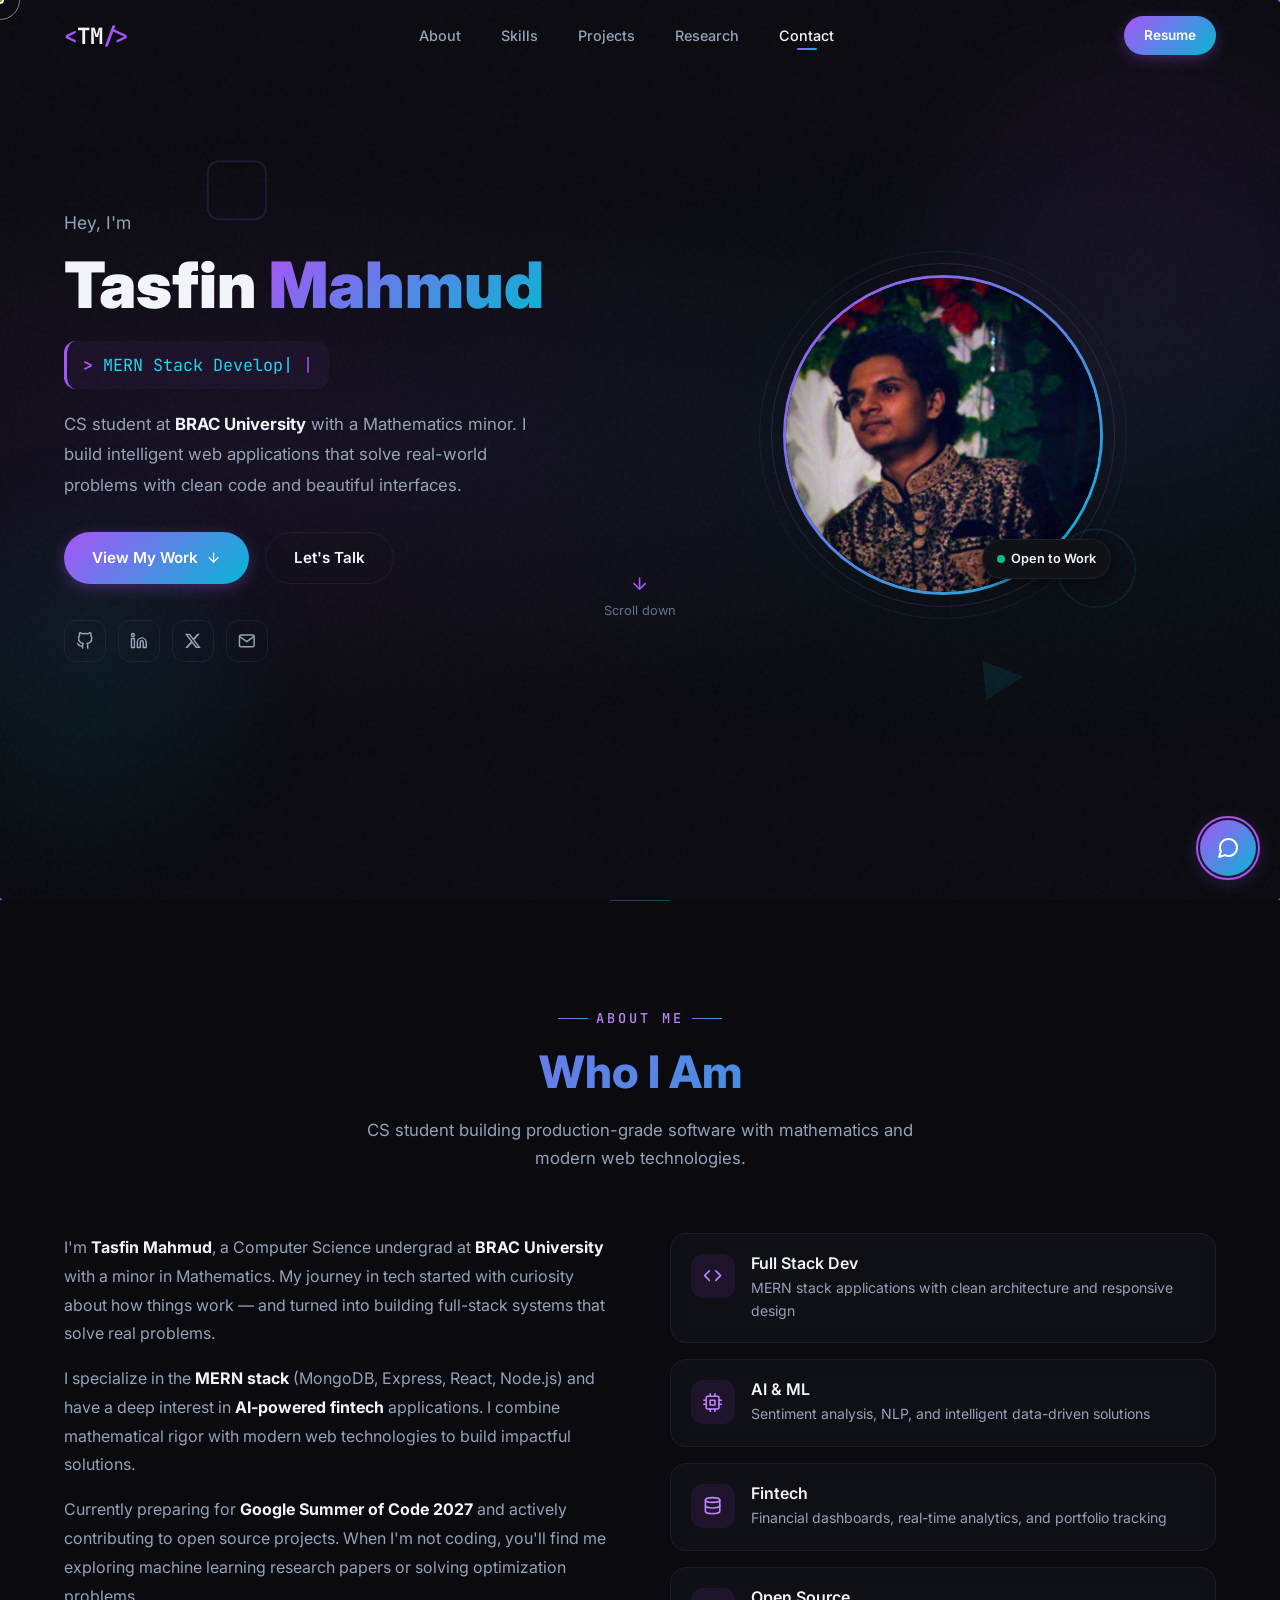
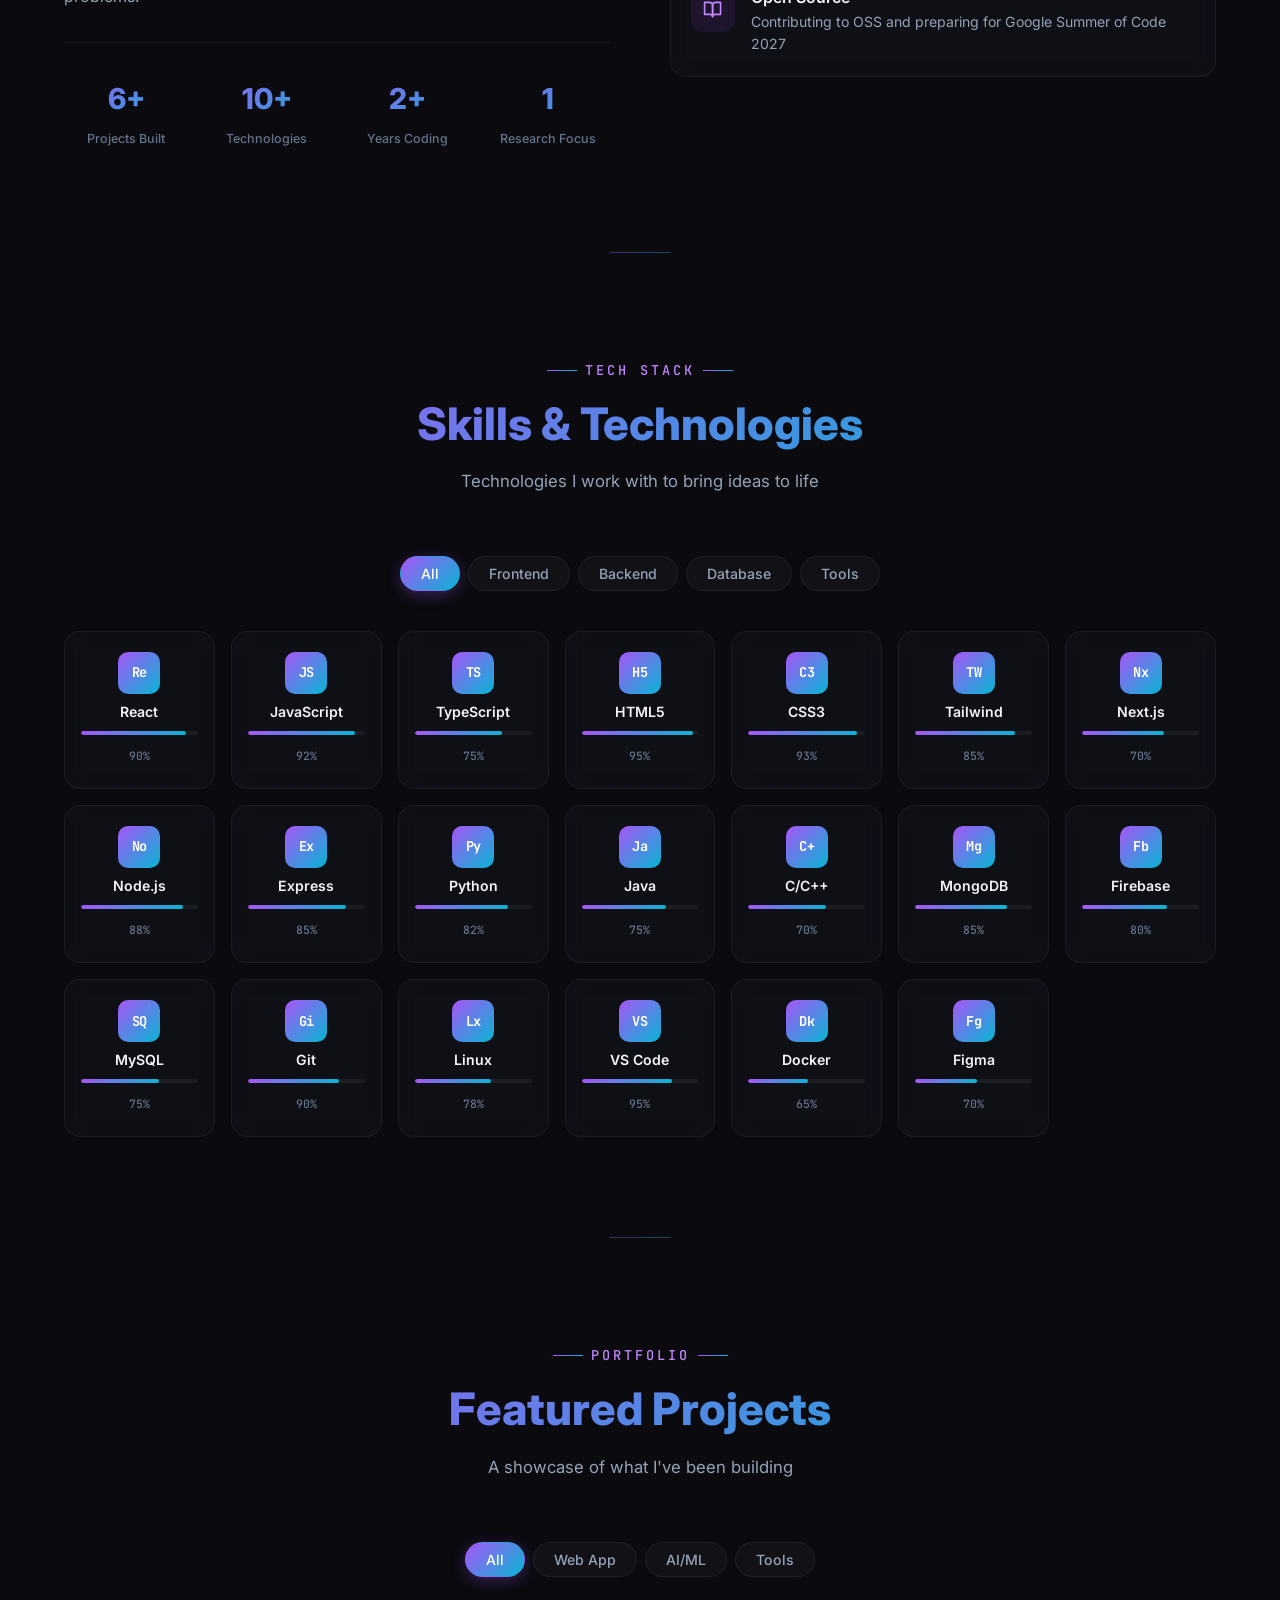
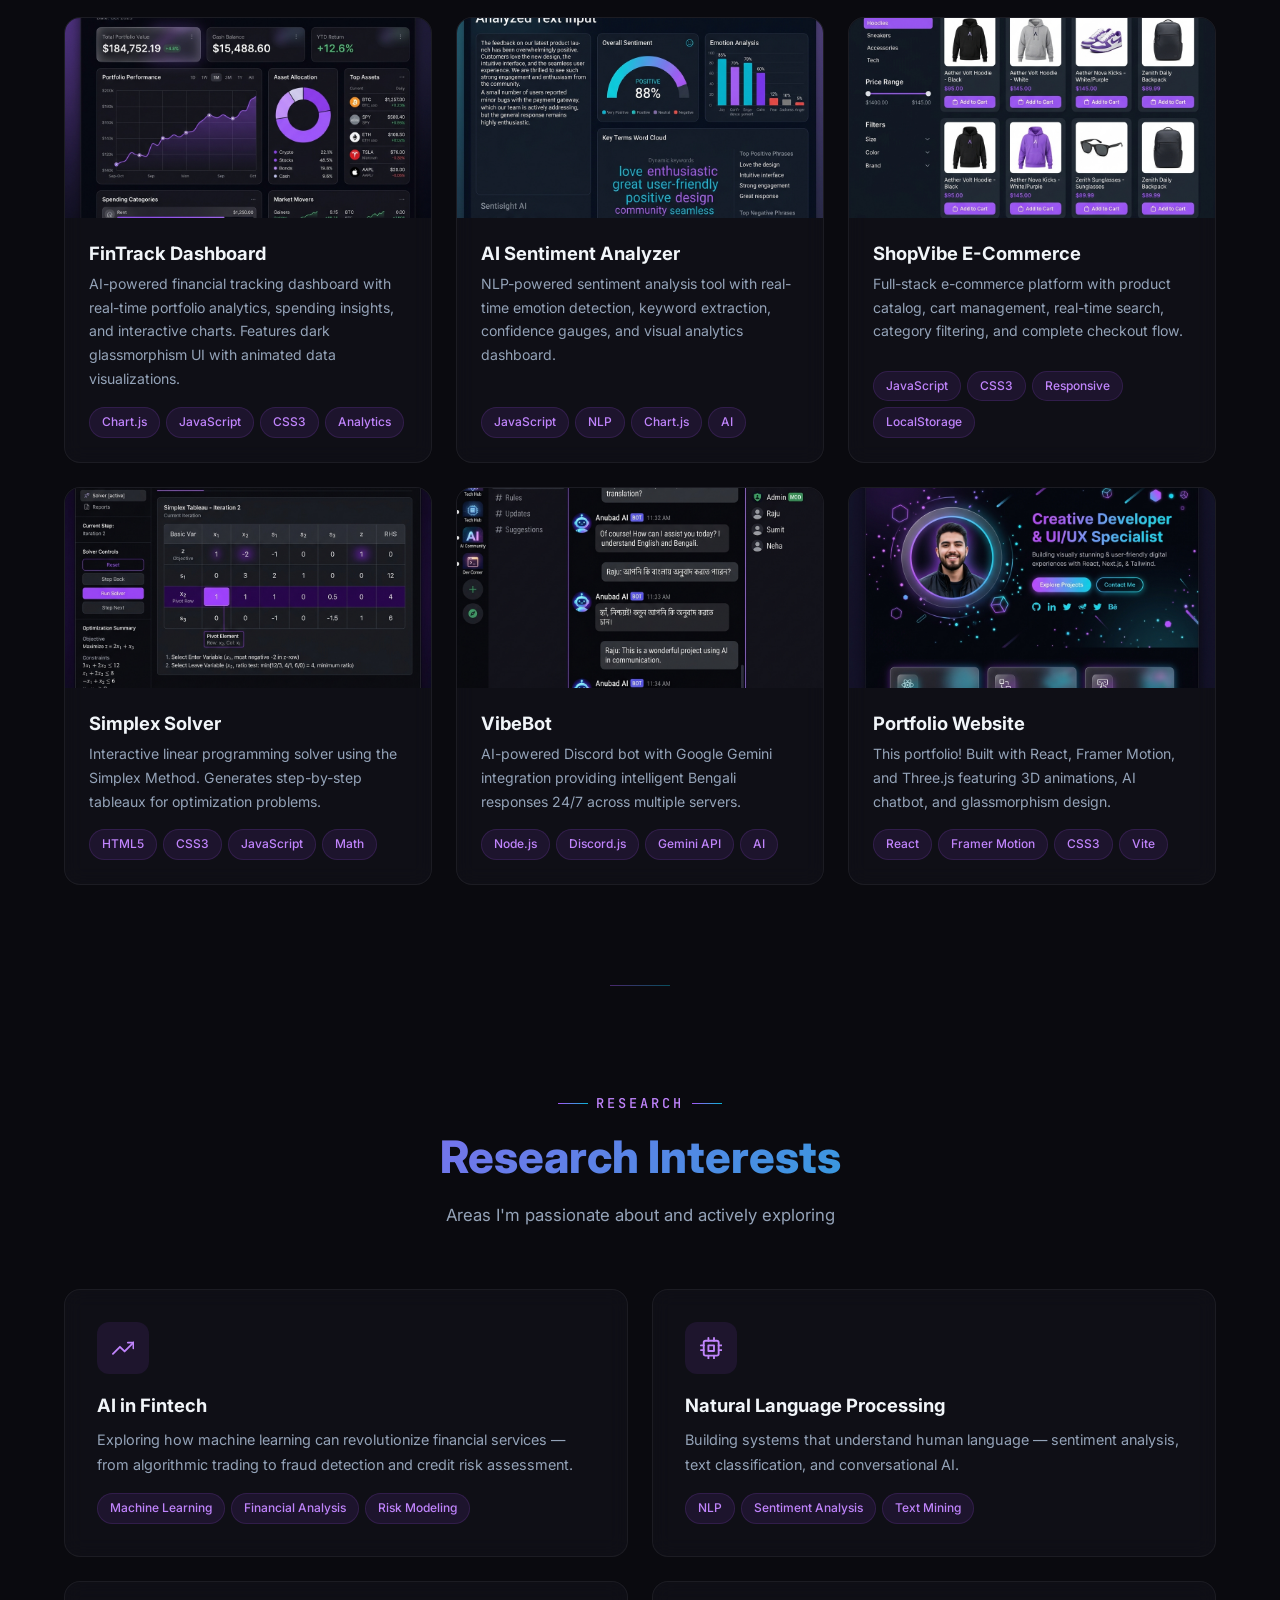
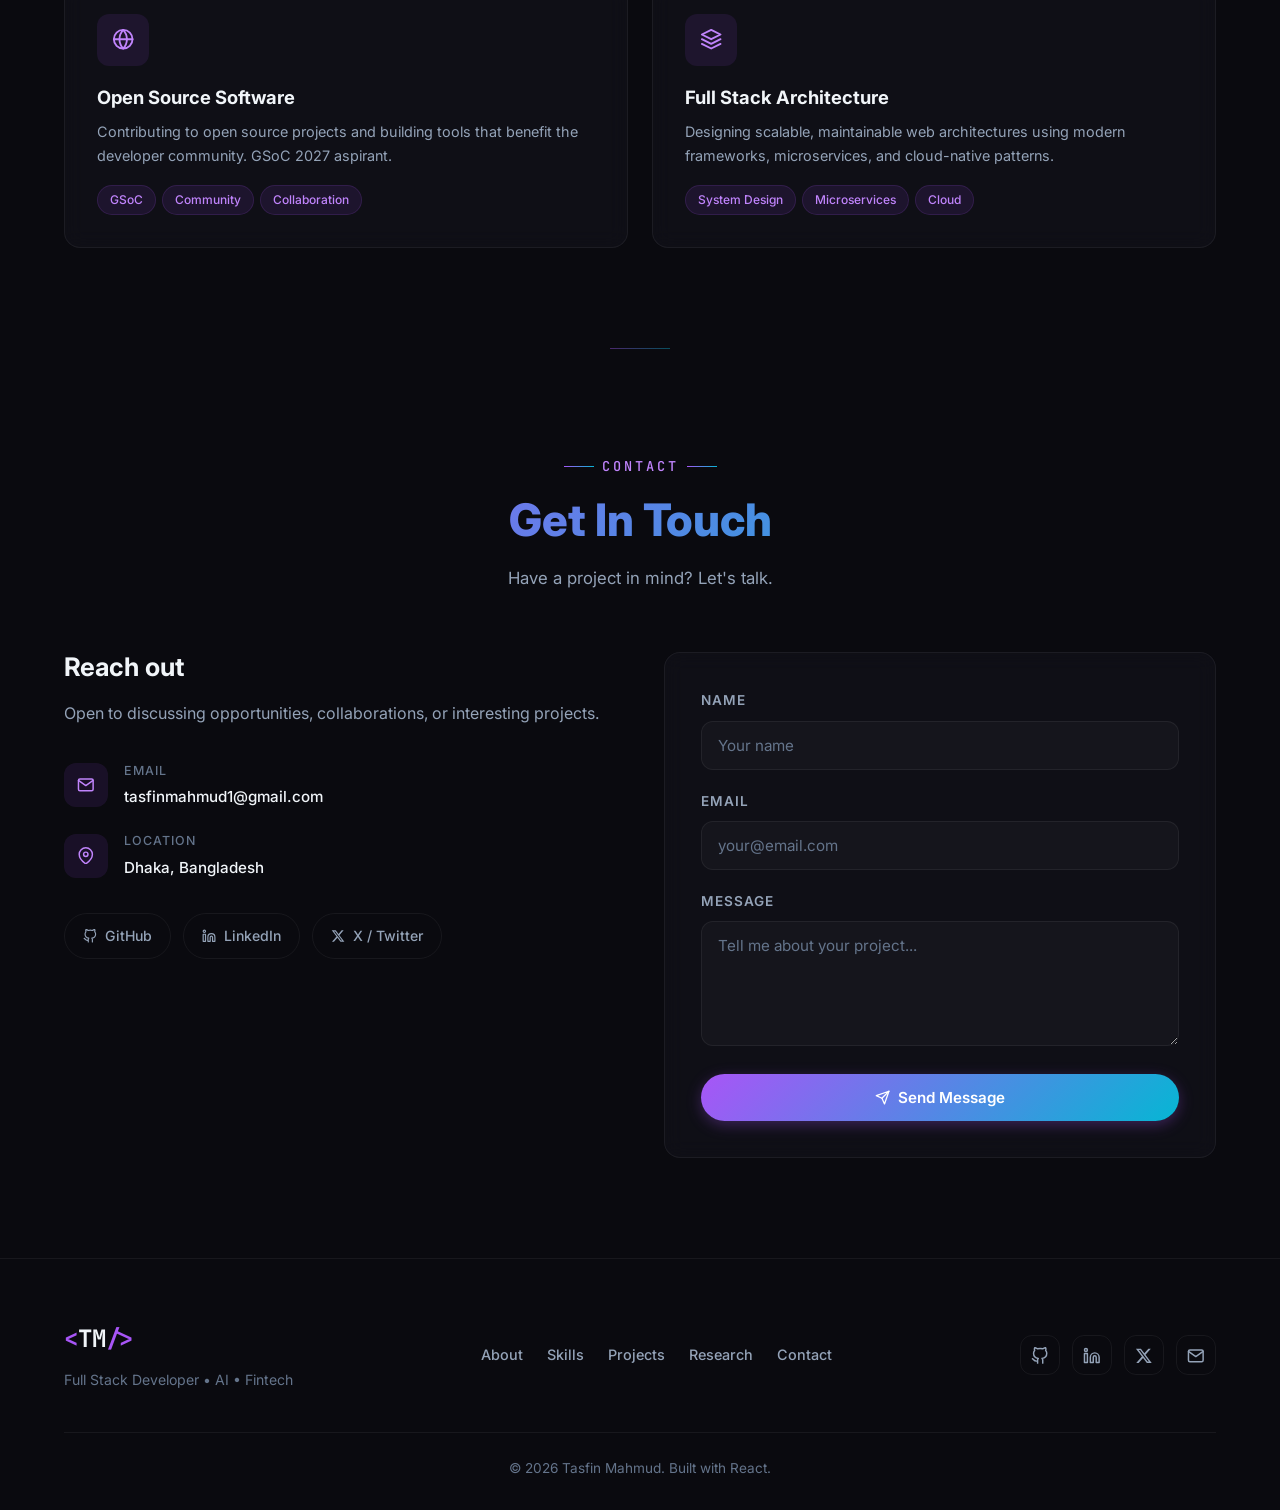
==== index.html @ c671a6d5 "fix: contact form - use FormData with FormSubmit + standard form fallback for email activation" ====
<!doctype html>
<html lang="en">
  <head>
    <meta charset="UTF-8" />
    <link rel="icon" type="image/svg+xml" href="/vite.svg" />
    <meta name="viewport" content="width=device-width, initial-scale=1.0" />
    <title>Tasfin Mahmud — CS Student | MERN Developer | AI Fintech Researcher</title>
    <meta name="description" content="Portfolio of Tasfin Mahmud — Computer Science major, MERN stack developer, and AI Fintech researcher at BRAC University." />
    <meta name="keywords" content="Tasfin Mahmud, portfolio, computer science, MERN developer, AI, fintech, researcher, mathematics, React" />
    <meta name="author" content="Tasfin Mahmud" />
    <meta property="og:title" content="Tasfin Mahmud — Portfolio" />
    <meta property="og:description" content="CS Student | MERN Developer | AI Fintech Researcher" />
    <meta property="og:image" content="/profile.jpg" />
    <meta property="og:type" content="website" />
    <meta name="twitter:card" content="summary_large_image" />
    <meta name="twitter:title" content="Tasfin Mahmud — Portfolio" />
    <meta name="twitter:description" content="CS Student | MERN Developer | AI Fintech Researcher" />
    <script type="module" crossorigin src="/assets/index-DFxdxVsy.js"></script>
    <link rel="stylesheet" crossorigin href="/assets/index-M7NpyFRU.css">
  </head>
  <body>
    <div id="root"></div>
  </body>
</html>
---- assets/index-M7NpyFRU.css ----
@import "https://fonts.googleapis.com/css2?family=Inter:wght@300;400;500;600;700;800;900&family=JetBrains+Mono:wght@400;500;600&display=swap";:root{--primary:#a855f7;--primary-light:#c084fc;--primary-dark:#7c3aed;--primary-glow:#a855f74d;--accent:#06b6d4;--accent-light:#22d3ee;--accent-glow:#06b6d44d;--bg-primary:#0a0a0f;--bg-secondary:#111118;--bg-card:#111118cc;--bg-card-hover:#191923e6;--bg-glass:#ffffff08;--text-primary:#f1f5f9;--text-secondary:#94a3b8;--text-muted:#64748b;--border:#ffffff0f;--border-hover:#a855f74d;--gradient-primary:linear-gradient(135deg, #a855f7, #06b6d4);--gradient-dark:linear-gradient(135deg, #7c3aed, #0891b2);--gradient-bg:radial-gradient(ellipse at 20% 50%, #a855f714 0%, transparent 50%), radial-gradient(ellipse at 80% 50%, #06b6d40d 0%, transparent 50%);--max-width:1200px;--nav-height:70px;--section-padding:100px 0;--transition-fast:.2s cubic-bezier(.4, 0, .2, 1);--transition-base:.3s cubic-bezier(.4, 0, .2, 1);--transition-slow:.5s cubic-bezier(.4, 0, .2, 1);--shadow-sm:0 2px 8px #0000004d;--shadow-md:0 4px 16px #0006;--shadow-lg:0 8px 32px #00000080;--shadow-glow:0 0 30px var(--primary-glow);--radius-sm:8px;--radius-md:12px;--radius-lg:16px;--radius-xl:24px;--radius-full:9999px}*,:before,:after{box-sizing:border-box;margin:0;padding:0}html{scroll-behavior:smooth;scroll-padding-top:var(--nav-height)}body{background:var(--bg-primary);color:var(--text-primary);-webkit-font-smoothing:antialiased;-moz-osx-font-smoothing:grayscale;font-family:Inter,-apple-system,BlinkMacSystemFont,sans-serif;line-height:1.7;overflow-x:hidden}body:before{content:"";background:var(--gradient-bg);pointer-events:none;z-index:0;position:fixed;inset:0}body:after{content:"";pointer-events:none;z-index:0;background-image:url("data:image/svg+xml,%3Csvg viewBox='0 0 256 256' xmlns='http://www.w3.org/2000/svg'%3E%3Cfilter id='n'%3E%3CfeTurbulence type='fractalNoise' baseFrequency='0.9' numOctaves='4' stitchTiles='stitch'/%3E%3C/filter%3E%3Crect width='100%25' height='100%25' filter='url(%23n)' opacity='0.03'/%3E%3C/svg%3E");position:fixed;inset:0}::selection{background:var(--primary);color:#fff}::-webkit-scrollbar{width:6px}::-webkit-scrollbar-track{background:var(--bg-primary)}::-webkit-scrollbar-thumb{background:var(--primary-dark);border-radius:var(--radius-full)}::-webkit-scrollbar-thumb:hover{background:var(--primary)}h1,h2,h3,h4,h5,h6{font-weight:700;line-height:1.2}a{color:inherit;text-decoration:none}img{max-width:100%;height:auto}.container{max-width:var(--max-width);z-index:1;margin:0 auto;padding:0 24px;position:relative}.section{padding:var(--section-padding);position:relative}.section+.section:before{content:"";background:var(--gradient-primary);opacity:.4;width:60px;height:1px;position:absolute;top:0;left:50%;transform:translate(-50%)}.section-header{text-align:center;margin-bottom:60px}.section-label{color:var(--primary-light);text-transform:uppercase;letter-spacing:3px;align-items:center;gap:8px;margin-bottom:16px;font-family:JetBrains Mono,monospace;font-size:.85rem;font-weight:500;display:inline-flex}.section-label:before,.section-label:after{content:"";background:var(--gradient-primary);width:30px;height:1px}.section-title{background:var(--gradient-primary);-webkit-text-fill-color:transparent;-webkit-background-clip:text;background-clip:text;margin-bottom:16px;font-size:clamp(2rem,4vw,2.8rem);font-weight:800}.section-subtitle{color:var(--text-secondary);max-width:600px;margin:0 auto;font-size:1.05rem}.gradient-text{background:var(--gradient-primary);-webkit-text-fill-color:transparent;-webkit-background-clip:text;background-clip:text}.glass-card{background:var(--bg-card);border:1px solid var(--border);border-radius:var(--radius-lg);-webkit-backdrop-filter:blur(10px);backdrop-filter:blur(10px);transition:all var(--transition-base)}.glass-card:hover{border-color:var(--border-hover);background:var(--bg-card-hover);box-shadow:var(--shadow-glow);transform:translateY(-4px)}.btn{border-radius:var(--radius-full);cursor:pointer;transition:all var(--transition-base);border:none;align-items:center;gap:8px;padding:12px 28px;font-family:inherit;font-size:.95rem;font-weight:600;display:inline-flex}.btn-primary{background:var(--gradient-primary);color:#fff;box-shadow:0 4px 15px var(--primary-glow)}.btn-primary:hover{box-shadow:0 6px 25px var(--primary-glow);transform:translateY(-2px)}.btn-outline{color:var(--text-primary);border:1px solid var(--border);background:0 0}.btn-outline:hover{border-color:var(--primary);color:var(--primary-light);box-shadow:0 0 15px var(--primary-glow)}.tag{color:var(--primary-light);border-radius:var(--radius-full);background:#a855f71a;border:1px solid #a855f726;padding:4px 12px;font-size:.75rem;font-weight:500;display:inline-block}.scroll-progress{background:var(--gradient-primary);z-index:10000;height:3px;transition:none;position:fixed;top:0;left:0}@media (width<=768px){.section{padding:60px 0}.section-header{margin-bottom:40px}.container{padding:0 16px}}.navbar{z-index:1000;transition:all var(--transition-base);padding:16px 0;position:fixed;top:0;left:0;right:0}.navbar.scrolled{-webkit-backdrop-filter:blur(20px);backdrop-filter:blur(20px);border-bottom:1px solid var(--border);background:#0a0a0fd9;padding:10px 0}.nav-container{max-width:var(--max-width);justify-content:space-between;align-items:center;margin:0 auto;padding:0 24px;display:flex}.nav-logo{color:var(--text-primary);transition:color var(--transition-fast);font-family:JetBrains Mono,monospace;font-size:1.4rem;font-weight:700}.logo-bracket{color:var(--primary)}.nav-links{gap:8px;list-style:none;display:flex}.nav-link{color:var(--text-secondary);border-radius:var(--radius-full);transition:all var(--transition-fast);padding:8px 16px;font-size:.9rem;font-weight:500;position:relative}.nav-link:hover,.nav-link.active{color:var(--text-primary)}.nav-link.active:after{content:"";background:var(--gradient-primary);border-radius:var(--radius-full);width:20px;height:2px;position:absolute;bottom:2px;left:50%;transform:translate(-50%)}.nav-cta{padding:8px 20px;font-size:.85rem}.nav-toggle{cursor:pointer;background:0 0;border:none;flex-direction:column;gap:5px;padding:4px;display:none}.nav-toggle span{background:var(--text-primary);width:24px;height:2px;transition:all var(--transition-base);border-radius:2px}.nav-toggle.open span:first-child{transform:rotate(45deg)translate(5px,5px)}.nav-toggle.open span:nth-child(2){opacity:0}.nav-toggle.open span:nth-child(3){transform:rotate(-45deg)translate(5px,-5px)}.mobile-menu{-webkit-backdrop-filter:blur(20px);backdrop-filter:blur(20px);border-bottom:1px solid var(--border);background:#0a0a0ff2;flex-direction:column;gap:4px;padding:16px 24px;display:flex;position:absolute;top:100%;left:0;right:0}.mobile-link{color:var(--text-secondary);border-radius:var(--radius-md);transition:all var(--transition-fast);padding:12px 16px;font-size:1rem;font-weight:500}.mobile-link:hover{color:var(--text-primary);background:#a855f71a}@media (width<=768px){.desktop-nav{display:none}.nav-toggle{display:flex}}.hero{min-height:100vh;padding-top:var(--nav-height);justify-content:center;align-items:center;display:flex;position:relative;overflow:hidden}.hero-shapes{pointer-events:none;z-index:0;position:absolute;inset:0}.shape{opacity:.07;border-radius:50%;position:absolute}.shape-1{background:var(--primary);filter:blur(80px);width:400px;height:400px;top:10%;right:-5%}.shape-2{background:var(--accent);filter:blur(60px);width:300px;height:300px;bottom:10%;left:-5%}.shape-3{border:2px solid var(--primary);opacity:.15;border-radius:var(--radius-md);width:60px;height:60px;top:20%;left:15%}.shape-4{background:var(--accent);opacity:.1;clip-path:polygon(50% 0%,0% 100%,100% 100%);border-radius:0;width:40px;height:40px;bottom:25%;right:20%}.shape-5{border:2px solid var(--accent);opacity:.1;width:80px;height:80px;top:60%;right:10%}.hero-container{width:100%}.hero-content{grid-template-columns:1fr 1fr;align-items:center;gap:60px;display:grid}.hero-greeting{color:var(--text-secondary);align-items:center;gap:10px;margin-bottom:12px;font-size:1.1rem;display:flex}.hero-name{margin-bottom:20px;font-size:clamp(2.8rem,5vw,4.2rem);font-weight:900;line-height:1.1}.hero-role{border-radius:var(--radius-md);border-left:3px solid var(--primary);background:#a855f70f;align-items:center;gap:10px;width:fit-content;margin-bottom:20px;padding:10px 16px;font-family:JetBrains Mono,monospace;font-size:1.05rem;display:flex}.role-prefix{color:var(--primary);font-weight:700}.role-text{color:var(--accent-light)}.cursor-blink{color:var(--primary);animation:1s infinite blink}@keyframes blink{0%,50%{opacity:1}51%,to{opacity:0}}.hero-description{color:var(--text-secondary);max-width:500px;margin-bottom:32px;font-size:1.05rem;line-height:1.8}.hero-description strong{color:var(--text-primary)}.hero-cta{flex-wrap:wrap;gap:16px;margin-bottom:36px;display:flex}.hero-socials{gap:12px;display:flex}.social-icon{border-radius:var(--radius-md);border:1px solid var(--border);width:42px;height:42px;color:var(--text-secondary);transition:all var(--transition-base);justify-content:center;align-items:center;font-size:1.1rem;display:flex}.social-icon:hover{border-color:var(--primary);color:var(--primary-light);box-shadow:0 4px 15px var(--primary-glow);background:#a855f71a;transform:translateY(-3px)}.hero-image{justify-content:center;align-items:center;display:flex;position:relative}.image-wrapper{width:320px;height:320px;position:relative}.profile-photo{object-fit:cover;z-index:2;background-origin:border-box;background-clip:content-box,border-box;background-image:linear-gradient(var(--bg-primary), var(--bg-primary)), var(--gradient-primary);border:3px solid #0000;border-radius:50%;width:100%;height:100%;position:relative}.image-ring{border:1px solid var(--primary);opacity:.2;border-radius:50%;animation:3s infinite pulse-ring;position:absolute;inset:-12px}.ring-2{border-color:var(--accent);opacity:.1;animation-delay:1.5s;inset:-24px}@keyframes pulse-ring{0%,to{opacity:.2;transform:scale(1)}50%{opacity:.1;transform:scale(1.05)}}.image-badge{z-index:3;background:var(--bg-secondary);border:1px solid var(--border);border-radius:var(--radius-full);color:var(--text-primary);box-shadow:var(--shadow-md);align-items:center;gap:6px;padding:8px 14px;font-size:.8rem;font-weight:600;display:flex;position:absolute;bottom:16px;right:-8px}.badge-dot{background:#10b981;border-radius:50%;width:8px;height:8px;animation:2s infinite pulse-dot}@keyframes pulse-dot{0%,to{box-shadow:0 0 #10b98166}50%{box-shadow:0 0 0 6px #10b98100}}.scroll-indicator{color:var(--text-muted);flex-direction:column;align-items:center;gap:8px;font-size:.8rem;display:flex;position:absolute;bottom:40px;left:50%;transform:translate(-50%)}.scroll-arrow{color:var(--primary);font-size:1.2rem}@media (width<=768px){.hero-content{text-align:center;grid-template-columns:1fr;gap:40px}.hero-image{order:-1}.image-wrapper{width:240px;height:240px}.hero-role{margin:0 auto 20px}.hero-description{margin:0 auto 32px}.hero-cta,.hero-socials{justify-content:center}.scroll-indicator{display:none}}.about-grid{grid-template-columns:1fr 1fr;align-items:start;gap:60px;display:grid}.about-text p{color:var(--text-secondary);margin-bottom:16px;font-size:1rem;line-height:1.8}.about-text strong{color:var(--text-primary)}.about-text em{color:var(--primary-light);font-style:normal;font-weight:600}.about-stats{border-top:1px solid var(--border);grid-template-columns:repeat(4,1fr);gap:16px;margin-top:32px;padding-top:32px;display:grid}.stat{text-align:center}.stat-number{background:var(--gradient-primary);-webkit-text-fill-color:transparent;-webkit-background-clip:text;background-clip:text;font-size:1.8rem;font-weight:800;display:block}.stat-label{color:var(--text-muted);font-size:.78rem;font-weight:500}.about-highlights{flex-direction:column;gap:16px;display:flex}.highlight-card{align-items:flex-start;gap:16px;padding:20px;display:flex}.highlight-icon{border-radius:var(--radius-md);width:44px;min-width:44px;height:44px;color:var(--primary-light);background:#a855f71a;justify-content:center;align-items:center;font-size:1.2rem;display:flex}.highlight-title{color:var(--text-primary);margin-bottom:4px;font-size:1rem;font-weight:600}.highlight-desc{color:var(--text-secondary);font-size:.88rem;line-height:1.6}@media (width<=768px){.about-grid{grid-template-columns:1fr;gap:40px}.about-stats{grid-template-columns:repeat(2,1fr)}}.skill-filters{flex-wrap:wrap;justify-content:center;gap:8px;margin-bottom:40px;display:flex}.filter-btn{background:var(--bg-glass);border:1px solid var(--border);border-radius:var(--radius-full);color:var(--text-secondary);cursor:pointer;transition:all var(--transition-base);padding:8px 20px;font-family:inherit;font-size:.88rem;font-weight:500}.filter-btn:hover{border-color:var(--primary);color:var(--primary-light)}.filter-btn.active{background:var(--gradient-primary);color:#fff;box-shadow:0 4px 15px var(--primary-glow);border-color:#0000}.skills-grid{grid-template-columns:repeat(auto-fill,minmax(140px,1fr));gap:16px;display:grid}.skill-card{text-align:center;cursor:default;padding:20px 16px}.skill-emoji{background:var(--gradient-primary);color:#fff;letter-spacing:-.5px;border-radius:10px;justify-content:center;align-items:center;width:42px;height:42px;margin:0 auto 10px;font-family:JetBrains Mono,monospace;font-size:.85rem;font-weight:700;display:flex}.skill-name{color:var(--text-primary);margin-bottom:10px;font-size:.88rem;font-weight:600}.skill-bar-track{border-radius:var(--radius-full);background:#ffffff0f;width:100%;height:4px;margin-bottom:6px;overflow:hidden}.skill-bar-fill{background:var(--gradient-primary);border-radius:var(--radius-full);height:100%}.skill-level{color:var(--text-muted);font-family:JetBrains Mono,monospace;font-size:.72rem;font-weight:500}@media (width<=768px){.skills-grid{grid-template-columns:repeat(auto-fill,minmax(120px,1fr));gap:12px}}.projects-grid{grid-template-columns:repeat(auto-fill,minmax(350px,1fr));gap:24px;display:grid}.project-card{flex-direction:column;display:flex;overflow:hidden}.project-image{background:var(--bg-secondary);height:200px;position:relative;overflow:hidden}.project-image img{object-fit:cover;width:100%;height:100%;transition:transform var(--transition-slow)}.project-card:hover .project-image img{transform:scale(1.05)}.project-placeholder{background:linear-gradient(135deg,#a855f71a,#06b6d41a);justify-content:center;align-items:center;width:100%;height:100%;display:flex}.project-placeholder span{background:var(--gradient-primary);-webkit-text-fill-color:transparent;-webkit-background-clip:text;background-clip:text;font-size:3rem;font-weight:800}.project-overlay{opacity:0;transition:opacity var(--transition-base);background:#000000b3;justify-content:center;align-items:center;display:flex;position:absolute;inset:0}.project-card:hover .project-overlay{opacity:1}.project-links{gap:12px;display:flex}.project-link-btn{background:var(--bg-card);border:1px solid var(--border);width:48px;height:48px;color:var(--text-primary);transition:all var(--transition-base);border-radius:50%;justify-content:center;align-items:center;font-size:1.2rem;display:flex}.project-link-btn:hover{background:var(--primary);border-color:var(--primary);transform:scale(1.1)}.project-info{flex-direction:column;flex:1;padding:24px;display:flex}.project-title{color:var(--text-primary);margin-bottom:8px;font-size:1.15rem;font-weight:700}.project-desc{color:var(--text-secondary);flex:1;margin-bottom:16px;font-size:.88rem;line-height:1.7}.project-tags{flex-wrap:wrap;gap:6px;display:flex}@media (width<=768px){.projects-grid{grid-template-columns:1fr}}.research-grid{grid-template-columns:repeat(2,1fr);gap:24px;display:grid}.research-card{padding:32px}.research-icon{border-radius:var(--radius-md);width:52px;height:52px;color:var(--primary-light);background:#a855f71a;justify-content:center;align-items:center;margin-bottom:20px;font-size:1.4rem;display:flex}.research-title{margin-bottom:12px;font-size:1.15rem;font-weight:700}.research-desc{color:var(--text-secondary);margin-bottom:16px;font-size:.9rem;line-height:1.7}.research-tags{flex-wrap:wrap;gap:6px;display:flex}@media (width<=768px){.research-grid{grid-template-columns:1fr}}.contact-grid{grid-template-columns:1fr 1fr;align-items:start;gap:48px;display:grid}.contact-heading{margin-bottom:16px;font-size:1.6rem;font-weight:700}.contact-text{color:var(--text-secondary);margin-bottom:32px;line-height:1.8}.contact-details{flex-direction:column;gap:20px;margin-bottom:32px;display:flex}.contact-item{align-items:center;gap:16px;display:flex}.contact-item-icon{border-radius:var(--radius-md);width:44px;min-width:44px;height:44px;color:var(--primary-light);background:#a855f71a;justify-content:center;align-items:center;font-size:1.1rem;display:flex}.contact-item-label{color:var(--text-muted);text-transform:uppercase;letter-spacing:1px;margin-bottom:2px;font-size:.78rem;font-weight:500;display:block}.contact-item-value{color:var(--text-primary);font-size:.95rem;font-weight:500}a.contact-item-value:hover{color:var(--primary-light)}.contact-socials{flex-wrap:wrap;gap:12px;display:flex}.contact-social{border:1px solid var(--border);border-radius:var(--radius-full);color:var(--text-secondary);transition:all var(--transition-base);align-items:center;gap:8px;padding:10px 18px;font-size:.88rem;font-weight:500;display:flex}.contact-social:hover{border-color:var(--primary);color:var(--primary-light);background:#a855f70d}.contact-form{padding:36px}.form-group{margin-bottom:20px}.form-group label{color:var(--text-secondary);text-transform:uppercase;letter-spacing:1px;margin-bottom:8px;font-size:.85rem;font-weight:600;display:block}.form-group input,.form-group textarea{border:1px solid var(--border);border-radius:var(--radius-md);width:100%;color:var(--text-primary);transition:border-color var(--transition-fast);background:#ffffff08;outline:none;padding:14px 16px;font-family:inherit;font-size:.95rem}.form-group input::placeholder,.form-group textarea::placeholder{color:var(--text-muted)}.form-group input:focus,.form-group textarea:focus{border-color:var(--primary);box-shadow:0 0 0 3px var(--primary-glow)}.form-group textarea{resize:vertical;min-height:120px}.submit-btn{justify-content:center;width:100%;padding:14px}.form-error{color:#ef4444;text-align:center;margin-top:12px;font-size:.85rem}@media (width<=768px){.contact-grid{grid-template-columns:1fr;gap:40px}}.chatbot-toggle{background:var(--gradient-primary);color:#fff;cursor:pointer;z-index:2000;width:56px;height:56px;box-shadow:0 4px 20px var(--primary-glow);border:none;border-radius:50%;justify-content:center;align-items:center;font-size:1.5rem;display:flex;position:fixed;bottom:24px;right:24px}.chatbot-pulse{border:2px solid var(--primary);border-radius:50%;animation:2s infinite chatbot-ping;position:absolute;inset:-4px}@keyframes chatbot-ping{0%{opacity:.6;transform:scale(1)}to{opacity:0;transform:scale(1.4)}}.chatbot-window{z-index:2000;flex-direction:column;width:380px;max-height:520px;display:flex;position:fixed;bottom:92px;right:24px;overflow:hidden}.chatbot-header{border-bottom:1px solid var(--border);align-items:center;gap:12px;padding:16px 20px;display:flex}.chatbot-avatar{background:var(--gradient-primary);color:#fff;letter-spacing:-.5px;border-radius:50%;justify-content:center;align-items:center;width:40px;height:40px;font-family:JetBrains Mono,monospace;font-size:.75rem;font-weight:700;display:flex}.chatbot-header h4{font-size:.95rem;font-weight:600}.chatbot-status{color:var(--text-muted);align-items:center;gap:6px;font-size:.75rem;display:flex}.status-dot{background:#10b981;border-radius:50%;width:6px;height:6px}.chatbot-messages{flex-direction:column;flex:1;gap:10px;max-height:300px;padding:16px;display:flex;overflow-y:auto}.chat-msg{border-radius:var(--radius-md);word-wrap:break-word;max-width:85%;padding:10px 14px;font-size:.85rem;line-height:1.6}.chat-msg.bot{color:var(--text-primary);background:#a855f71a;border:1px solid #a855f71a;align-self:flex-start}.chat-msg.user{background:var(--gradient-primary);color:#fff;align-self:flex-end}.typing-indicator{gap:4px;padding:12px 16px;display:flex}.typing-indicator .dot{background:var(--primary-light);border-radius:50%;width:6px;height:6px;animation:1.4s infinite typing-bounce}.typing-indicator .dot:nth-child(2){animation-delay:.2s}.typing-indicator .dot:nth-child(3){animation-delay:.4s}@keyframes typing-bounce{0%,60%,to{transform:translateY(0)}30%{transform:translateY(-6px)}}.chatbot-suggestions{border-top:1px solid var(--border);gap:6px;padding:8px 16px;display:flex;overflow-x:auto}.suggestion-chip{border-radius:var(--radius-full);color:var(--primary-light);cursor:pointer;white-space:nowrap;transition:all var(--transition-fast);background:#a855f714;border:1px solid #a855f726;padding:5px 12px;font-family:inherit;font-size:.75rem;font-weight:500}.suggestion-chip:hover{background:#a855f733}.chatbot-input{border-top:1px solid var(--border);gap:8px;padding:12px 16px;display:flex}.chatbot-input input{border:1px solid var(--border);border-radius:var(--radius-full);color:var(--text-primary);background:#ffffff08;outline:none;flex:1;padding:10px 16px;font-family:inherit;font-size:.85rem}.chatbot-input input:focus{border-color:var(--primary)}.chatbot-input button{background:var(--gradient-primary);color:#fff;cursor:pointer;width:40px;height:40px;transition:transform var(--transition-fast);border:none;border-radius:50%;justify-content:center;align-items:center;display:flex}.chatbot-input button:hover{transform:scale(1.05)}@media (width<=480px){.chatbot-window{width:calc(100vw - 32px);bottom:80px;right:16px}}.footer{border-top:1px solid var(--border);z-index:1;padding:60px 0 30px;position:relative}.footer-content{flex-wrap:wrap;justify-content:space-between;align-items:center;gap:24px;margin-bottom:40px;display:flex}.footer-logo{font-family:JetBrains Mono,monospace;font-size:1.5rem;font-weight:700}.footer-tagline{color:var(--text-muted);margin-top:8px;font-size:.88rem}.footer-links{gap:24px;display:flex}.footer-links a{color:var(--text-secondary);transition:color var(--transition-fast);font-size:.9rem;font-weight:500}.footer-links a:hover{color:var(--primary-light)}.footer-socials{gap:12px;display:flex}.footer-socials a{border-radius:var(--radius-md);border:1px solid var(--border);width:40px;height:40px;color:var(--text-secondary);transition:all var(--transition-base);justify-content:center;align-items:center;font-size:1.1rem;display:flex}.footer-socials a:hover{border-color:var(--primary);color:var(--primary-light);background:#a855f71a}.footer-bottom{text-align:center;border-top:1px solid var(--border);padding-top:24px}.footer-bottom p{color:var(--text-muted);justify-content:center;align-items:center;gap:4px;font-size:.85rem;display:flex}@media (width<=768px){.footer-content{text-align:center;flex-direction:column}.footer-links{flex-wrap:wrap;justify-content:center}}.loader-overlay{background:var(--bg-primary);z-index:100000;justify-content:center;align-items:center;display:flex;position:fixed;inset:0}.loader-content{flex-direction:column;align-items:center;gap:24px;display:flex}.loader-logo{color:var(--text-primary);letter-spacing:-1px;font-family:JetBrains Mono,monospace;font-size:2.4rem;font-weight:700}.loader-bracket{color:var(--primary)}.loader-bar-track{background:#ffffff0f;border-radius:999px;width:120px;height:3px;overflow:hidden}.loader-bar-fill{background:var(--gradient-primary);border-radius:999px;height:100%}.cursor-dot,.cursor-ring{pointer-events:none;z-index:99999;mix-blend-mode:difference;position:fixed;top:0;left:0}.cursor-dot{background:#fff;border-radius:50%;width:8px;height:8px}.cursor-ring{border:1.5px solid #ffffff80;border-radius:50%;width:40px;height:40px;transition:border-color .3s}.cursor-ring.hovering{border-color:var(--primary-light);background:#a855f714}@media (pointer:fine){*{cursor:none!important}}
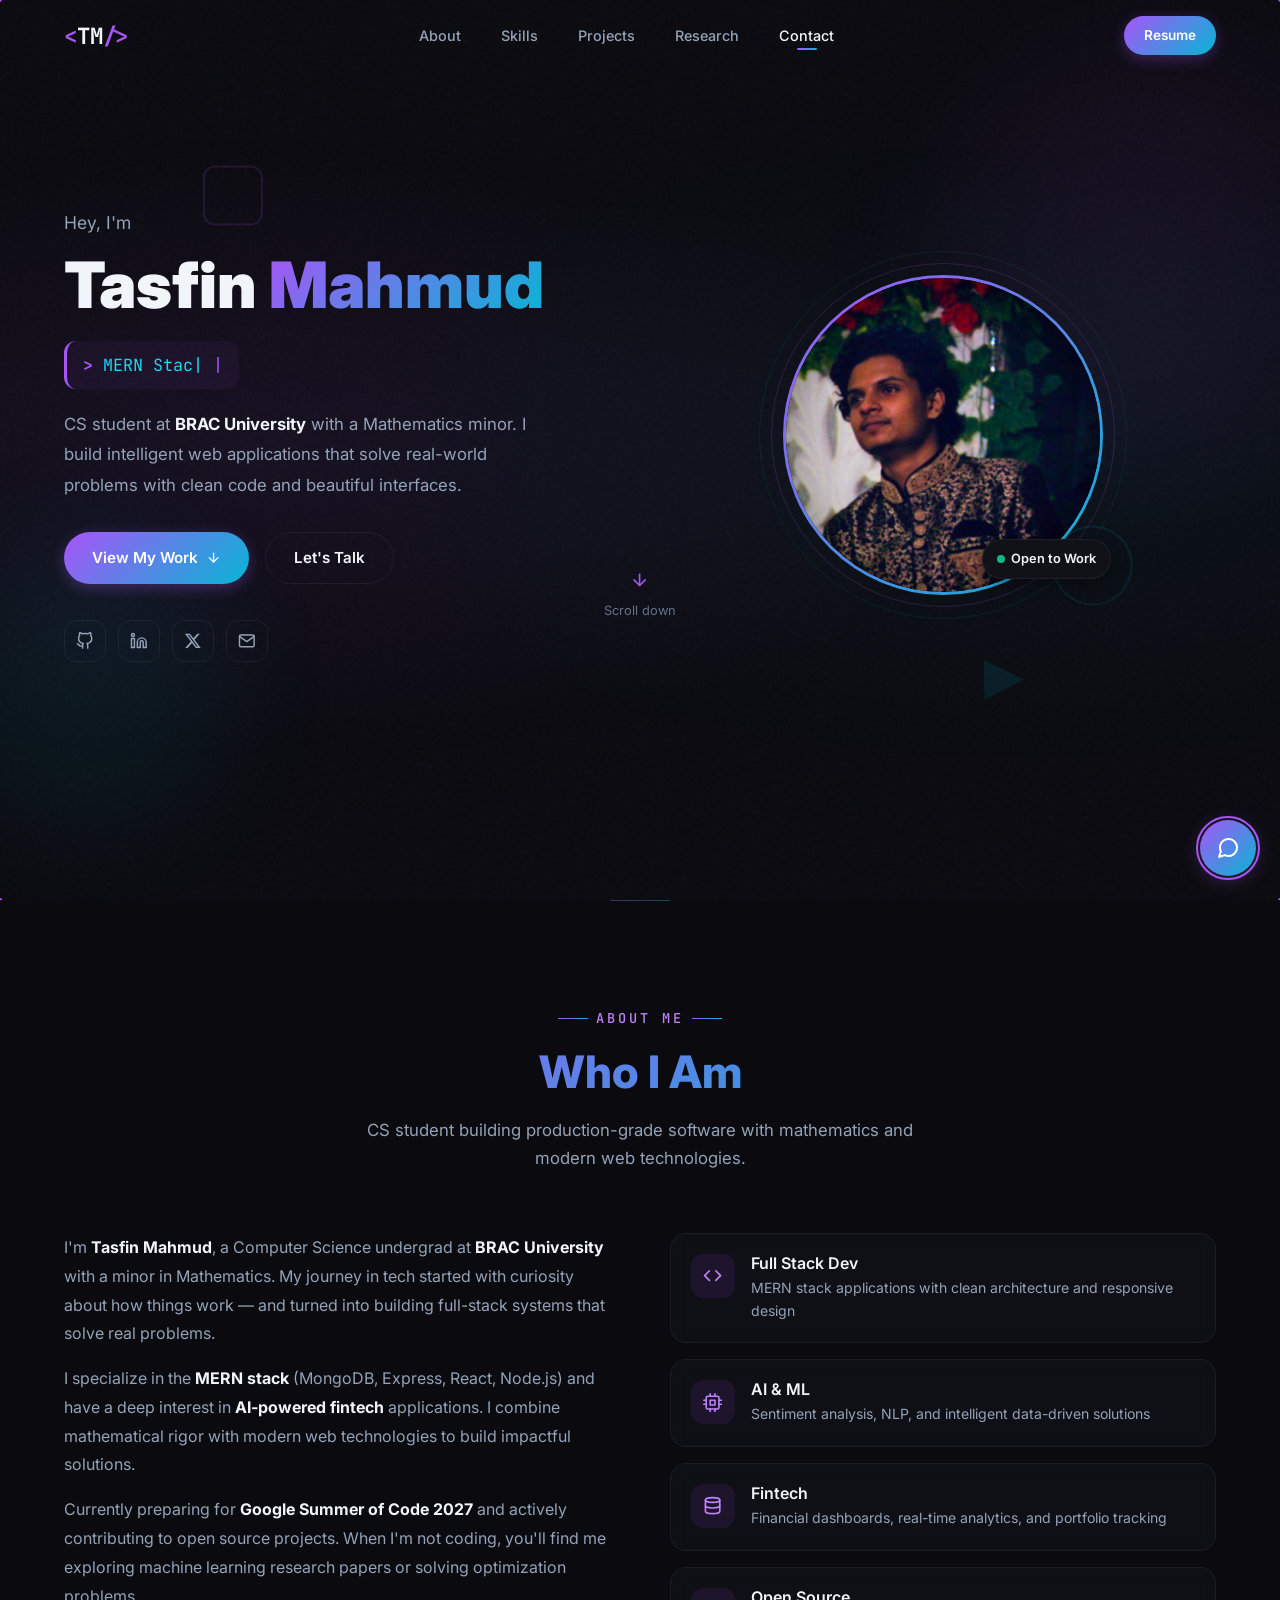
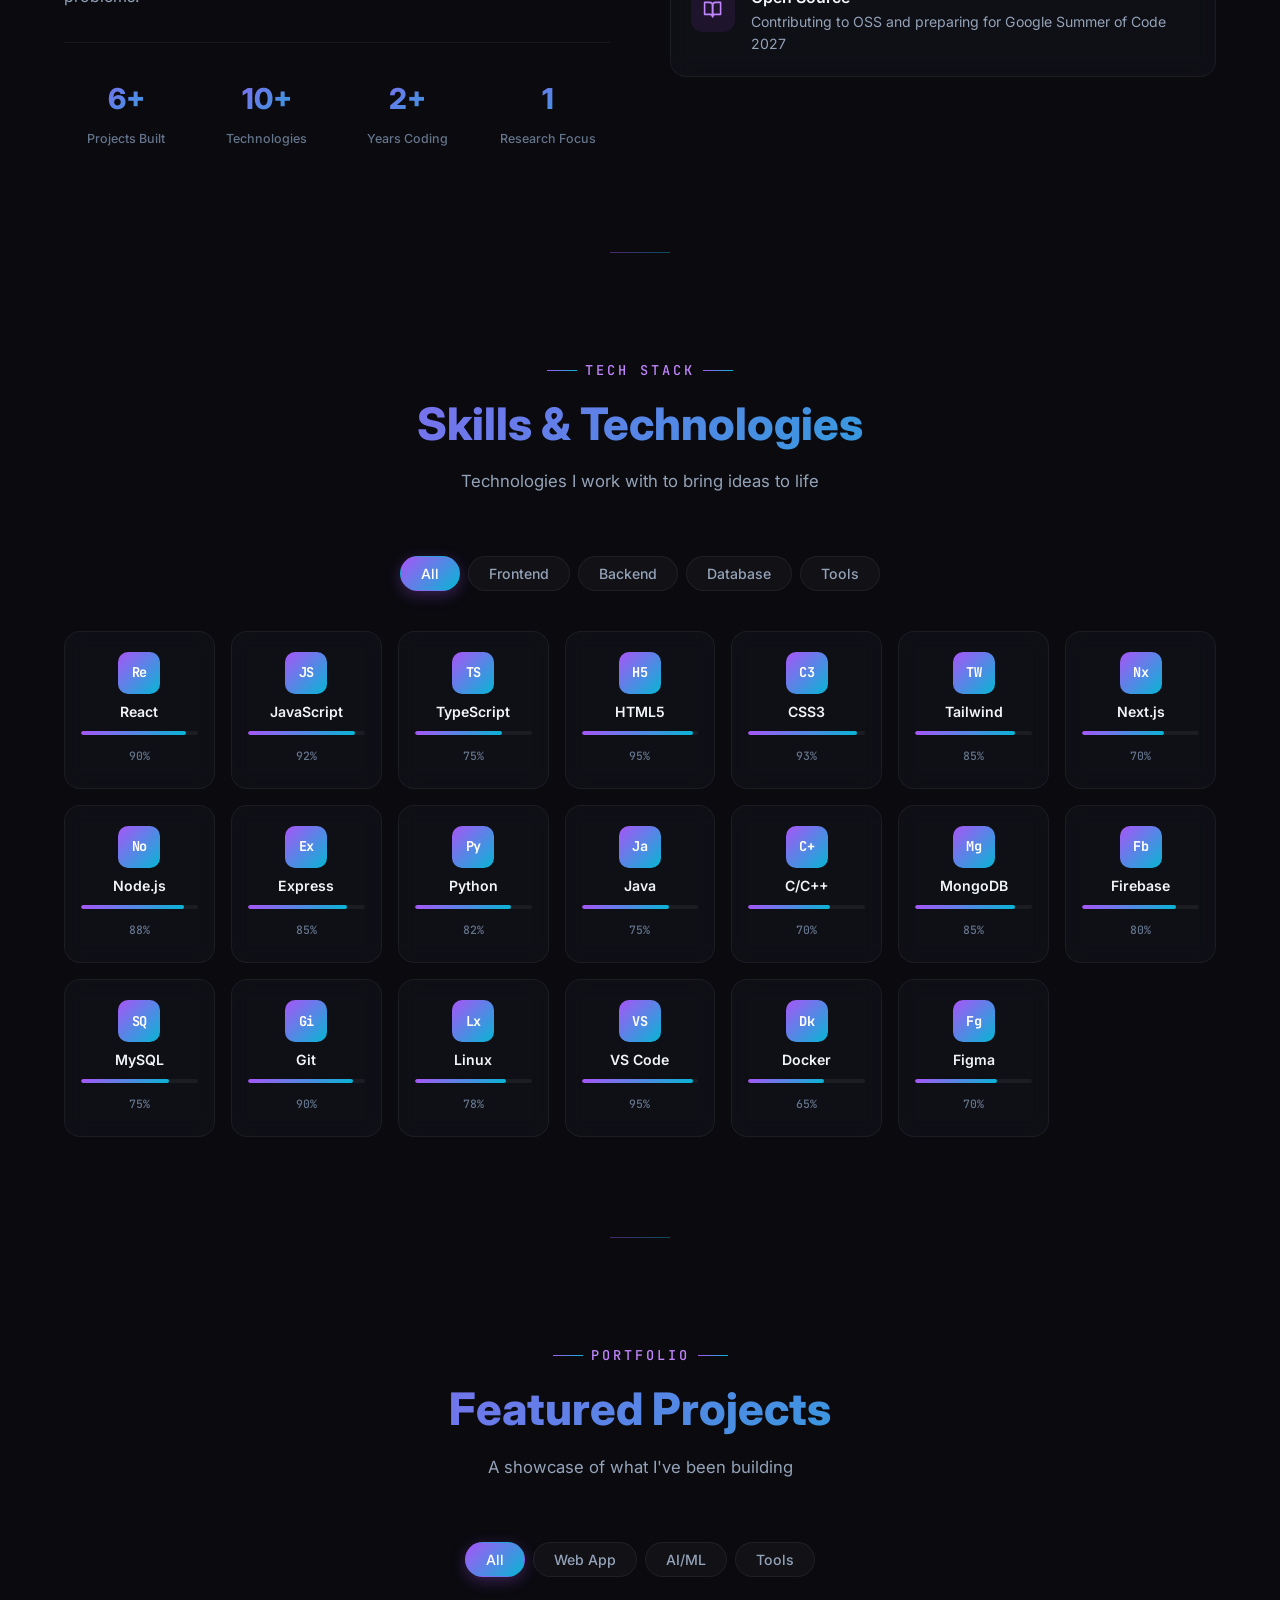
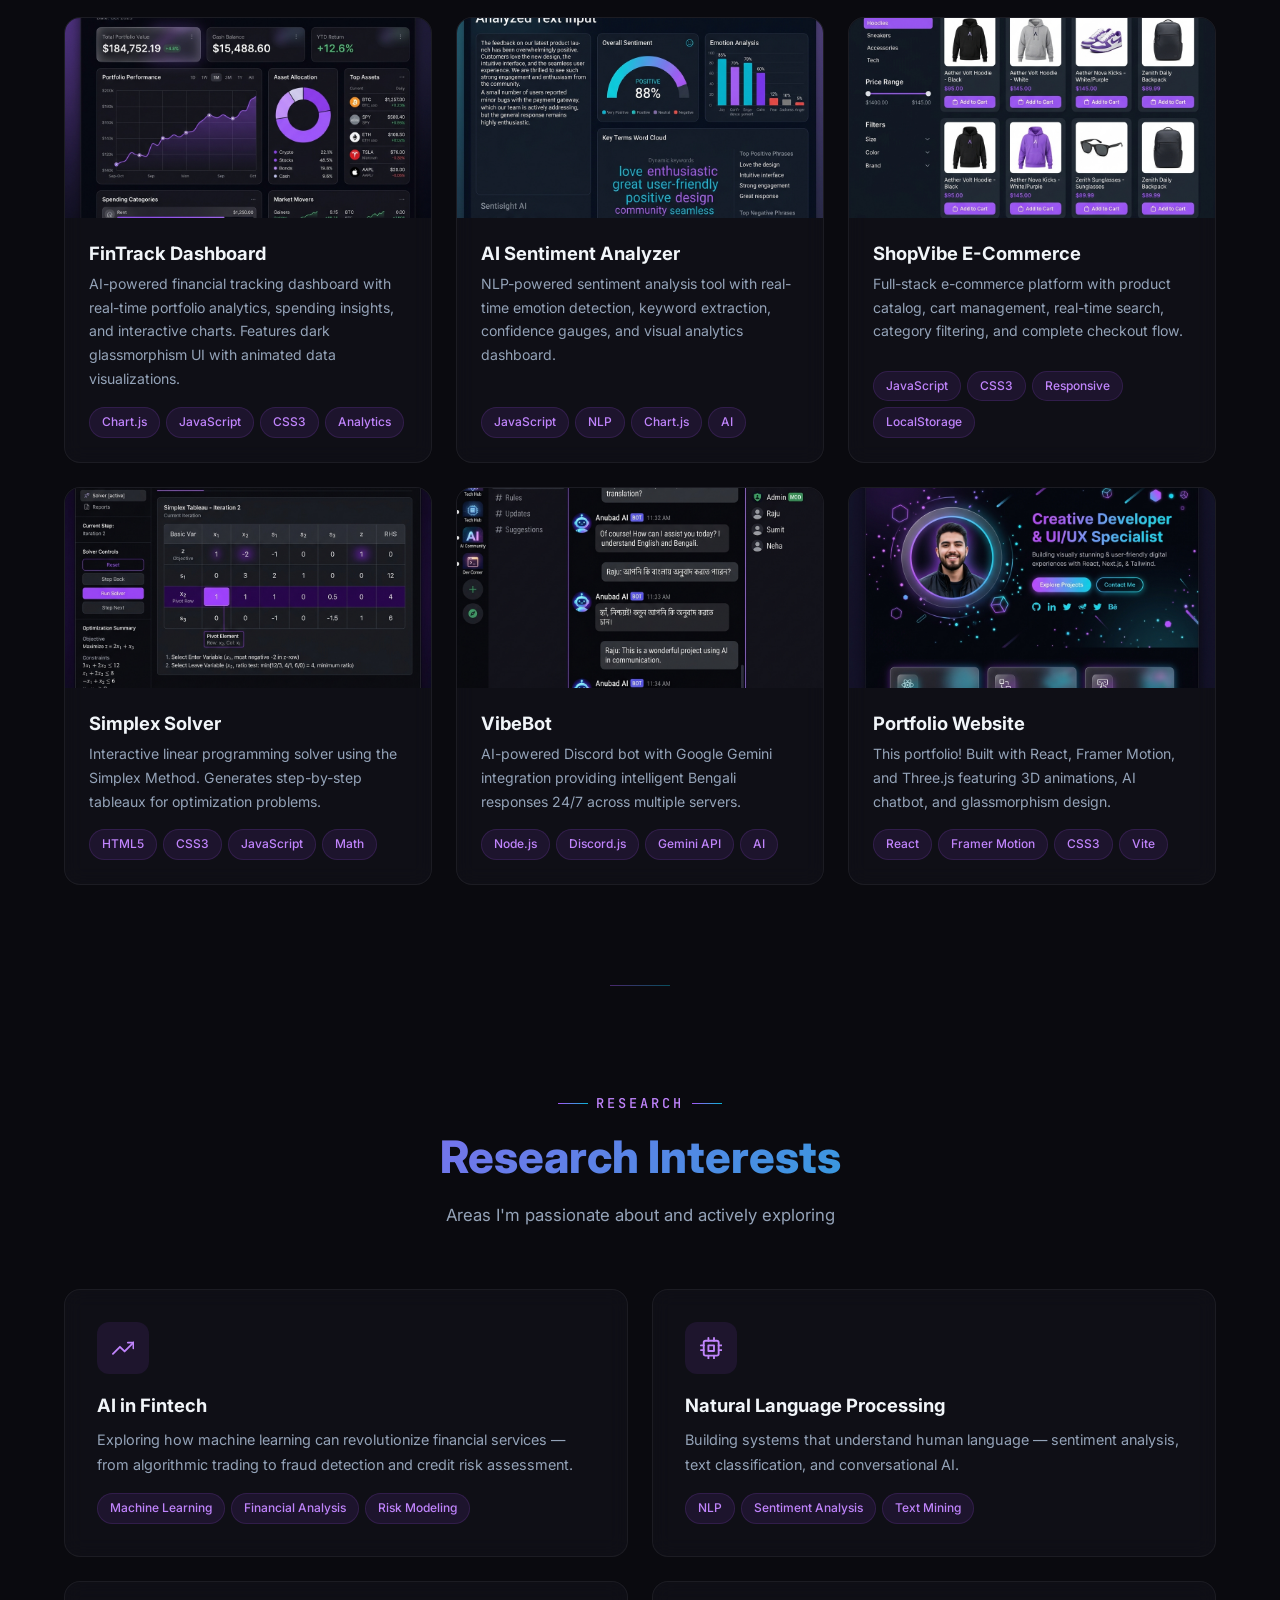
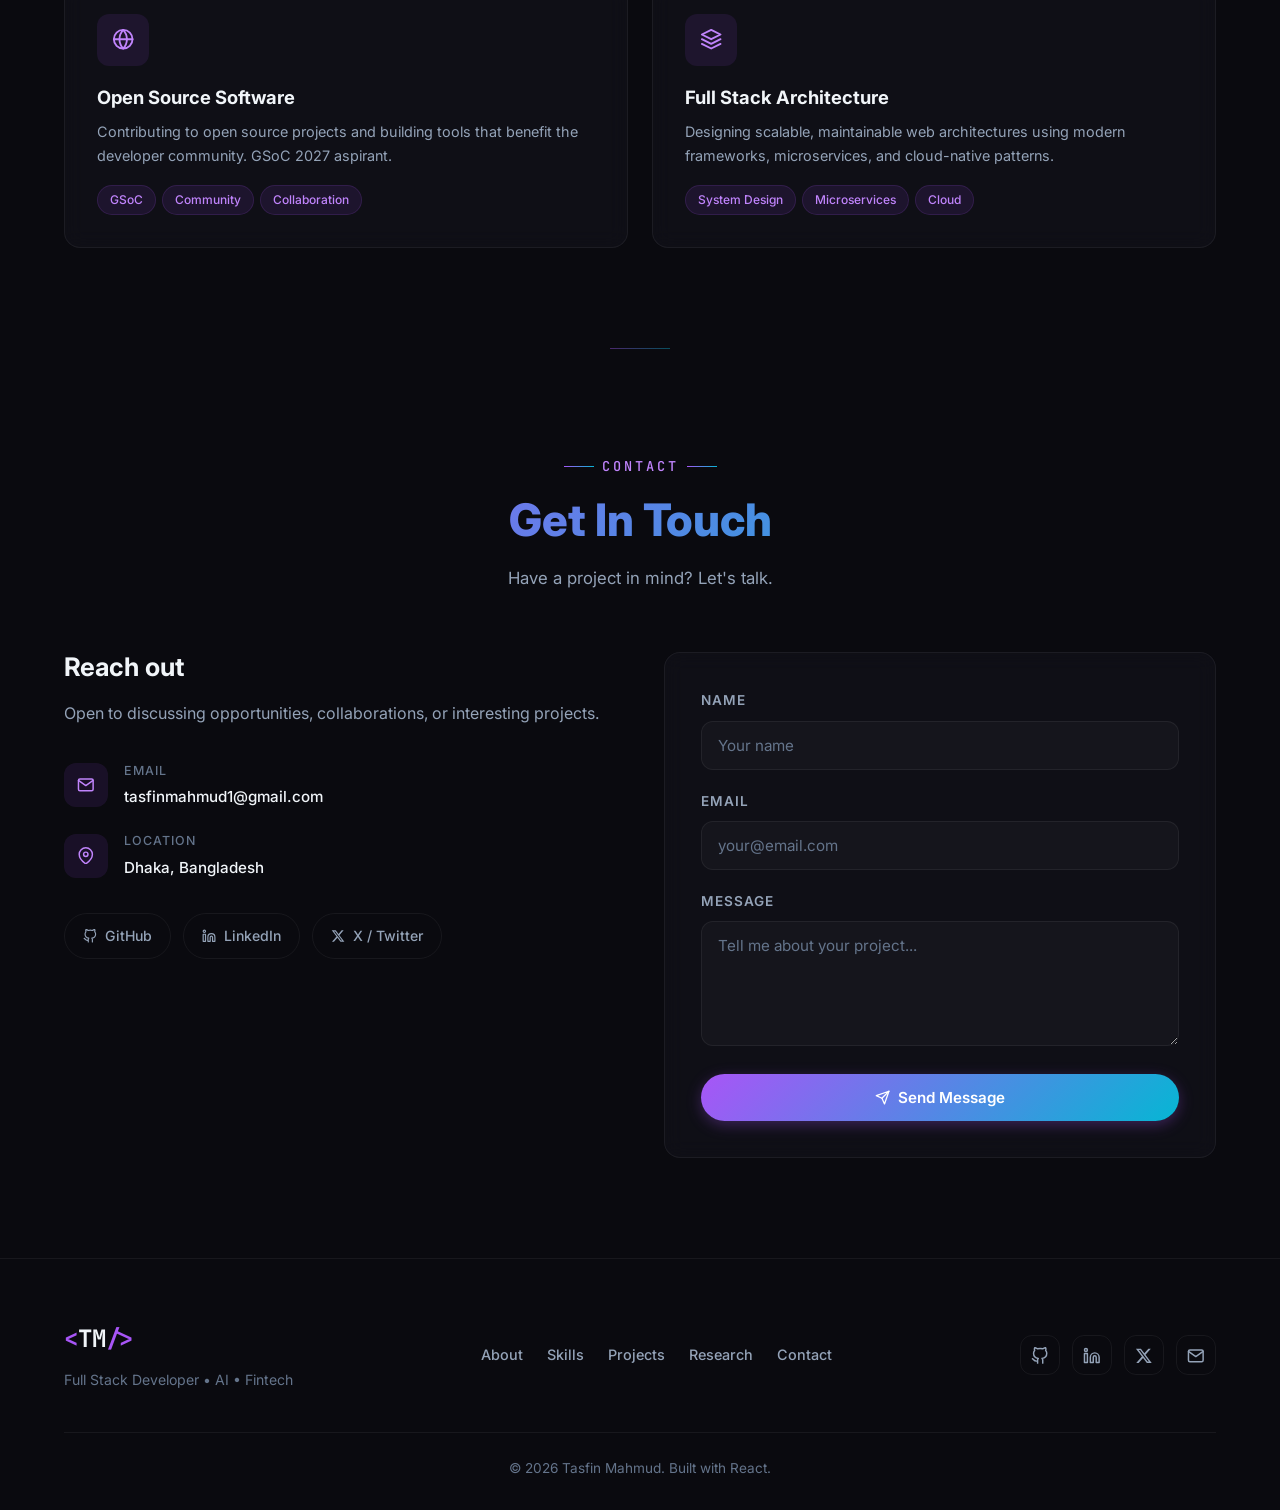
==== commit f802479e: "fix: replace oversized circle cursor with minimal dot cursor" ====
--- a/index.html
+++ b/index.html
@@ -15,8 +15,8 @@
     <meta name="twitter:card" content="summary_large_image" />
     <meta name="twitter:title" content="Tasfin Mahmud — Portfolio" />
     <meta name="twitter:description" content="CS Student | MERN Developer | AI Fintech Researcher" />
-    <script type="module" crossorigin src="/assets/index-DFxdxVsy.js"></script>
-    <link rel="stylesheet" crossorigin href="/assets/index-M7NpyFRU.css">
+    <script type="module" crossorigin src="/assets/index-DSG9byKF.js"></script>
+    <link rel="stylesheet" crossorigin href="/assets/index-DmPBB6vN.css">
   </head>
   <body>
     <div id="root"></div>
--- a/assets/index-DmPBB6vN.css
+++ b/assets/index-DmPBB6vN.css
@@ -0,0 +1 @@
+@import "https://fonts.googleapis.com/css2?family=Inter:wght@300;400;500;600;700;800;900&family=JetBrains+Mono:wght@400;500;600&display=swap";:root{--primary:#a855f7;--primary-light:#c084fc;--primary-dark:#7c3aed;--primary-glow:#a855f74d;--accent:#06b6d4;--accent-light:#22d3ee;--accent-glow:#06b6d44d;--bg-primary:#0a0a0f;--bg-secondary:#111118;--bg-card:#111118cc;--bg-card-hover:#191923e6;--bg-glass:#ffffff08;--text-primary:#f1f5f9;--text-secondary:#94a3b8;--text-muted:#64748b;--border:#ffffff0f;--border-hover:#a855f74d;--gradient-primary:linear-gradient(135deg, #a855f7, #06b6d4);--gradient-dark:linear-gradient(135deg, #7c3aed, #0891b2);--gradient-bg:radial-gradient(ellipse at 20% 50%, #a855f714 0%, transparent 50%), radial-gradient(ellipse at 80% 50%, #06b6d40d 0%, transparent 50%);--max-width:1200px;--nav-height:70px;--section-padding:100px 0;--transition-fast:.2s cubic-bezier(.4, 0, .2, 1);--transition-base:.3s cubic-bezier(.4, 0, .2, 1);--transition-slow:.5s cubic-bezier(.4, 0, .2, 1);--shadow-sm:0 2px 8px #0000004d;--shadow-md:0 4px 16px #0006;--shadow-lg:0 8px 32px #00000080;--shadow-glow:0 0 30px var(--primary-glow);--radius-sm:8px;--radius-md:12px;--radius-lg:16px;--radius-xl:24px;--radius-full:9999px}*,:before,:after{box-sizing:border-box;margin:0;padding:0}html{scroll-behavior:smooth;scroll-padding-top:var(--nav-height)}body{background:var(--bg-primary);color:var(--text-primary);-webkit-font-smoothing:antialiased;-moz-osx-font-smoothing:grayscale;font-family:Inter,-apple-system,BlinkMacSystemFont,sans-serif;line-height:1.7;overflow-x:hidden}body:before{content:"";background:var(--gradient-bg);pointer-events:none;z-index:0;position:fixed;inset:0}body:after{content:"";pointer-events:none;z-index:0;background-image:url("data:image/svg+xml,%3Csvg viewBox='0 0 256 256' xmlns='http://www.w3.org/2000/svg'%3E%3Cfilter id='n'%3E%3CfeTurbulence type='fractalNoise' baseFrequency='0.9' numOctaves='4' stitchTiles='stitch'/%3E%3C/filter%3E%3Crect width='100%25' height='100%25' filter='url(%23n)' opacity='0.03'/%3E%3C/svg%3E");position:fixed;inset:0}::selection{background:var(--primary);color:#fff}::-webkit-scrollbar{width:6px}::-webkit-scrollbar-track{background:var(--bg-primary)}::-webkit-scrollbar-thumb{background:var(--primary-dark);border-radius:var(--radius-full)}::-webkit-scrollbar-thumb:hover{background:var(--primary)}h1,h2,h3,h4,h5,h6{font-weight:700;line-height:1.2}a{color:inherit;text-decoration:none}img{max-width:100%;height:auto}.container{max-width:var(--max-width);z-index:1;margin:0 auto;padding:0 24px;position:relative}.section{padding:var(--section-padding);position:relative}.section+.section:before{content:"";background:var(--gradient-primary);opacity:.4;width:60px;height:1px;position:absolute;top:0;left:50%;transform:translate(-50%)}.section-header{text-align:center;margin-bottom:60px}.section-label{color:var(--primary-light);text-transform:uppercase;letter-spacing:3px;align-items:center;gap:8px;margin-bottom:16px;font-family:JetBrains Mono,monospace;font-size:.85rem;font-weight:500;display:inline-flex}.section-label:before,.section-label:after{content:"";background:var(--gradient-primary);width:30px;height:1px}.section-title{background:var(--gradient-primary);-webkit-text-fill-color:transparent;-webkit-background-clip:text;background-clip:text;margin-bottom:16px;font-size:clamp(2rem,4vw,2.8rem);font-weight:800}.section-subtitle{color:var(--text-secondary);max-width:600px;margin:0 auto;font-size:1.05rem}.gradient-text{background:var(--gradient-primary);-webkit-text-fill-color:transparent;-webkit-background-clip:text;background-clip:text}.glass-card{background:var(--bg-card);border:1px solid var(--border);border-radius:var(--radius-lg);-webkit-backdrop-filter:blur(10px);backdrop-filter:blur(10px);transition:all var(--transition-base)}.glass-card:hover{border-color:var(--border-hover);background:var(--bg-card-hover);box-shadow:var(--shadow-glow);transform:translateY(-4px)}.btn{border-radius:var(--radius-full);cursor:pointer;transition:all var(--transition-base);border:none;align-items:center;gap:8px;padding:12px 28px;font-family:inherit;font-size:.95rem;font-weight:600;display:inline-flex}.btn-primary{background:var(--gradient-primary);color:#fff;box-shadow:0 4px 15px var(--primary-glow)}.btn-primary:hover{box-shadow:0 6px 25px var(--primary-glow);transform:translateY(-2px)}.btn-outline{color:var(--text-primary);border:1px solid var(--border);background:0 0}.btn-outline:hover{border-color:var(--primary);color:var(--primary-light);box-shadow:0 0 15px var(--primary-glow)}.tag{color:var(--primary-light);border-radius:var(--radius-full);background:#a855f71a;border:1px solid #a855f726;padding:4px 12px;font-size:.75rem;font-weight:500;display:inline-block}.scroll-progress{background:var(--gradient-primary);z-index:10000;height:3px;transition:none;position:fixed;top:0;left:0}@media (width<=768px){.section{padding:60px 0}.section-header{margin-bottom:40px}.container{padding:0 16px}}.navbar{z-index:1000;transition:all var(--transition-base);padding:16px 0;position:fixed;top:0;left:0;right:0}.navbar.scrolled{-webkit-backdrop-filter:blur(20px);backdrop-filter:blur(20px);border-bottom:1px solid var(--border);background:#0a0a0fd9;padding:10px 0}.nav-container{max-width:var(--max-width);justify-content:space-between;align-items:center;margin:0 auto;padding:0 24px;display:flex}.nav-logo{color:var(--text-primary);transition:color var(--transition-fast);font-family:JetBrains Mono,monospace;font-size:1.4rem;font-weight:700}.logo-bracket{color:var(--primary)}.nav-links{gap:8px;list-style:none;display:flex}.nav-link{color:var(--text-secondary);border-radius:var(--radius-full);transition:all var(--transition-fast);padding:8px 16px;font-size:.9rem;font-weight:500;position:relative}.nav-link:hover,.nav-link.active{color:var(--text-primary)}.nav-link.active:after{content:"";background:var(--gradient-primary);border-radius:var(--radius-full);width:20px;height:2px;position:absolute;bottom:2px;left:50%;transform:translate(-50%)}.nav-cta{padding:8px 20px;font-size:.85rem}.nav-toggle{cursor:pointer;background:0 0;border:none;flex-direction:column;gap:5px;padding:4px;display:none}.nav-toggle span{background:var(--text-primary);width:24px;height:2px;transition:all var(--transition-base);border-radius:2px}.nav-toggle.open span:first-child{transform:rotate(45deg)translate(5px,5px)}.nav-toggle.open span:nth-child(2){opacity:0}.nav-toggle.open span:nth-child(3){transform:rotate(-45deg)translate(5px,-5px)}.mobile-menu{-webkit-backdrop-filter:blur(20px);backdrop-filter:blur(20px);border-bottom:1px solid var(--border);background:#0a0a0ff2;flex-direction:column;gap:4px;padding:16px 24px;display:flex;position:absolute;top:100%;left:0;right:0}.mobile-link{color:var(--text-secondary);border-radius:var(--radius-md);transition:all var(--transition-fast);padding:12px 16px;font-size:1rem;font-weight:500}.mobile-link:hover{color:var(--text-primary);background:#a855f71a}@media (width<=768px){.desktop-nav{display:none}.nav-toggle{display:flex}}.hero{min-height:100vh;padding-top:var(--nav-height);justify-content:center;align-items:center;display:flex;position:relative;overflow:hidden}.hero-shapes{pointer-events:none;z-index:0;position:absolute;inset:0}.shape{opacity:.07;border-radius:50%;position:absolute}.shape-1{background:var(--primary);filter:blur(80px);width:400px;height:400px;top:10%;right:-5%}.shape-2{background:var(--accent);filter:blur(60px);width:300px;height:300px;bottom:10%;left:-5%}.shape-3{border:2px solid var(--primary);opacity:.15;border-radius:var(--radius-md);width:60px;height:60px;top:20%;left:15%}.shape-4{background:var(--accent);opacity:.1;clip-path:polygon(50% 0%,0% 100%,100% 100%);border-radius:0;width:40px;height:40px;bottom:25%;right:20%}.shape-5{border:2px solid var(--accent);opacity:.1;width:80px;height:80px;top:60%;right:10%}.hero-container{width:100%}.hero-content{grid-template-columns:1fr 1fr;align-items:center;gap:60px;display:grid}.hero-greeting{color:var(--text-secondary);align-items:center;gap:10px;margin-bottom:12px;font-size:1.1rem;display:flex}.hero-name{margin-bottom:20px;font-size:clamp(2.8rem,5vw,4.2rem);font-weight:900;line-height:1.1}.hero-role{border-radius:var(--radius-md);border-left:3px solid var(--primary);background:#a855f70f;align-items:center;gap:10px;width:fit-content;margin-bottom:20px;padding:10px 16px;font-family:JetBrains Mono,monospace;font-size:1.05rem;display:flex}.role-prefix{color:var(--primary);font-weight:700}.role-text{color:var(--accent-light)}.cursor-blink{color:var(--primary);animation:1s infinite blink}@keyframes blink{0%,50%{opacity:1}51%,to{opacity:0}}.hero-description{color:var(--text-secondary);max-width:500px;margin-bottom:32px;font-size:1.05rem;line-height:1.8}.hero-description strong{color:var(--text-primary)}.hero-cta{flex-wrap:wrap;gap:16px;margin-bottom:36px;display:flex}.hero-socials{gap:12px;display:flex}.social-icon{border-radius:var(--radius-md);border:1px solid var(--border);width:42px;height:42px;color:var(--text-secondary);transition:all var(--transition-base);justify-content:center;align-items:center;font-size:1.1rem;display:flex}.social-icon:hover{border-color:var(--primary);color:var(--primary-light);box-shadow:0 4px 15px var(--primary-glow);background:#a855f71a;transform:translateY(-3px)}.hero-image{justify-content:center;align-items:center;display:flex;position:relative}.image-wrapper{width:320px;height:320px;position:relative}.profile-photo{object-fit:cover;z-index:2;background-origin:border-box;background-clip:content-box,border-box;background-image:linear-gradient(var(--bg-primary), var(--bg-primary)), var(--gradient-primary);border:3px solid #0000;border-radius:50%;width:100%;height:100%;position:relative}.image-ring{border:1px solid var(--primary);opacity:.2;border-radius:50%;animation:3s infinite pulse-ring;position:absolute;inset:-12px}.ring-2{border-color:var(--accent);opacity:.1;animation-delay:1.5s;inset:-24px}@keyframes pulse-ring{0%,to{opacity:.2;transform:scale(1)}50%{opacity:.1;transform:scale(1.05)}}.image-badge{z-index:3;background:var(--bg-secondary);border:1px solid var(--border);border-radius:var(--radius-full);color:var(--text-primary);box-shadow:var(--shadow-md);align-items:center;gap:6px;padding:8px 14px;font-size:.8rem;font-weight:600;display:flex;position:absolute;bottom:16px;right:-8px}.badge-dot{background:#10b981;border-radius:50%;width:8px;height:8px;animation:2s infinite pulse-dot}@keyframes pulse-dot{0%,to{box-shadow:0 0 #10b98166}50%{box-shadow:0 0 0 6px #10b98100}}.scroll-indicator{color:var(--text-muted);flex-direction:column;align-items:center;gap:8px;font-size:.8rem;display:flex;position:absolute;bottom:40px;left:50%;transform:translate(-50%)}.scroll-arrow{color:var(--primary);font-size:1.2rem}@media (width<=768px){.hero-content{text-align:center;grid-template-columns:1fr;gap:40px}.hero-image{order:-1}.image-wrapper{width:240px;height:240px}.hero-role{margin:0 auto 20px}.hero-description{margin:0 auto 32px}.hero-cta,.hero-socials{justify-content:center}.scroll-indicator{display:none}}.about-grid{grid-template-columns:1fr 1fr;align-items:start;gap:60px;display:grid}.about-text p{color:var(--text-secondary);margin-bottom:16px;font-size:1rem;line-height:1.8}.about-text strong{color:var(--text-primary)}.about-text em{color:var(--primary-light);font-style:normal;font-weight:600}.about-stats{border-top:1px solid var(--border);grid-template-columns:repeat(4,1fr);gap:16px;margin-top:32px;padding-top:32px;display:grid}.stat{text-align:center}.stat-number{background:var(--gradient-primary);-webkit-text-fill-color:transparent;-webkit-background-clip:text;background-clip:text;font-size:1.8rem;font-weight:800;display:block}.stat-label{color:var(--text-muted);font-size:.78rem;font-weight:500}.about-highlights{flex-direction:column;gap:16px;display:flex}.highlight-card{align-items:flex-start;gap:16px;padding:20px;display:flex}.highlight-icon{border-radius:var(--radius-md);width:44px;min-width:44px;height:44px;color:var(--primary-light);background:#a855f71a;justify-content:center;align-items:center;font-size:1.2rem;display:flex}.highlight-title{color:var(--text-primary);margin-bottom:4px;font-size:1rem;font-weight:600}.highlight-desc{color:var(--text-secondary);font-size:.88rem;line-height:1.6}@media (width<=768px){.about-grid{grid-template-columns:1fr;gap:40px}.about-stats{grid-template-columns:repeat(2,1fr)}}.skill-filters{flex-wrap:wrap;justify-content:center;gap:8px;margin-bottom:40px;display:flex}.filter-btn{background:var(--bg-glass);border:1px solid var(--border);border-radius:var(--radius-full);color:var(--text-secondary);cursor:pointer;transition:all var(--transition-base);padding:8px 20px;font-family:inherit;font-size:.88rem;font-weight:500}.filter-btn:hover{border-color:var(--primary);color:var(--primary-light)}.filter-btn.active{background:var(--gradient-primary);color:#fff;box-shadow:0 4px 15px var(--primary-glow);border-color:#0000}.skills-grid{grid-template-columns:repeat(auto-fill,minmax(140px,1fr));gap:16px;display:grid}.skill-card{text-align:center;cursor:default;padding:20px 16px}.skill-emoji{background:var(--gradient-primary);color:#fff;letter-spacing:-.5px;border-radius:10px;justify-content:center;align-items:center;width:42px;height:42px;margin:0 auto 10px;font-family:JetBrains Mono,monospace;font-size:.85rem;font-weight:700;display:flex}.skill-name{color:var(--text-primary);margin-bottom:10px;font-size:.88rem;font-weight:600}.skill-bar-track{border-radius:var(--radius-full);background:#ffffff0f;width:100%;height:4px;margin-bottom:6px;overflow:hidden}.skill-bar-fill{background:var(--gradient-primary);border-radius:var(--radius-full);height:100%}.skill-level{color:var(--text-muted);font-family:JetBrains Mono,monospace;font-size:.72rem;font-weight:500}@media (width<=768px){.skills-grid{grid-template-columns:repeat(auto-fill,minmax(120px,1fr));gap:12px}}.projects-grid{grid-template-columns:repeat(auto-fill,minmax(350px,1fr));gap:24px;display:grid}.project-card{flex-direction:column;display:flex;overflow:hidden}.project-image{background:var(--bg-secondary);height:200px;position:relative;overflow:hidden}.project-image img{object-fit:cover;width:100%;height:100%;transition:transform var(--transition-slow)}.project-card:hover .project-image img{transform:scale(1.05)}.project-placeholder{background:linear-gradient(135deg,#a855f71a,#06b6d41a);justify-content:center;align-items:center;width:100%;height:100%;display:flex}.project-placeholder span{background:var(--gradient-primary);-webkit-text-fill-color:transparent;-webkit-background-clip:text;background-clip:text;font-size:3rem;font-weight:800}.project-overlay{opacity:0;transition:opacity var(--transition-base);background:#000000b3;justify-content:center;align-items:center;display:flex;position:absolute;inset:0}.project-card:hover .project-overlay{opacity:1}.project-links{gap:12px;display:flex}.project-link-btn{background:var(--bg-card);border:1px solid var(--border);width:48px;height:48px;color:var(--text-primary);transition:all var(--transition-base);border-radius:50%;justify-content:center;align-items:center;font-size:1.2rem;display:flex}.project-link-btn:hover{background:var(--primary);border-color:var(--primary);transform:scale(1.1)}.project-info{flex-direction:column;flex:1;padding:24px;display:flex}.project-title{color:var(--text-primary);margin-bottom:8px;font-size:1.15rem;font-weight:700}.project-desc{color:var(--text-secondary);flex:1;margin-bottom:16px;font-size:.88rem;line-height:1.7}.project-tags{flex-wrap:wrap;gap:6px;display:flex}@media (width<=768px){.projects-grid{grid-template-columns:1fr}}.research-grid{grid-template-columns:repeat(2,1fr);gap:24px;display:grid}.research-card{padding:32px}.research-icon{border-radius:var(--radius-md);width:52px;height:52px;color:var(--primary-light);background:#a855f71a;justify-content:center;align-items:center;margin-bottom:20px;font-size:1.4rem;display:flex}.research-title{margin-bottom:12px;font-size:1.15rem;font-weight:700}.research-desc{color:var(--text-secondary);margin-bottom:16px;font-size:.9rem;line-height:1.7}.research-tags{flex-wrap:wrap;gap:6px;display:flex}@media (width<=768px){.research-grid{grid-template-columns:1fr}}.contact-grid{grid-template-columns:1fr 1fr;align-items:start;gap:48px;display:grid}.contact-heading{margin-bottom:16px;font-size:1.6rem;font-weight:700}.contact-text{color:var(--text-secondary);margin-bottom:32px;line-height:1.8}.contact-details{flex-direction:column;gap:20px;margin-bottom:32px;display:flex}.contact-item{align-items:center;gap:16px;display:flex}.contact-item-icon{border-radius:var(--radius-md);width:44px;min-width:44px;height:44px;color:var(--primary-light);background:#a855f71a;justify-content:center;align-items:center;font-size:1.1rem;display:flex}.contact-item-label{color:var(--text-muted);text-transform:uppercase;letter-spacing:1px;margin-bottom:2px;font-size:.78rem;font-weight:500;display:block}.contact-item-value{color:var(--text-primary);font-size:.95rem;font-weight:500}a.contact-item-value:hover{color:var(--primary-light)}.contact-socials{flex-wrap:wrap;gap:12px;display:flex}.contact-social{border:1px solid var(--border);border-radius:var(--radius-full);color:var(--text-secondary);transition:all var(--transition-base);align-items:center;gap:8px;padding:10px 18px;font-size:.88rem;font-weight:500;display:flex}.contact-social:hover{border-color:var(--primary);color:var(--primary-light);background:#a855f70d}.contact-form{padding:36px}.form-group{margin-bottom:20px}.form-group label{color:var(--text-secondary);text-transform:uppercase;letter-spacing:1px;margin-bottom:8px;font-size:.85rem;font-weight:600;display:block}.form-group input,.form-group textarea{border:1px solid var(--border);border-radius:var(--radius-md);width:100%;color:var(--text-primary);transition:border-color var(--transition-fast);background:#ffffff08;outline:none;padding:14px 16px;font-family:inherit;font-size:.95rem}.form-group input::placeholder,.form-group textarea::placeholder{color:var(--text-muted)}.form-group input:focus,.form-group textarea:focus{border-color:var(--primary);box-shadow:0 0 0 3px var(--primary-glow)}.form-group textarea{resize:vertical;min-height:120px}.submit-btn{justify-content:center;width:100%;padding:14px}.form-error{color:#ef4444;text-align:center;margin-top:12px;font-size:.85rem}@media (width<=768px){.contact-grid{grid-template-columns:1fr;gap:40px}}.chatbot-toggle{background:var(--gradient-primary);color:#fff;cursor:pointer;z-index:2000;width:56px;height:56px;box-shadow:0 4px 20px var(--primary-glow);border:none;border-radius:50%;justify-content:center;align-items:center;font-size:1.5rem;display:flex;position:fixed;bottom:24px;right:24px}.chatbot-pulse{border:2px solid var(--primary);border-radius:50%;animation:2s infinite chatbot-ping;position:absolute;inset:-4px}@keyframes chatbot-ping{0%{opacity:.6;transform:scale(1)}to{opacity:0;transform:scale(1.4)}}.chatbot-window{z-index:2000;flex-direction:column;width:380px;max-height:520px;display:flex;position:fixed;bottom:92px;right:24px;overflow:hidden}.chatbot-header{border-bottom:1px solid var(--border);align-items:center;gap:12px;padding:16px 20px;display:flex}.chatbot-avatar{background:var(--gradient-primary);color:#fff;letter-spacing:-.5px;border-radius:50%;justify-content:center;align-items:center;width:40px;height:40px;font-family:JetBrains Mono,monospace;font-size:.75rem;font-weight:700;display:flex}.chatbot-header h4{font-size:.95rem;font-weight:600}.chatbot-status{color:var(--text-muted);align-items:center;gap:6px;font-size:.75rem;display:flex}.status-dot{background:#10b981;border-radius:50%;width:6px;height:6px}.chatbot-messages{flex-direction:column;flex:1;gap:10px;max-height:300px;padding:16px;display:flex;overflow-y:auto}.chat-msg{border-radius:var(--radius-md);word-wrap:break-word;max-width:85%;padding:10px 14px;font-size:.85rem;line-height:1.6}.chat-msg.bot{color:var(--text-primary);background:#a855f71a;border:1px solid #a855f71a;align-self:flex-start}.chat-msg.user{background:var(--gradient-primary);color:#fff;align-self:flex-end}.typing-indicator{gap:4px;padding:12px 16px;display:flex}.typing-indicator .dot{background:var(--primary-light);border-radius:50%;width:6px;height:6px;animation:1.4s infinite typing-bounce}.typing-indicator .dot:nth-child(2){animation-delay:.2s}.typing-indicator .dot:nth-child(3){animation-delay:.4s}@keyframes typing-bounce{0%,60%,to{transform:translateY(0)}30%{transform:translateY(-6px)}}.chatbot-suggestions{border-top:1px solid var(--border);gap:6px;padding:8px 16px;display:flex;overflow-x:auto}.suggestion-chip{border-radius:var(--radius-full);color:var(--primary-light);cursor:pointer;white-space:nowrap;transition:all var(--transition-fast);background:#a855f714;border:1px solid #a855f726;padding:5px 12px;font-family:inherit;font-size:.75rem;font-weight:500}.suggestion-chip:hover{background:#a855f733}.chatbot-input{border-top:1px solid var(--border);gap:8px;padding:12px 16px;display:flex}.chatbot-input input{border:1px solid var(--border);border-radius:var(--radius-full);color:var(--text-primary);background:#ffffff08;outline:none;flex:1;padding:10px 16px;font-family:inherit;font-size:.85rem}.chatbot-input input:focus{border-color:var(--primary)}.chatbot-input button{background:var(--gradient-primary);color:#fff;cursor:pointer;width:40px;height:40px;transition:transform var(--transition-fast);border:none;border-radius:50%;justify-content:center;align-items:center;display:flex}.chatbot-input button:hover{transform:scale(1.05)}@media (width<=480px){.chatbot-window{width:calc(100vw - 32px);bottom:80px;right:16px}}.footer{border-top:1px solid var(--border);z-index:1;padding:60px 0 30px;position:relative}.footer-content{flex-wrap:wrap;justify-content:space-between;align-items:center;gap:24px;margin-bottom:40px;display:flex}.footer-logo{font-family:JetBrains Mono,monospace;font-size:1.5rem;font-weight:700}.footer-tagline{color:var(--text-muted);margin-top:8px;font-size:.88rem}.footer-links{gap:24px;display:flex}.footer-links a{color:var(--text-secondary);transition:color var(--transition-fast);font-size:.9rem;font-weight:500}.footer-links a:hover{color:var(--primary-light)}.footer-socials{gap:12px;display:flex}.footer-socials a{border-radius:var(--radius-md);border:1px solid var(--border);width:40px;height:40px;color:var(--text-secondary);transition:all var(--transition-base);justify-content:center;align-items:center;font-size:1.1rem;display:flex}.footer-socials a:hover{border-color:var(--primary);color:var(--primary-light);background:#a855f71a}.footer-bottom{text-align:center;border-top:1px solid var(--border);padding-top:24px}.footer-bottom p{color:var(--text-muted);justify-content:center;align-items:center;gap:4px;font-size:.85rem;display:flex}@media (width<=768px){.footer-content{text-align:center;flex-direction:column}.footer-links{flex-wrap:wrap;justify-content:center}}.loader-overlay{background:var(--bg-primary);z-index:100000;justify-content:center;align-items:center;display:flex;position:fixed;inset:0}.loader-content{flex-direction:column;align-items:center;gap:24px;display:flex}.loader-logo{color:var(--text-primary);letter-spacing:-1px;font-family:JetBrains Mono,monospace;font-size:2.4rem;font-weight:700}.loader-bracket{color:var(--primary)}.loader-bar-track{background:#ffffff0f;border-radius:999px;width:120px;height:3px;overflow:hidden}.loader-bar-fill{background:var(--gradient-primary);border-radius:999px;height:100%}.cursor-dot{pointer-events:none;z-index:99999;mix-blend-mode:difference;background:#fff;border-radius:50%;width:8px;height:8px;transition:background .2s,box-shadow .2s;position:fixed;top:0;left:0;box-shadow:0 0 6px #ffffff4d}.cursor-dot.hovering{background:var(--primary-light,#a855f7);mix-blend-mode:normal;box-shadow:0 0 12px #a855f780,0 0 24px #a855f733}.cursor-dot.clicking{background:var(--primary-light,#a855f7)}@media (pointer:fine){*{cursor:none!important}}
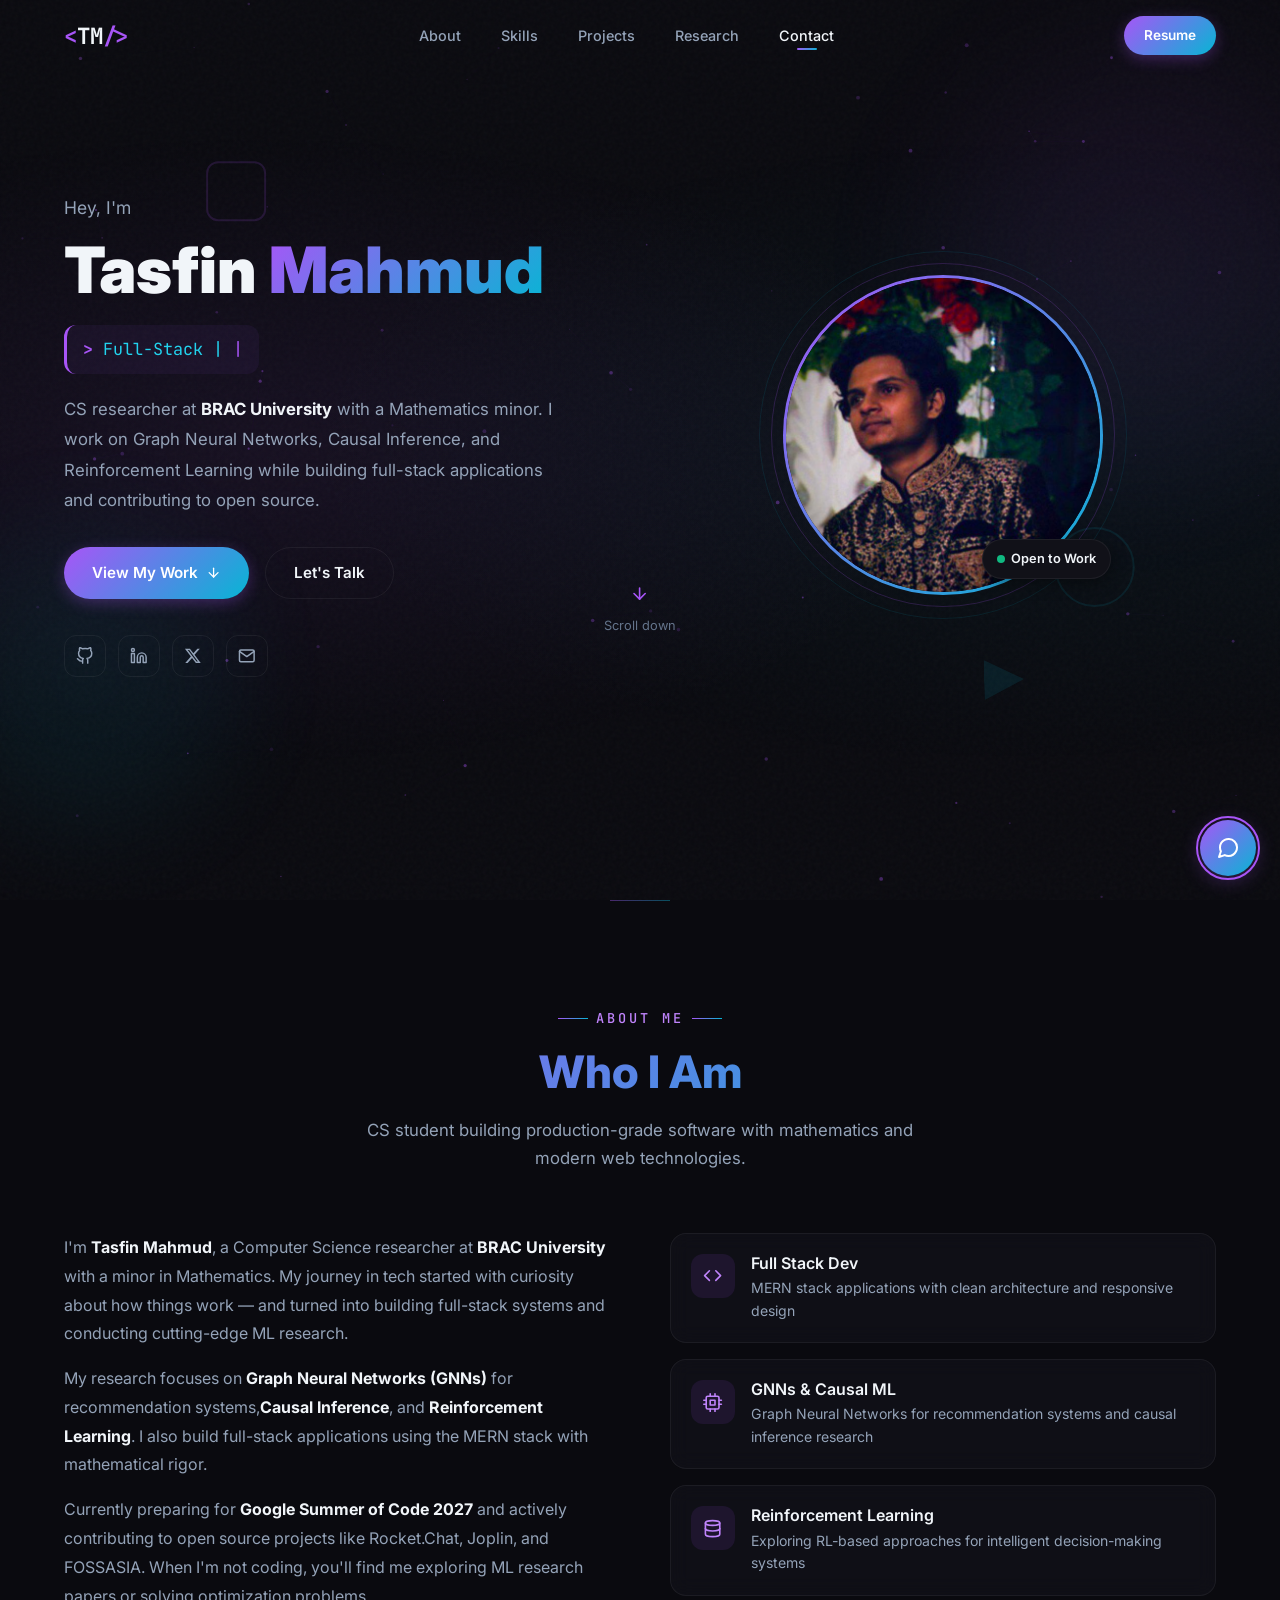
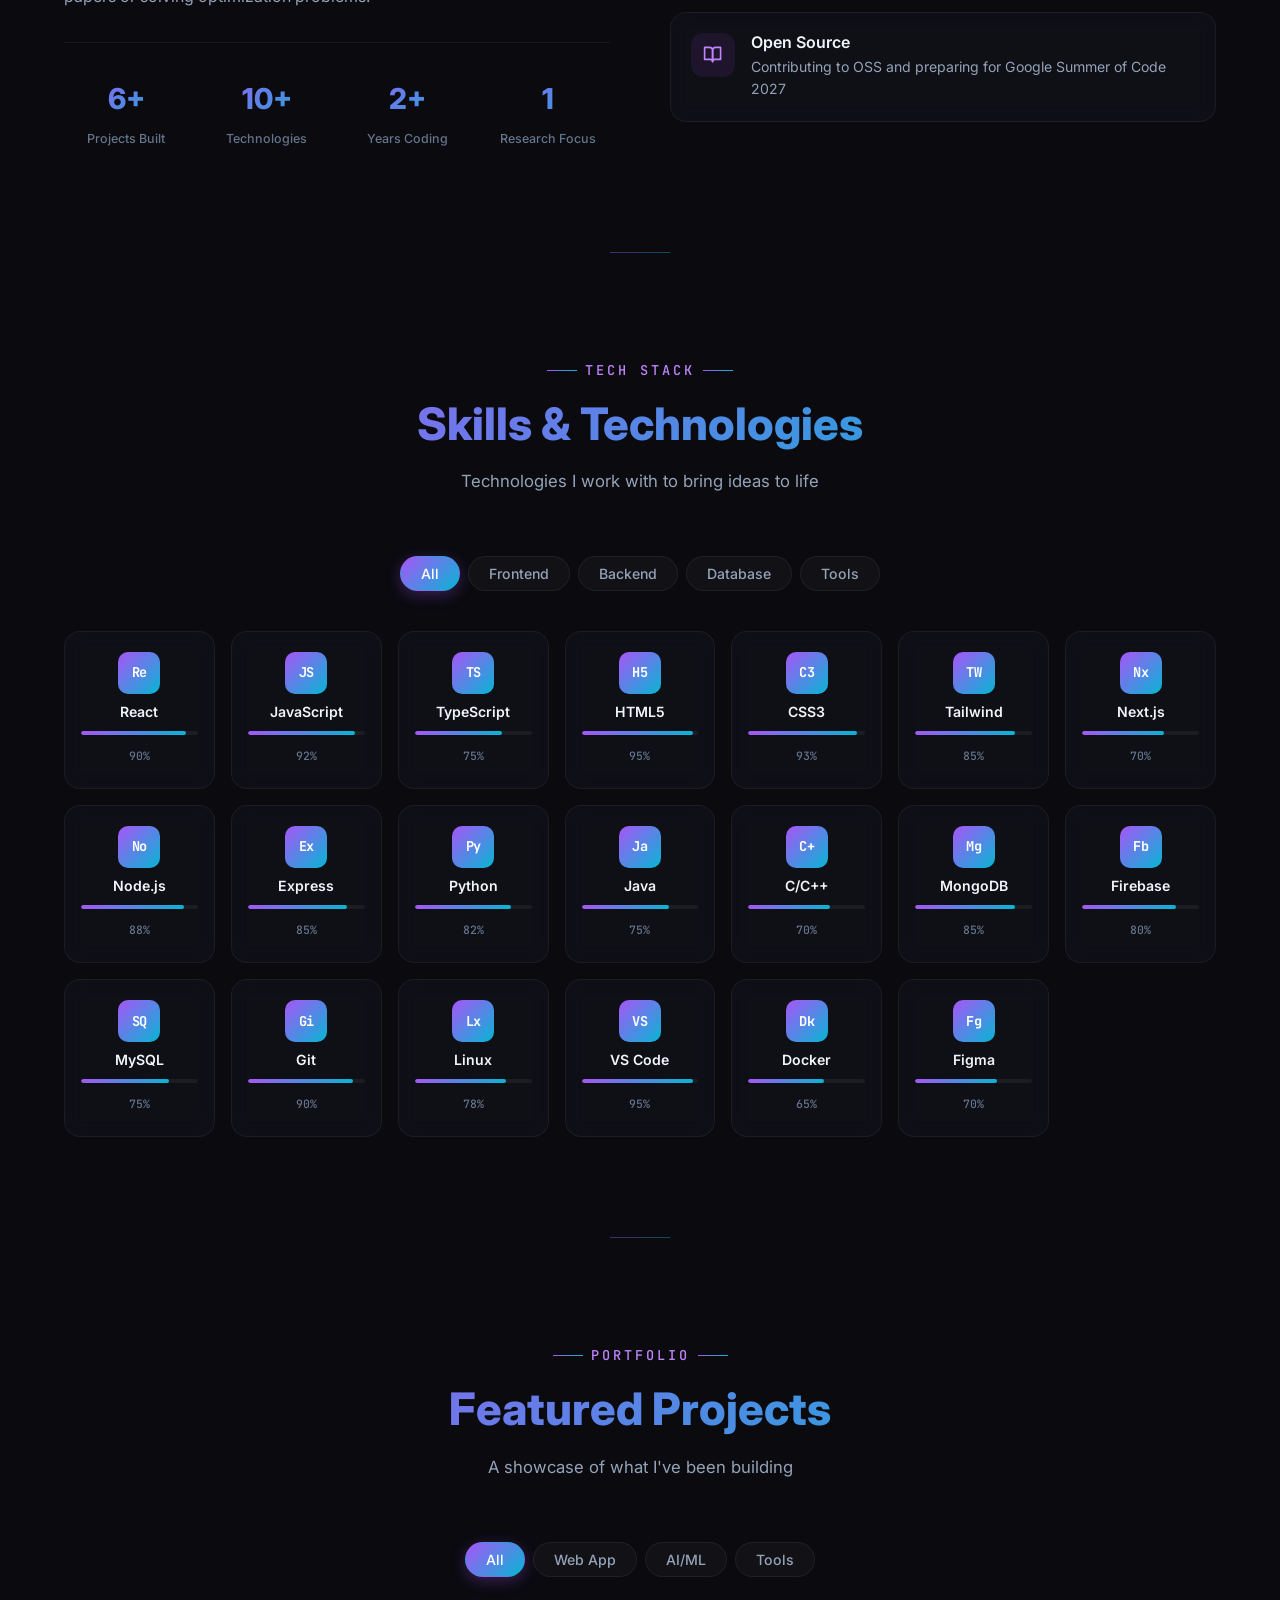
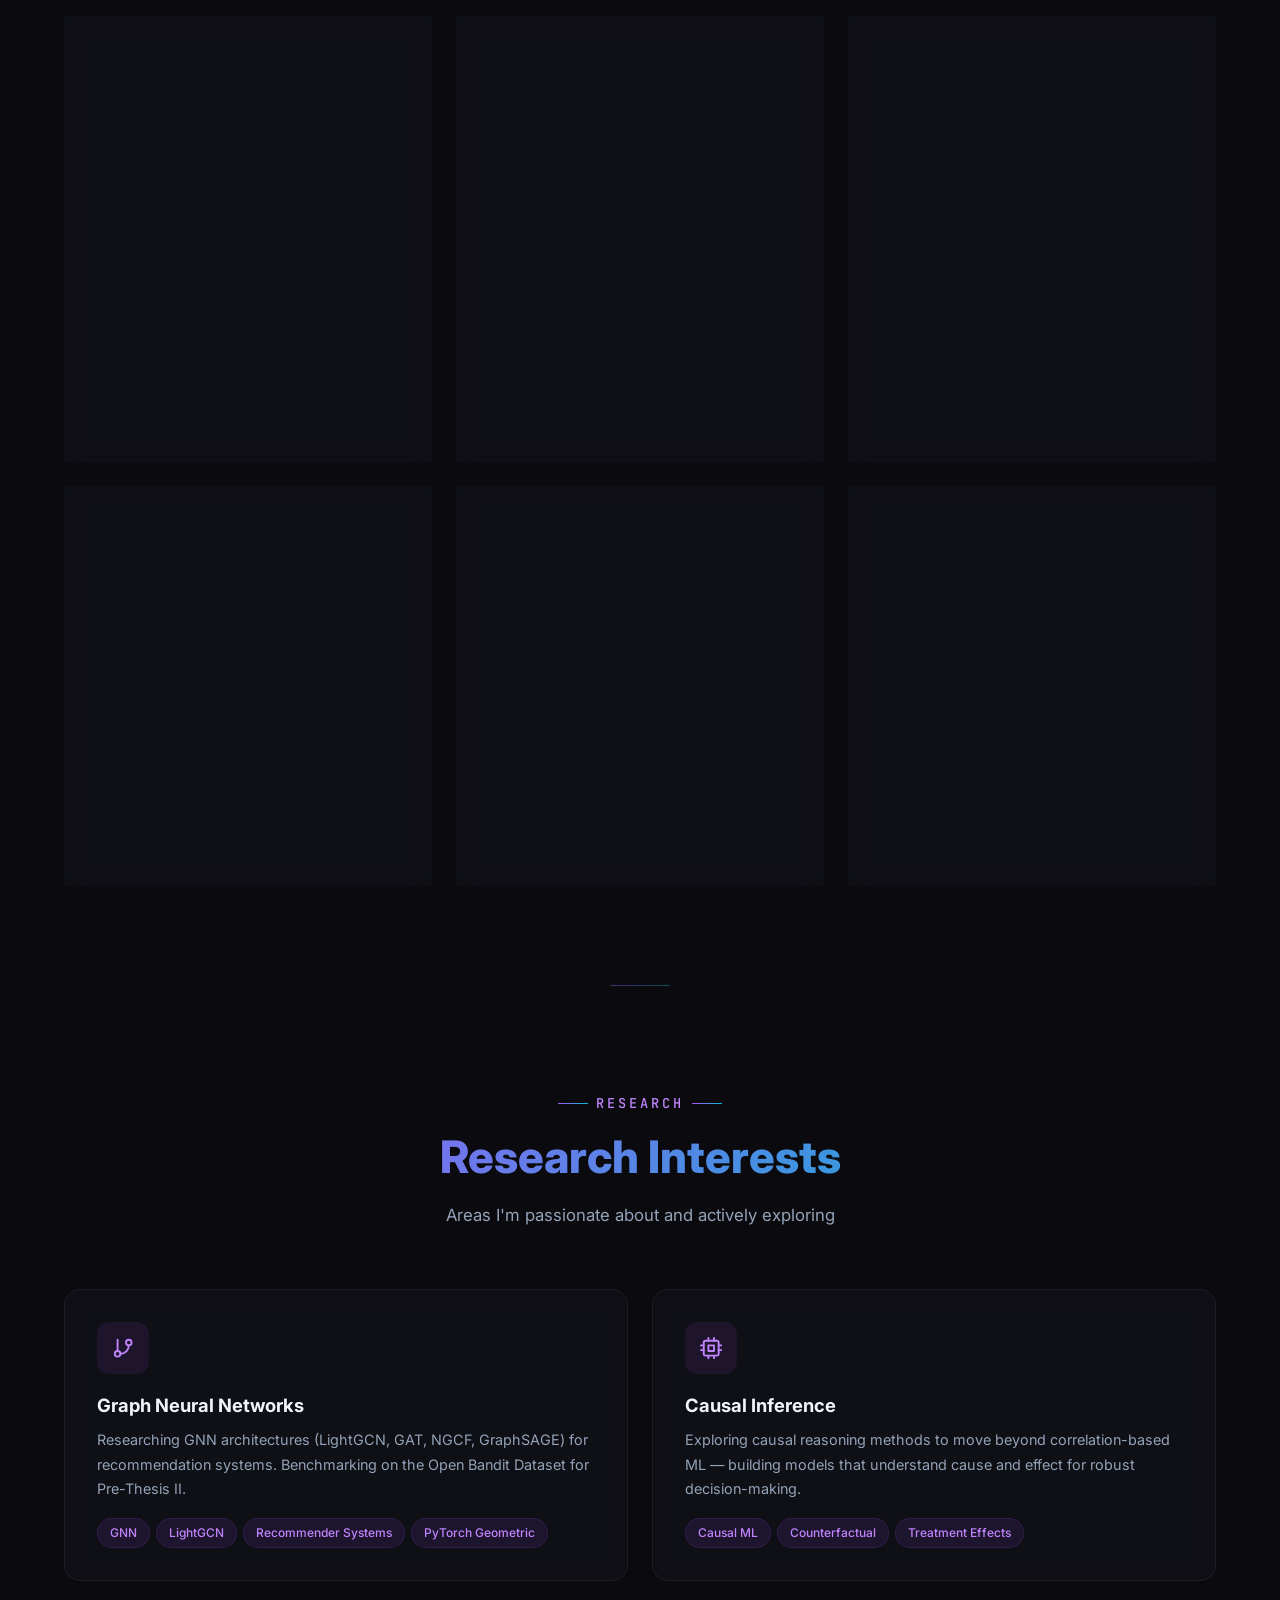
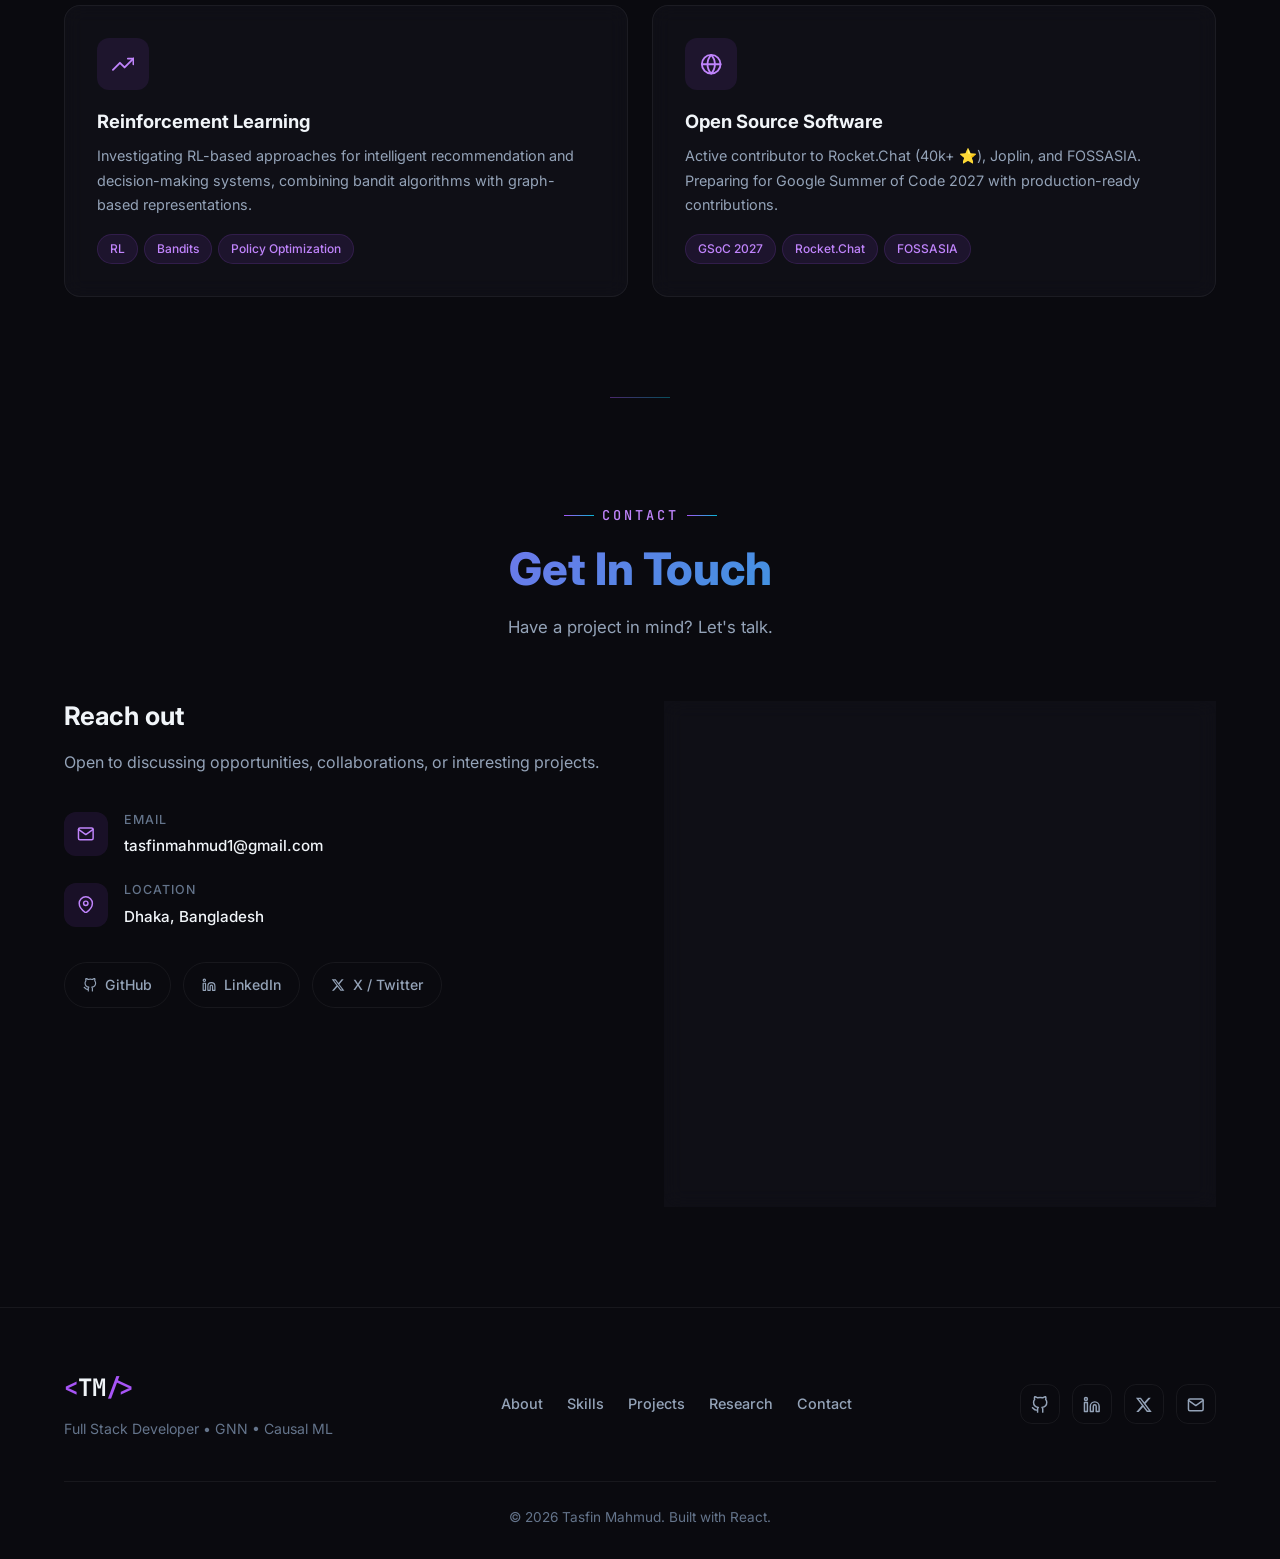
==== commit 17202f85: "feat(seo): add structured data, sitemap, robots.txt, complete meta tags for Google ranking - Add JSO" ====
--- a/index.html
+++ b/index.html
@@ -2,20 +2,98 @@
 <html lang="en">
   <head>
     <meta charset="UTF-8" />
-    <link rel="icon" type="image/svg+xml" href="/vite.svg" />
+    <link rel="icon" type="image/svg+xml" href="/favicon.svg" />
     <meta name="viewport" content="width=device-width, initial-scale=1.0" />
-    <title>Tasfin Mahmud — CS Student | MERN Developer | AI Fintech Researcher</title>
-    <meta name="description" content="Portfolio of Tasfin Mahmud — Computer Science major, MERN stack developer, and AI Fintech researcher at BRAC University." />
-    <meta name="keywords" content="Tasfin Mahmud, portfolio, computer science, MERN developer, AI, fintech, researcher, mathematics, React" />
+
+    <!-- Primary SEO -->
+    <title>Tasfin Mahmud — CS Researcher | GNN & Causal ML | Open Source Contributor</title>
+    <meta name="description" content="Tasfin Mahmud — Computer Science researcher at BRAC University specializing in Graph Neural Networks, Causal Inference, and Reinforcement Learning. Full-stack developer, open-source contributor, and GSoC 2027 aspirant." />
+    <meta name="keywords" content="Tasfin Mahmud, Tasfin, Mahmud, computer science, BRAC University, GNN, graph neural networks, causal inference, reinforcement learning, machine learning, AI researcher, full stack developer, open source, GSoC 2027, React, Node.js, Python, portfolio" />
     <meta name="author" content="Tasfin Mahmud" />
-    <meta property="og:title" content="Tasfin Mahmud — Portfolio" />
-    <meta property="og:description" content="CS Student | MERN Developer | AI Fintech Researcher" />
-    <meta property="og:image" content="/profile.jpg" />
+    <meta name="robots" content="index, follow" />
+    <link rel="canonical" href="https://tasfinmahmud.github.io/" />
+
+    <!-- Open Graph / Facebook -->
     <meta property="og:type" content="website" />
+    <meta property="og:url" content="https://tasfinmahmud.github.io/" />
+    <meta property="og:title" content="Tasfin Mahmud — CS Researcher | GNN & Causal ML | Open Source Contributor" />
+    <meta property="og:description" content="Computer Science researcher at BRAC University specializing in Graph Neural Networks, Causal Inference, and Reinforcement Learning. Full-stack developer and open-source contributor." />
+    <meta property="og:image" content="https://tasfinmahmud.github.io/profile.jpg" />
+    <meta property="og:image:width" content="1200" />
+    <meta property="og:image:height" content="630" />
+    <meta property="og:site_name" content="Tasfin Mahmud — Portfolio" />
+    <meta property="og:locale" content="en_US" />
+
+    <!-- Twitter Card -->
     <meta name="twitter:card" content="summary_large_image" />
-    <meta name="twitter:title" content="Tasfin Mahmud — Portfolio" />
-    <meta name="twitter:description" content="CS Student | MERN Developer | AI Fintech Researcher" />
-    <script type="module" crossorigin src="/assets/index-DSG9byKF.js"></script>
+    <meta name="twitter:site" content="@tasfinmahmud1" />
+    <meta name="twitter:creator" content="@tasfinmahmud1" />
+    <meta name="twitter:title" content="Tasfin Mahmud — CS Researcher | GNN & Causal ML" />
+    <meta name="twitter:description" content="CS researcher at BRAC University. GNNs, Causal Inference, RL. Full-stack dev & open-source contributor." />
+    <meta name="twitter:image" content="https://tasfinmahmud.github.io/profile.jpg" />
+
+    <!-- JSON-LD Structured Data — Person Schema -->
+    <script type="application/ld+json">
+    {
+      "@context": "https://schema.org",
+      "@type": "Person",
+      "name": "Tasfin Mahmud",
+      "givenName": "Tasfin",
+      "familyName": "Mahmud",
+      "url": "https://tasfinmahmud.github.io",
+      "image": "https://tasfinmahmud.github.io/profile.jpg",
+      "jobTitle": "Computer Science Researcher & Full-Stack Developer",
+      "description": "Computer Science student and researcher at BRAC University specializing in Graph Neural Networks (GNNs), Causal Inference, and Reinforcement Learning. Active open-source contributor and GSoC 2027 aspirant.",
+      "affiliation": {
+        "@type": "EducationalOrganization",
+        "name": "BRAC University",
+        "url": "https://www.bracu.ac.bd"
+      },
+      "alumniOf": {
+        "@type": "EducationalOrganization",
+        "name": "BRAC University"
+      },
+      "knowsAbout": [
+        "Graph Neural Networks",
+        "Causal Inference",
+        "Reinforcement Learning",
+        "Machine Learning",
+        "Full-Stack Web Development",
+        "React",
+        "Node.js",
+        "Python",
+        "Open Source Software"
+      ],
+      "sameAs": [
+        "https://github.com/TasfinMahmud",
+        "https://linkedin.com/in/tasfin-mahmud-737a56329",
+        "https://x.com/tasfinmahmud1",
+        "https://tasfinmahmud.github.io"
+      ],
+      "email": "mailto:tasfinmahmud1@gmail.com",
+      "address": {
+        "@type": "PostalAddress",
+        "addressLocality": "Dhaka",
+        "addressCountry": "BD"
+      }
+    }
+    </script>
+
+    <!-- JSON-LD Structured Data — WebSite Schema -->
+    <script type="application/ld+json">
+    {
+      "@context": "https://schema.org",
+      "@type": "WebSite",
+      "name": "Tasfin Mahmud — Portfolio",
+      "url": "https://tasfinmahmud.github.io",
+      "author": {
+        "@type": "Person",
+        "name": "Tasfin Mahmud"
+      },
+      "description": "Portfolio of Tasfin Mahmud — CS researcher, full-stack developer, and open-source contributor."
+    }
+    </script>
+    <script type="module" crossorigin src="/assets/index-BdX00tte.js"></script>
     <link rel="stylesheet" crossorigin href="/assets/index-DmPBB6vN.css">
   </head>
   <body>
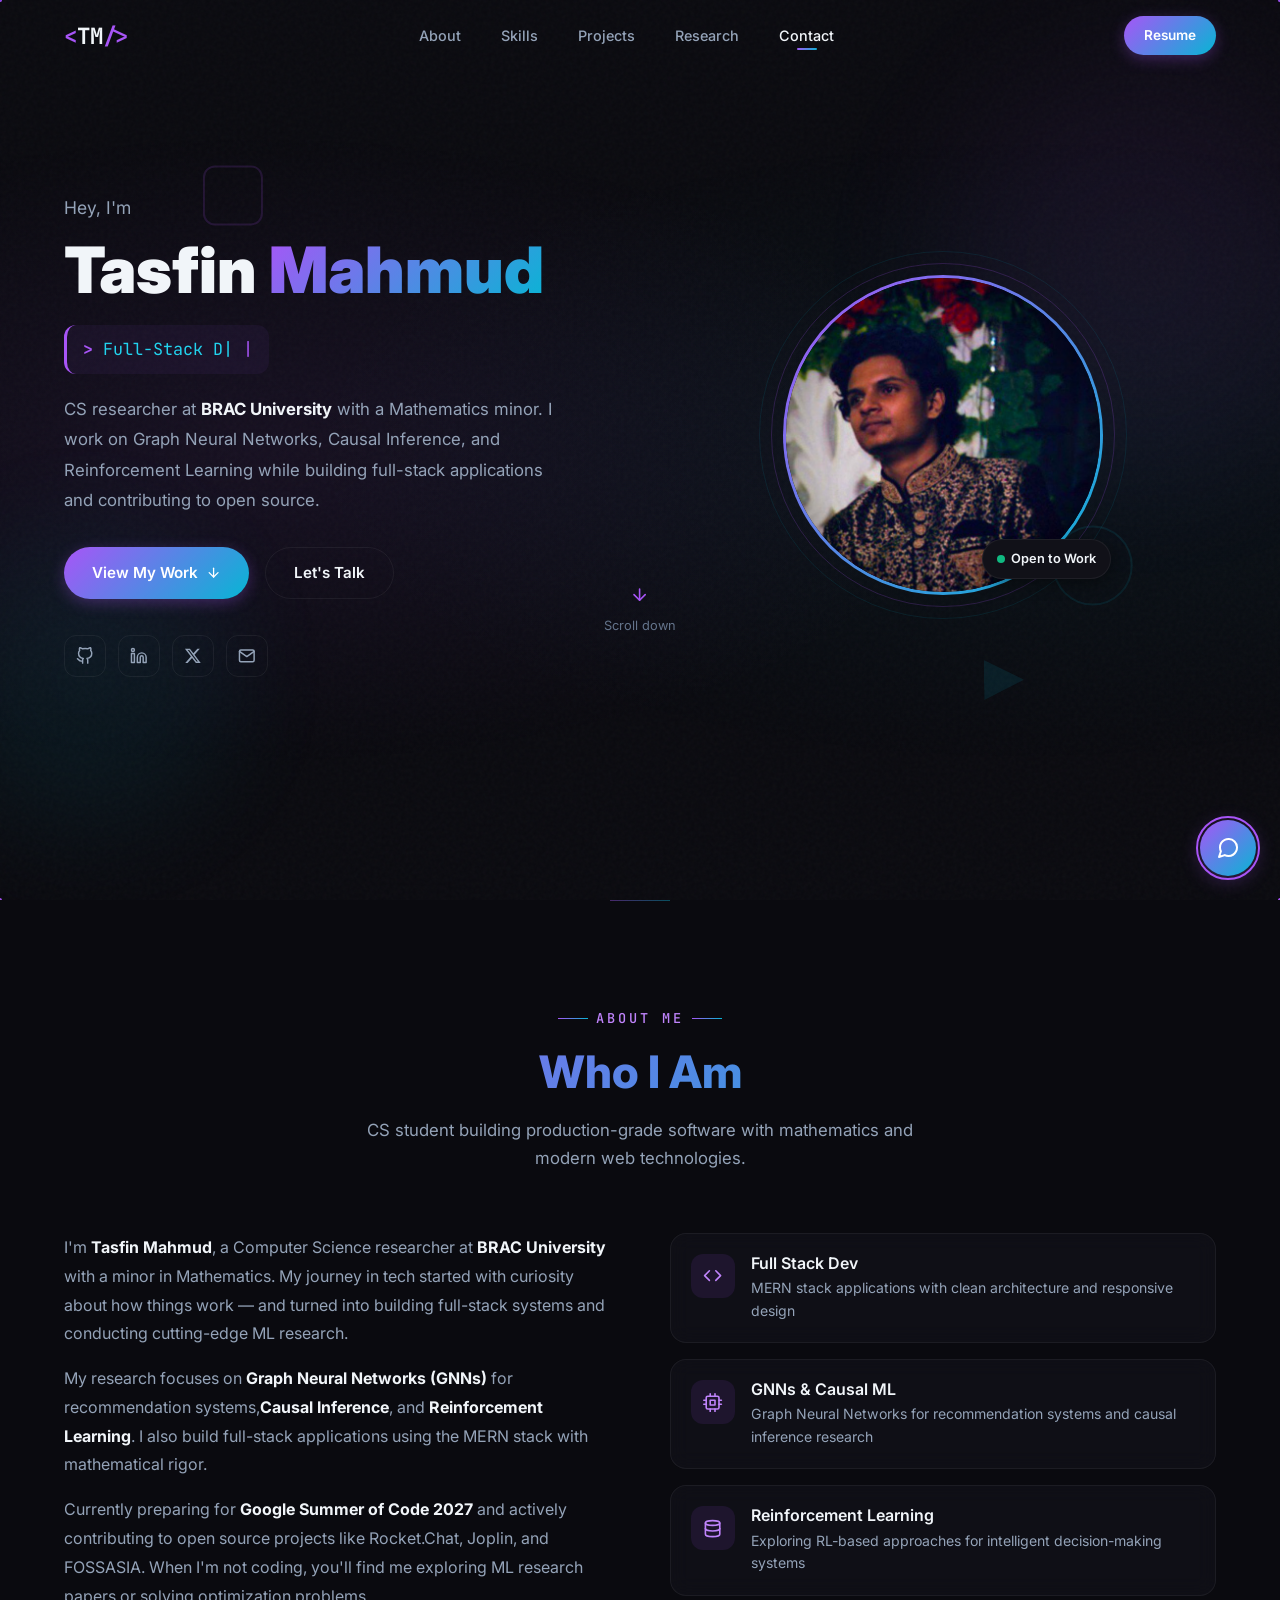
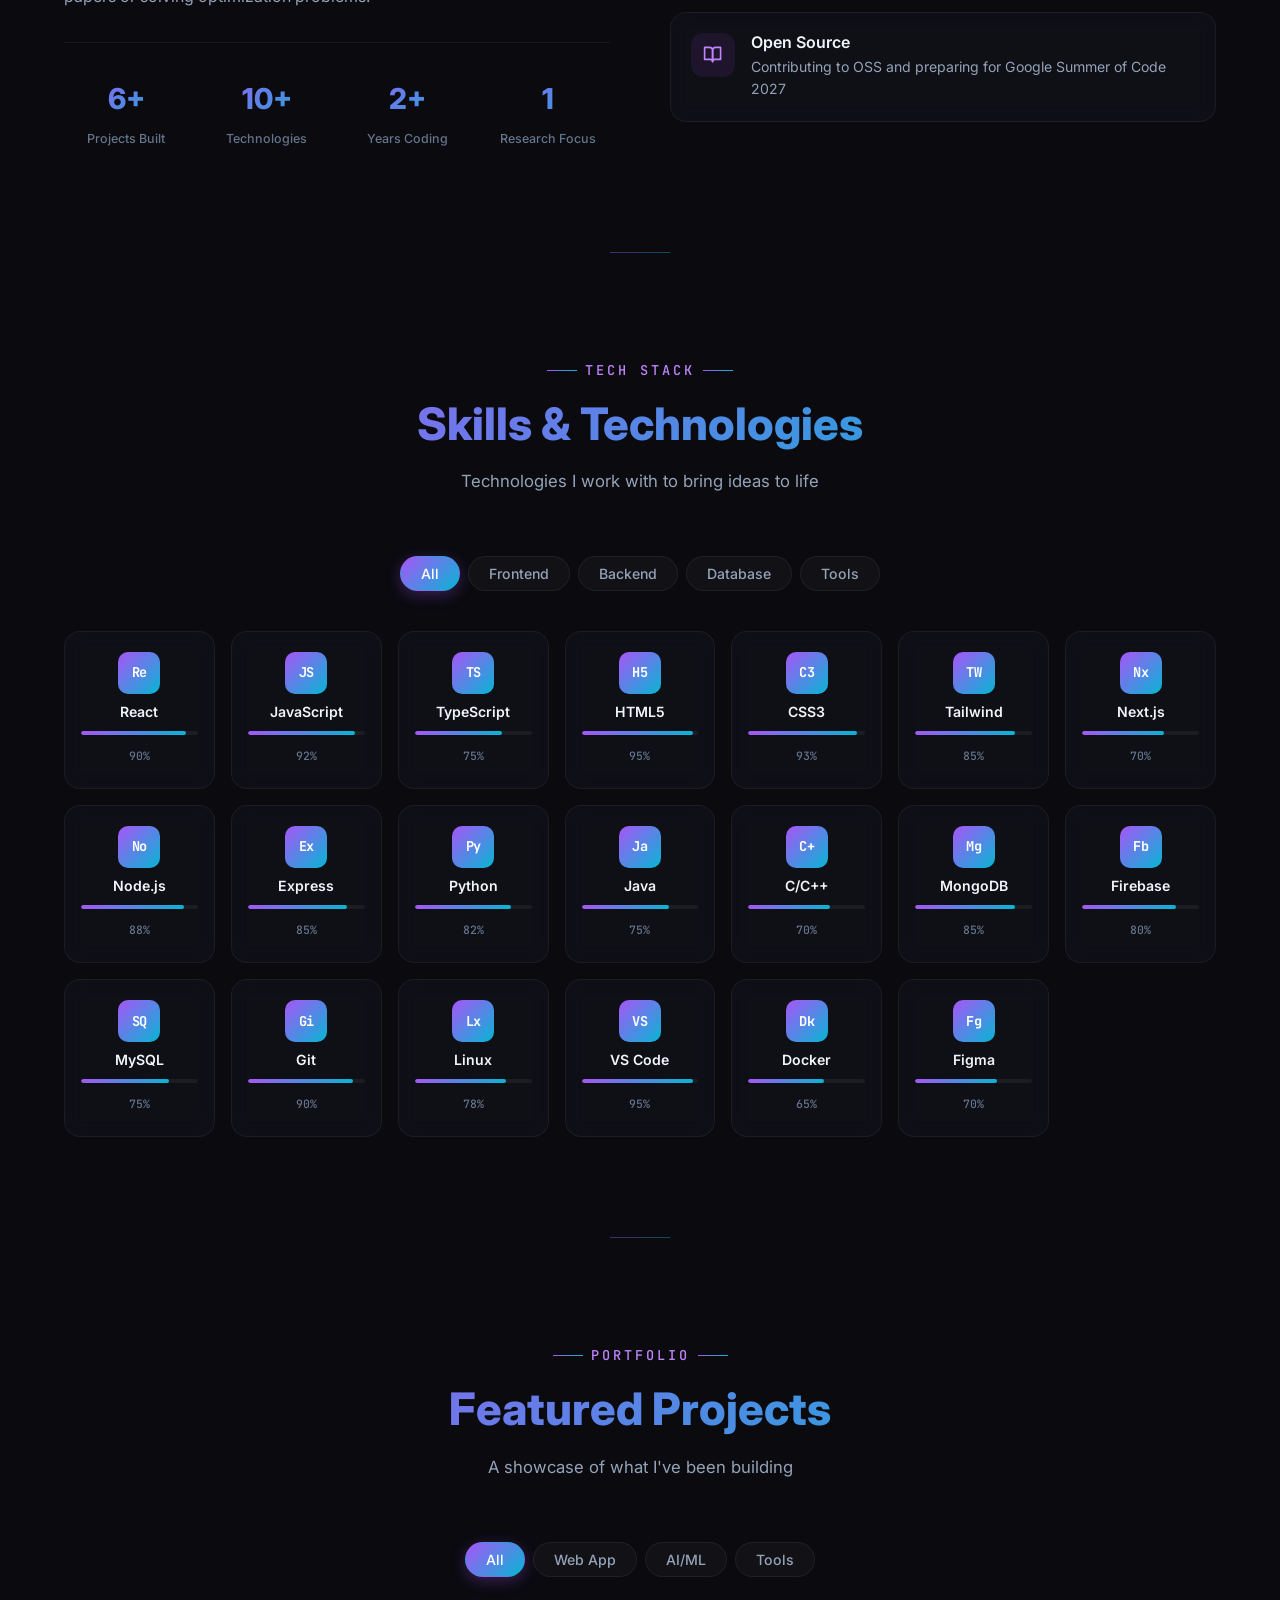
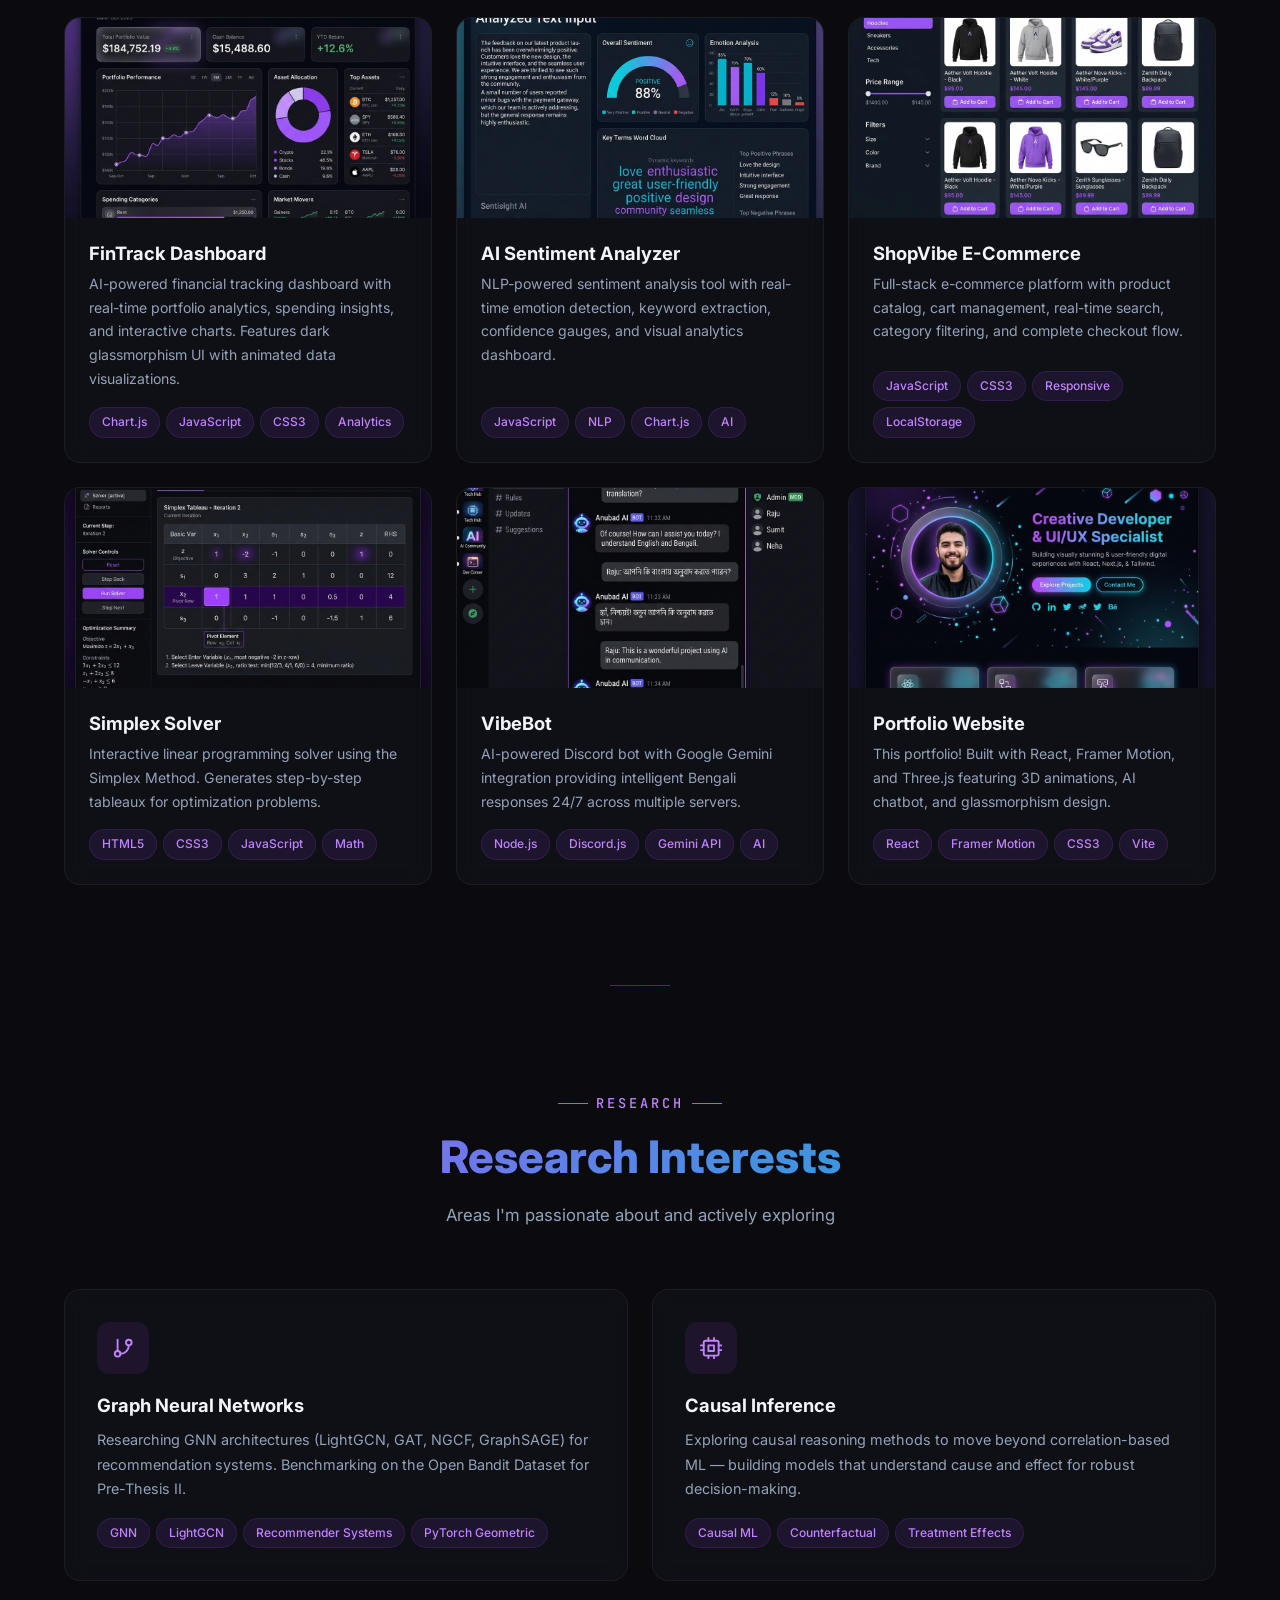
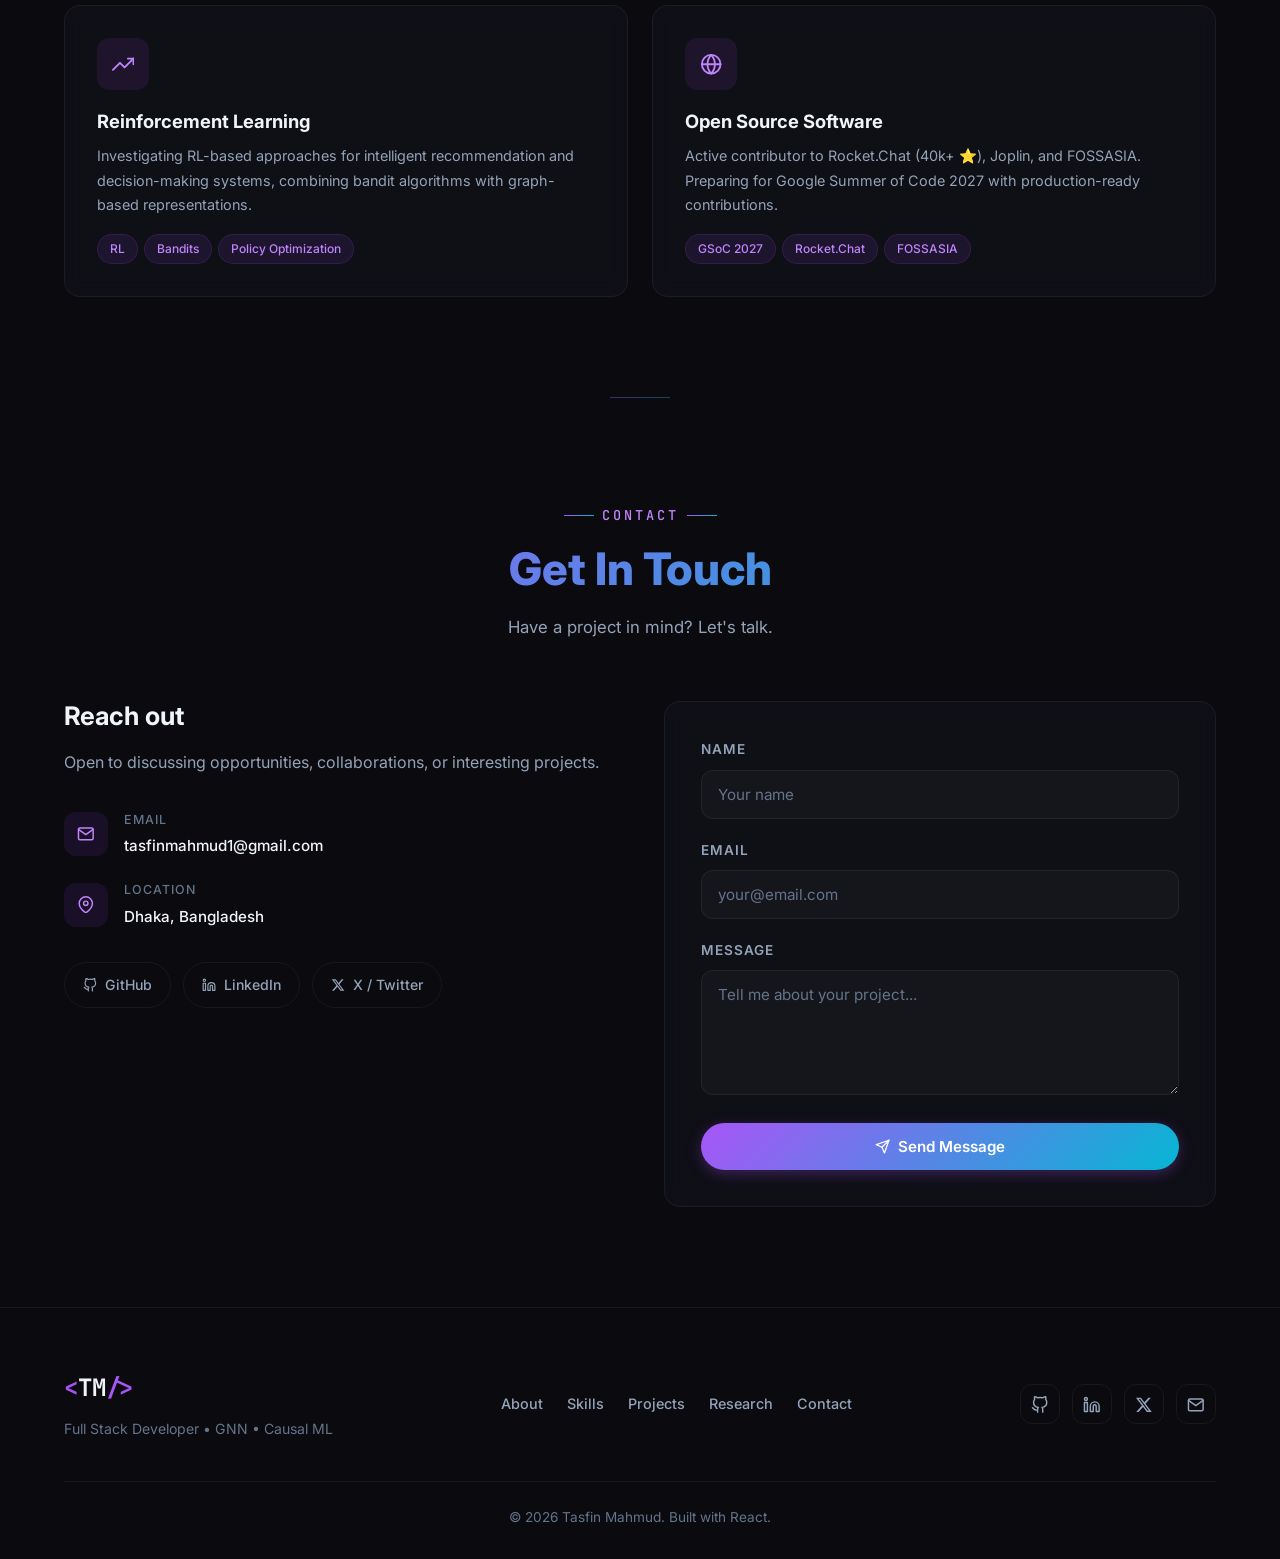
==== commit c5e898b5: "feat(seo): add Google Search Console verification file and meta tag" ====
--- a/index.html
+++ b/index.html
@@ -12,6 +12,7 @@
     <meta name="author" content="Tasfin Mahmud" />
     <meta name="robots" content="index, follow" />
     <link rel="canonical" href="https://tasfinmahmud.github.io/" />
+    <meta name="google-site-verification" content="VASDqZHTrmJi7X" />
 
     <!-- Open Graph / Facebook -->
     <meta property="og:type" content="website" />
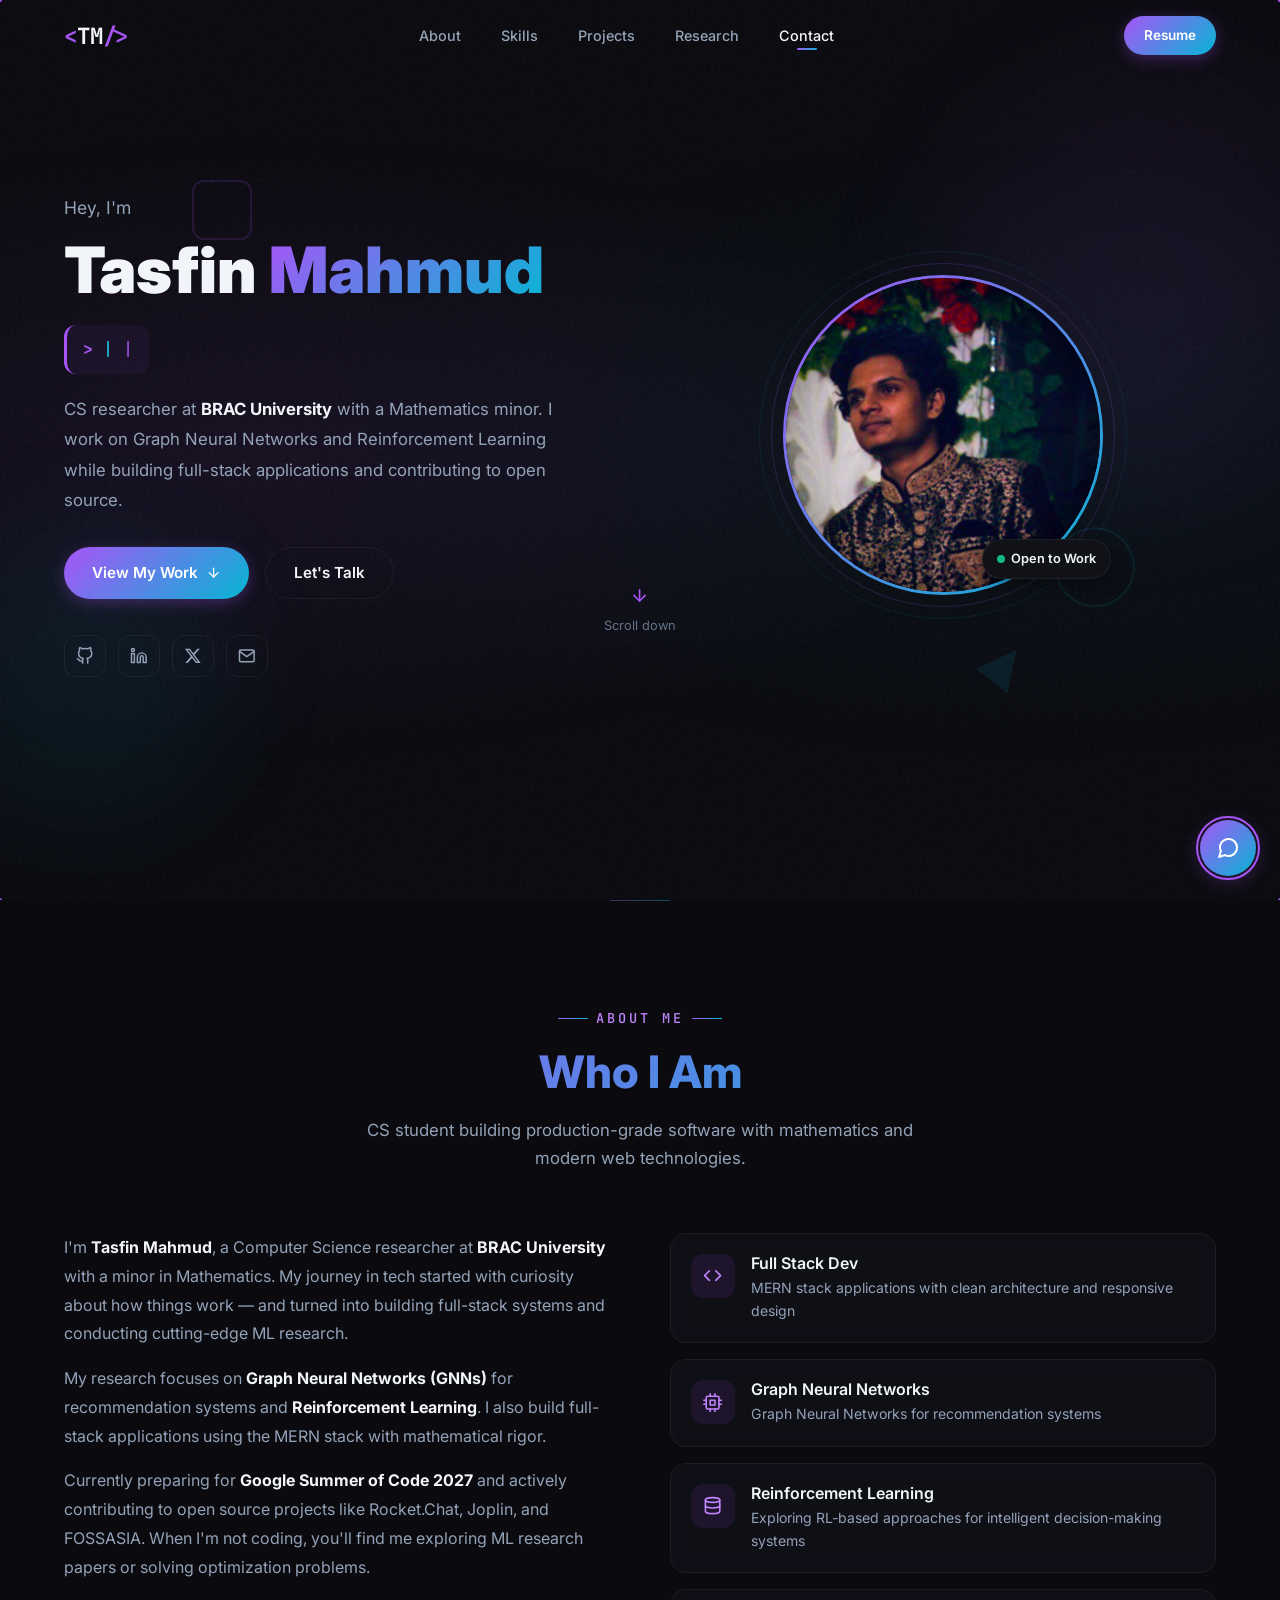
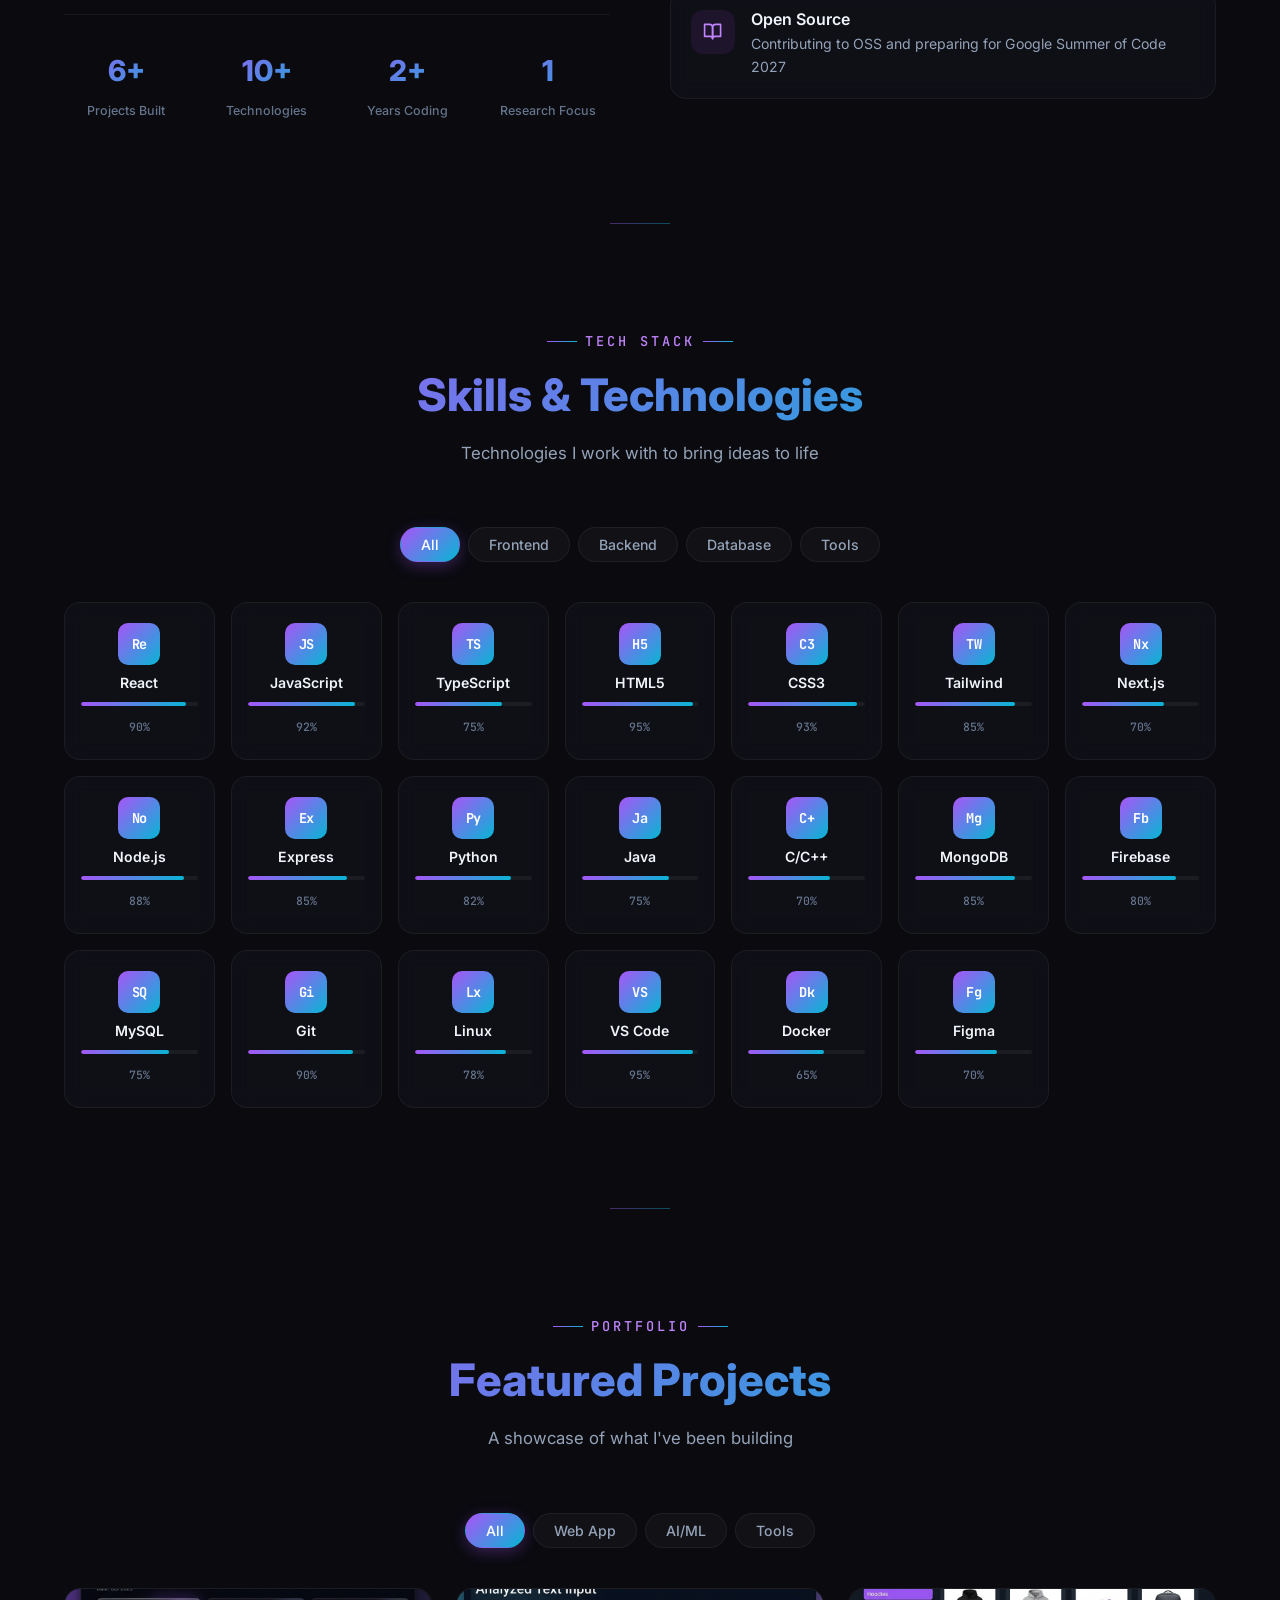
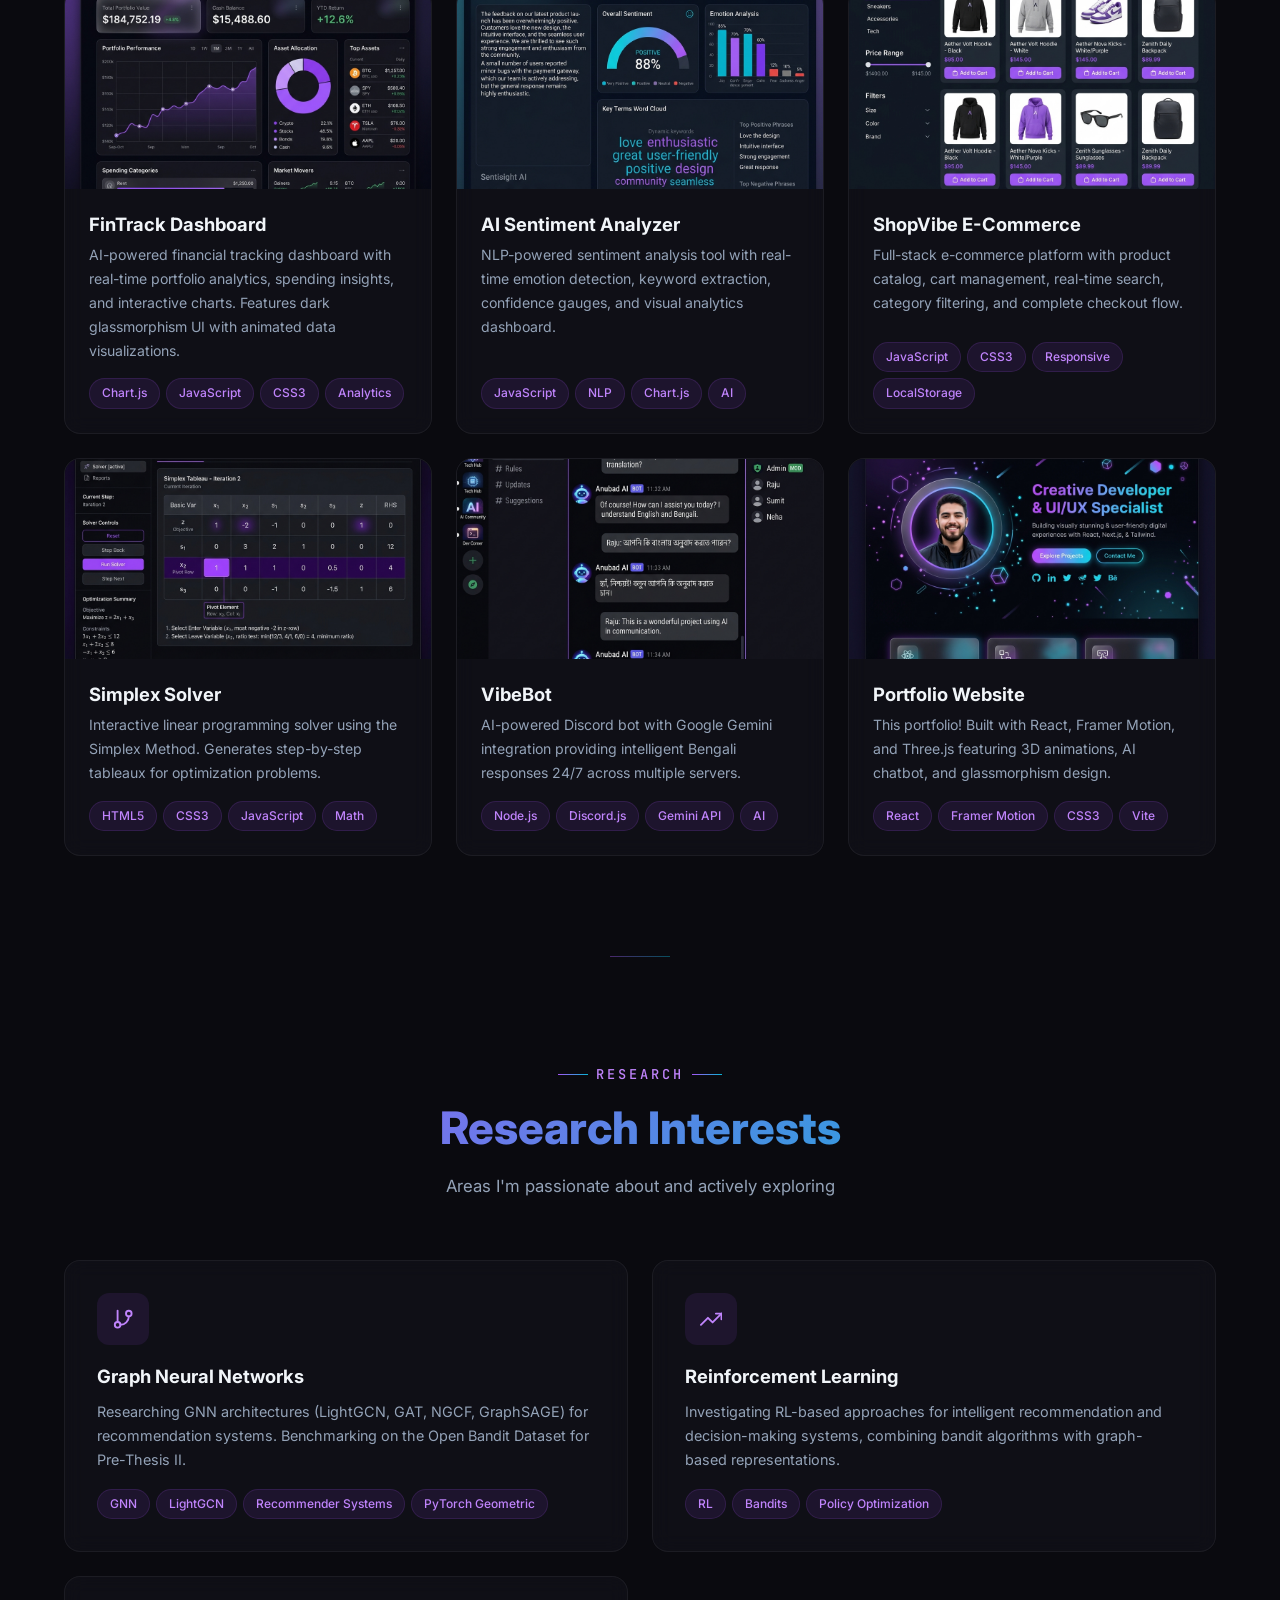
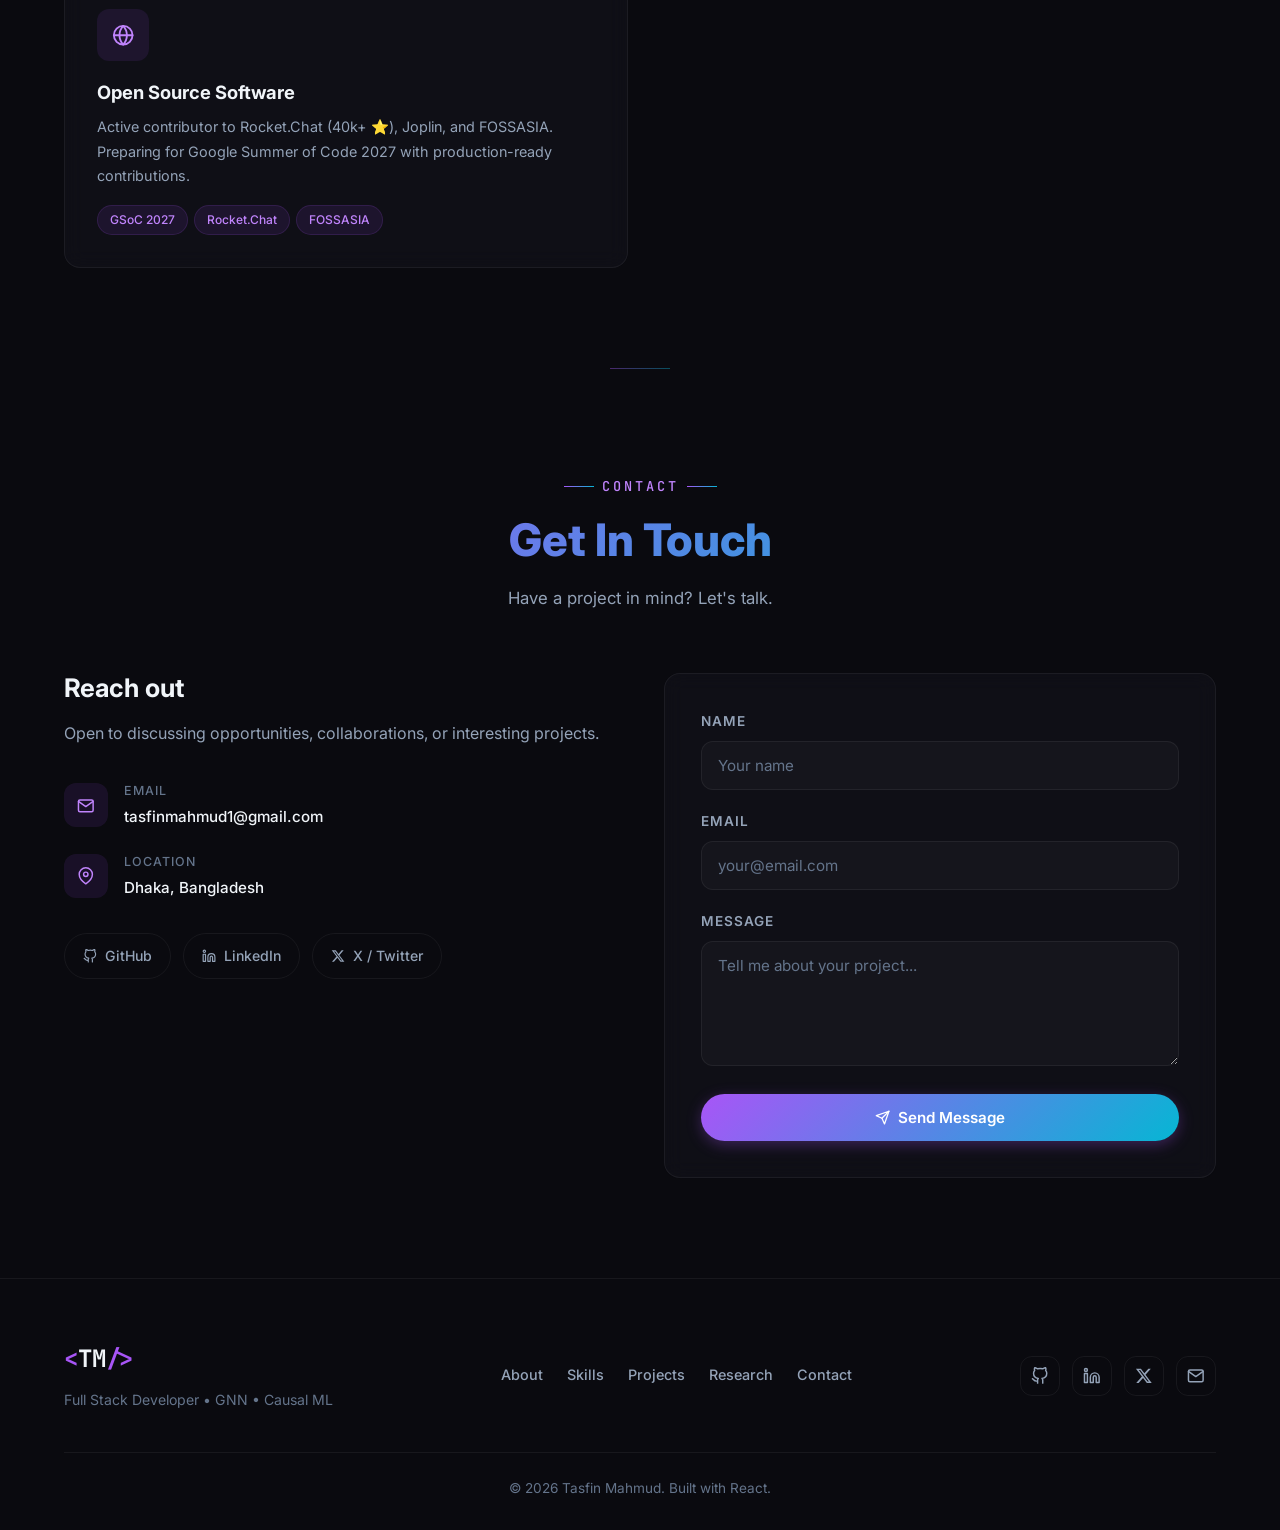
==== commit 1ae168b9: "Remove causal inference references" ====
--- a/index.html
+++ b/index.html
@@ -94,7 +94,7 @@
       "description": "Portfolio of Tasfin Mahmud — CS researcher, full-stack developer, and open-source contributor."
     }
     </script>
-    <script type="module" crossorigin src="/assets/index-BdX00tte.js"></script>
+    <script type="module" crossorigin src="/assets/index-BK9SclfR.js"></script>
     <link rel="stylesheet" crossorigin href="/assets/index-DmPBB6vN.css">
   </head>
   <body>
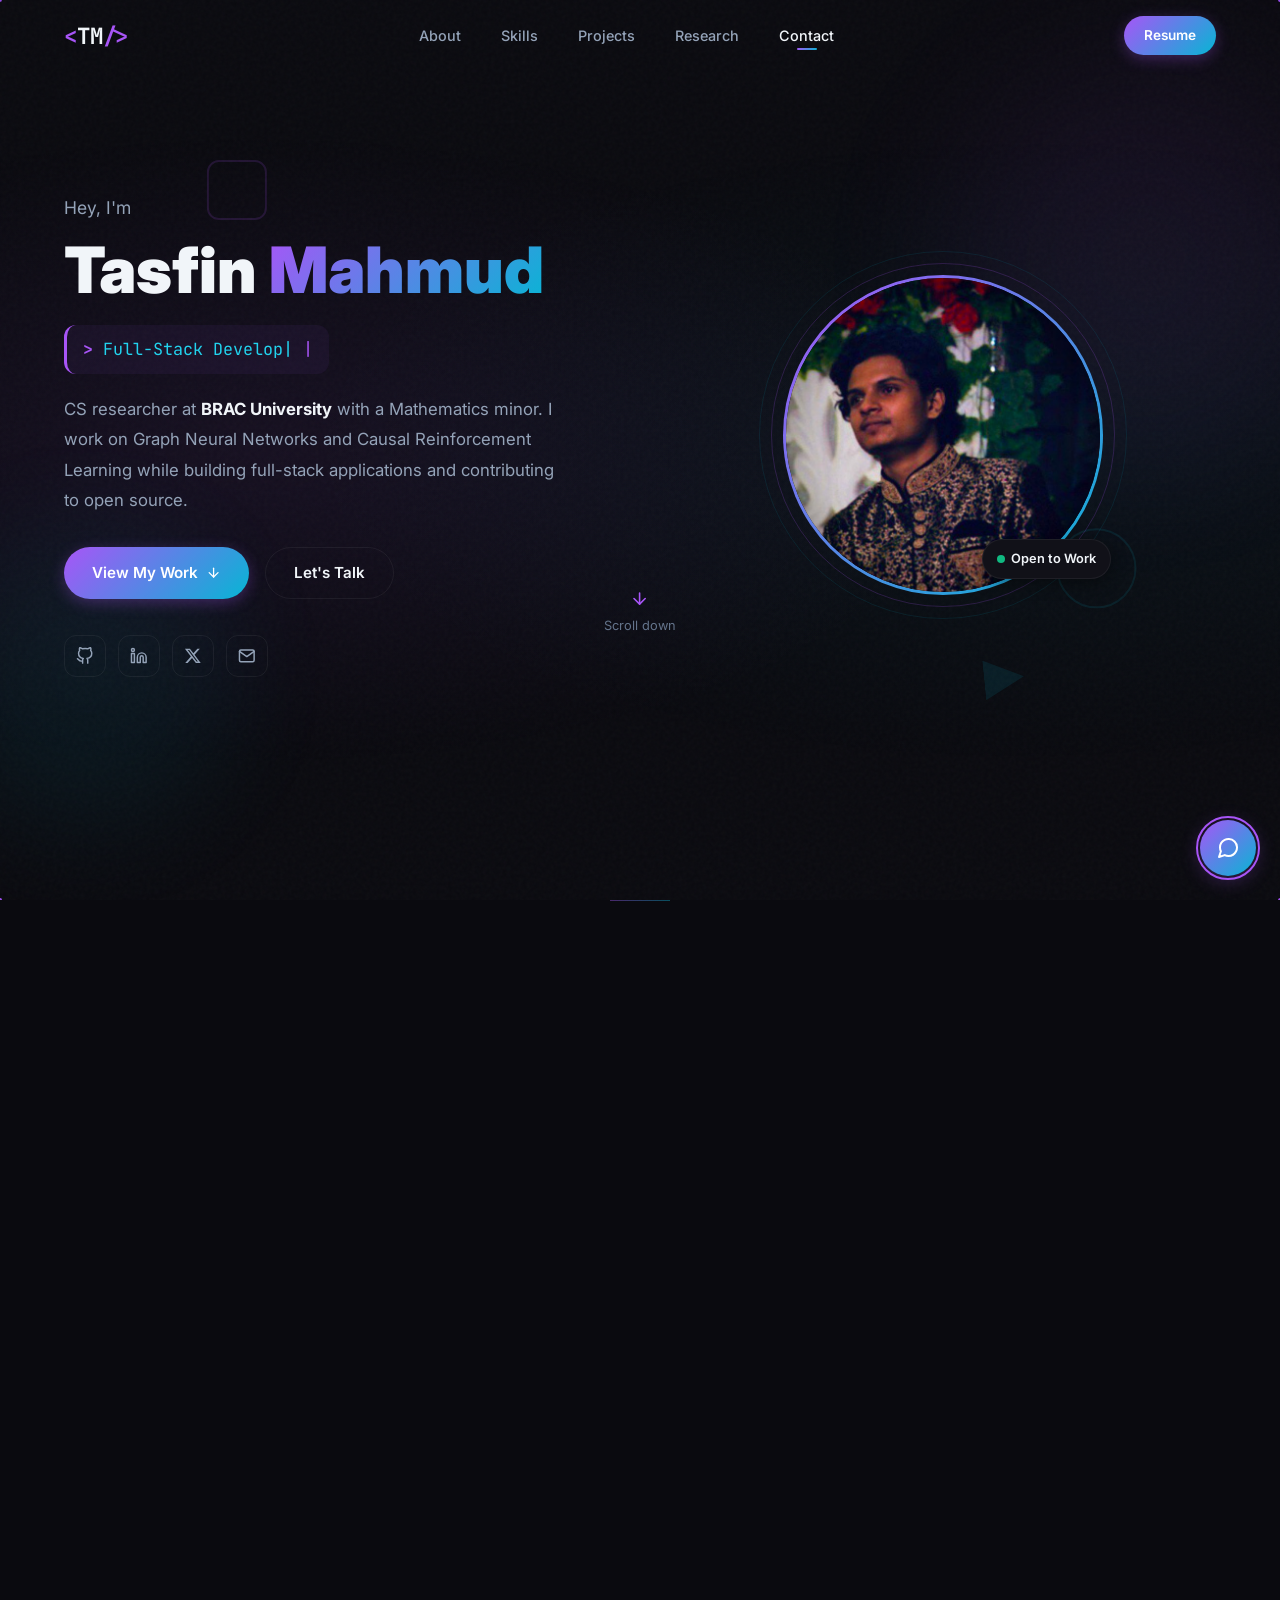
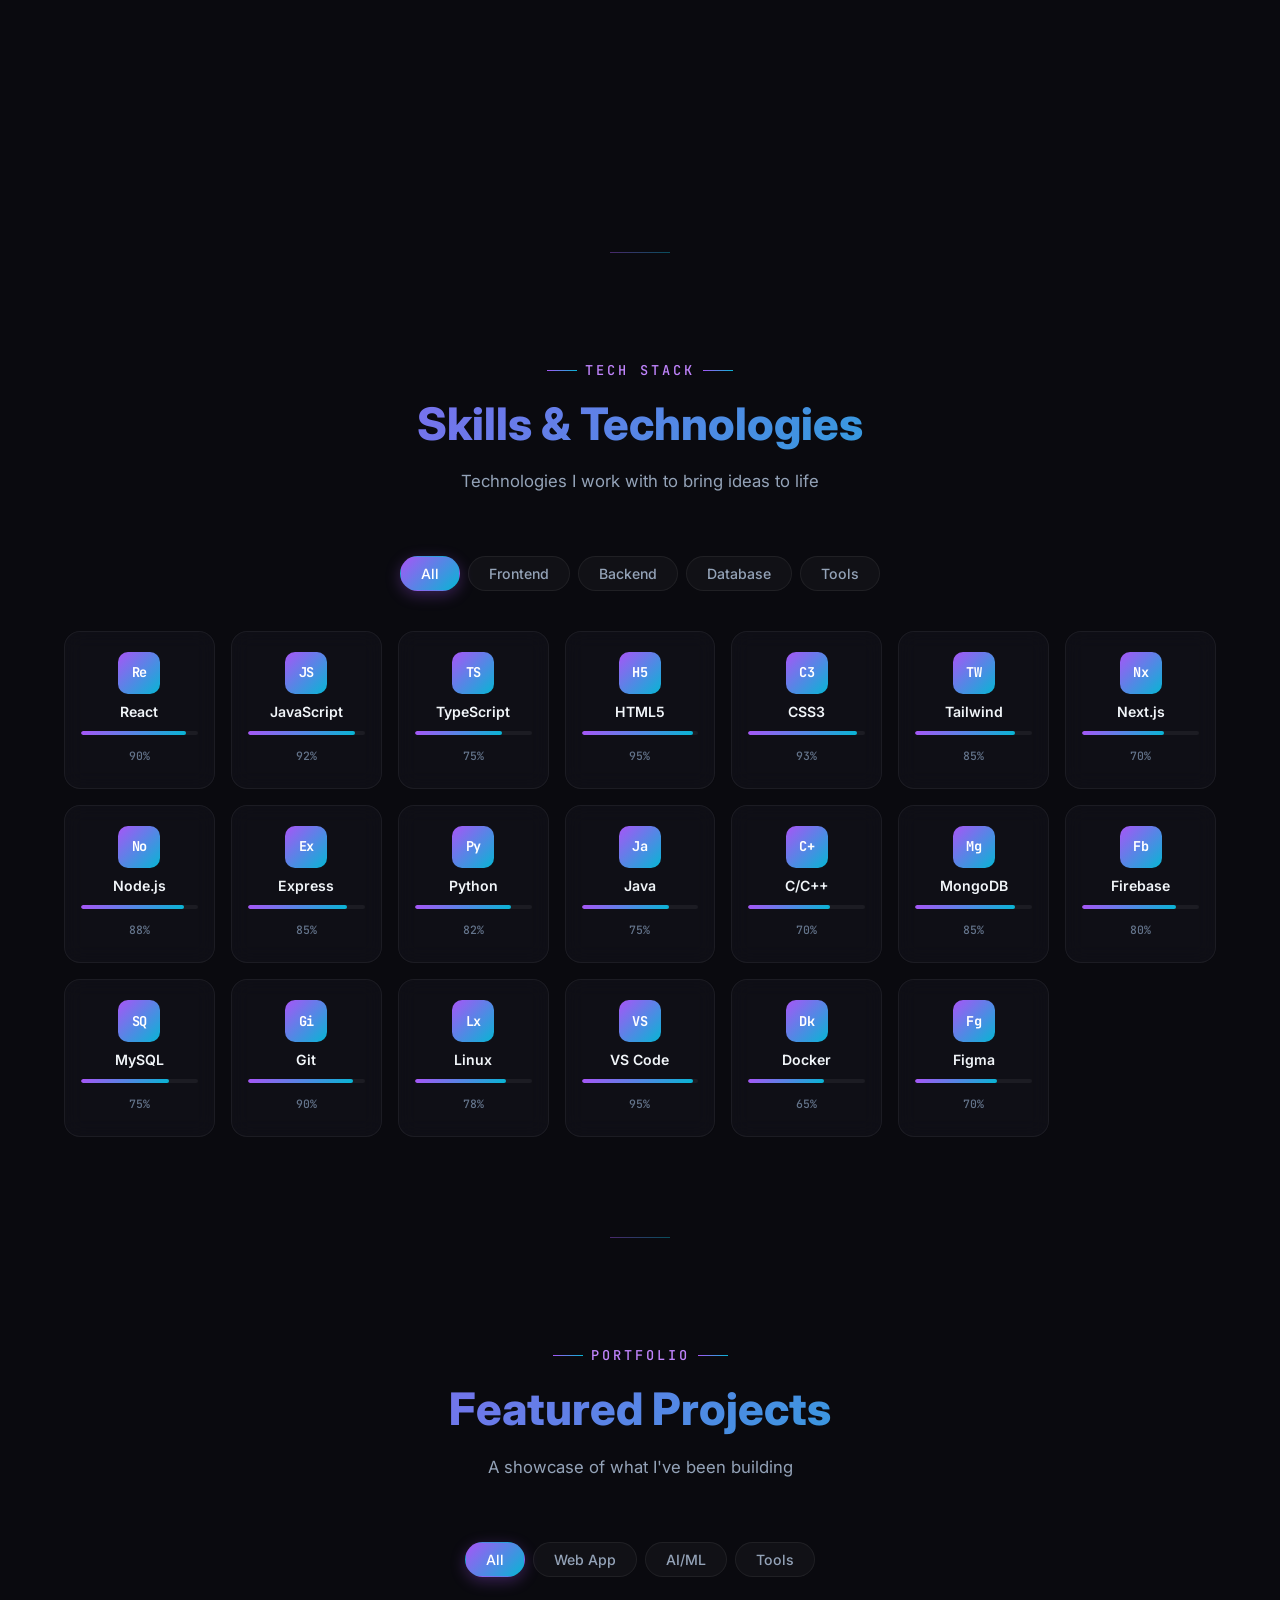
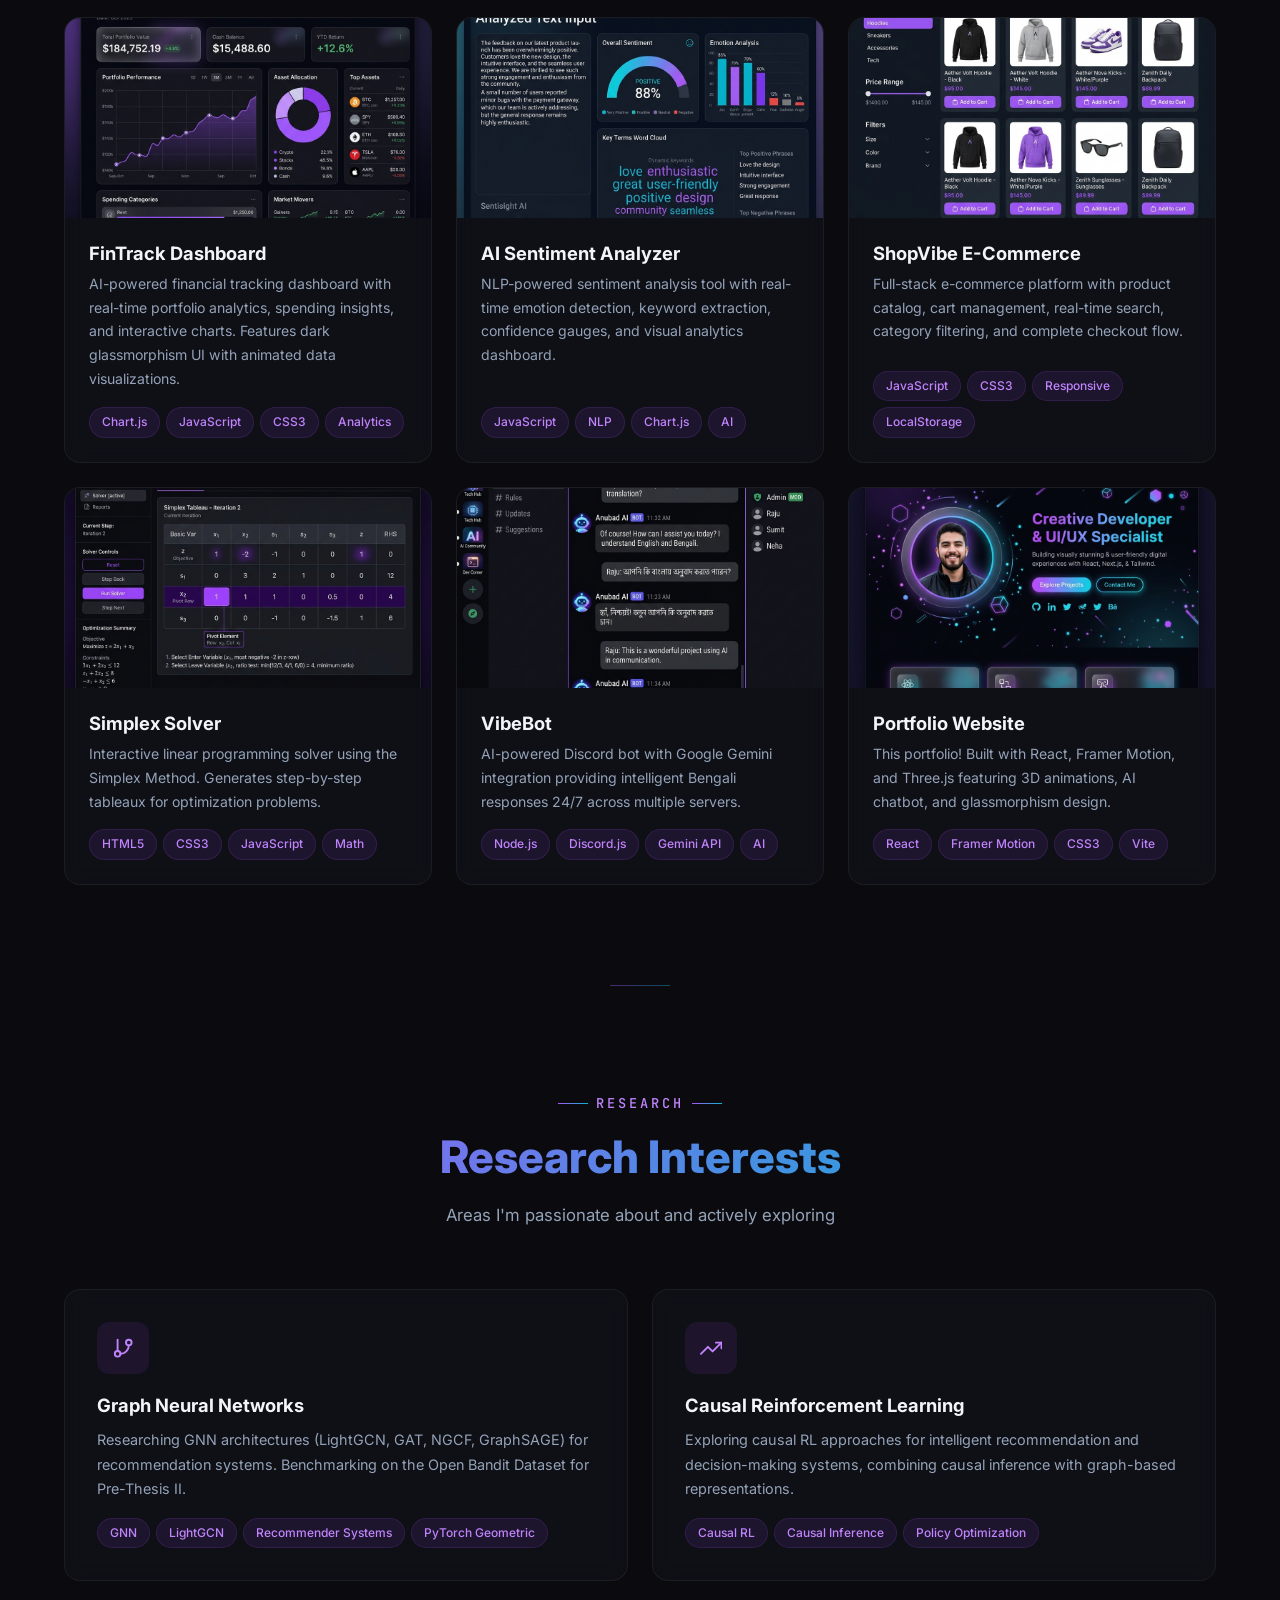
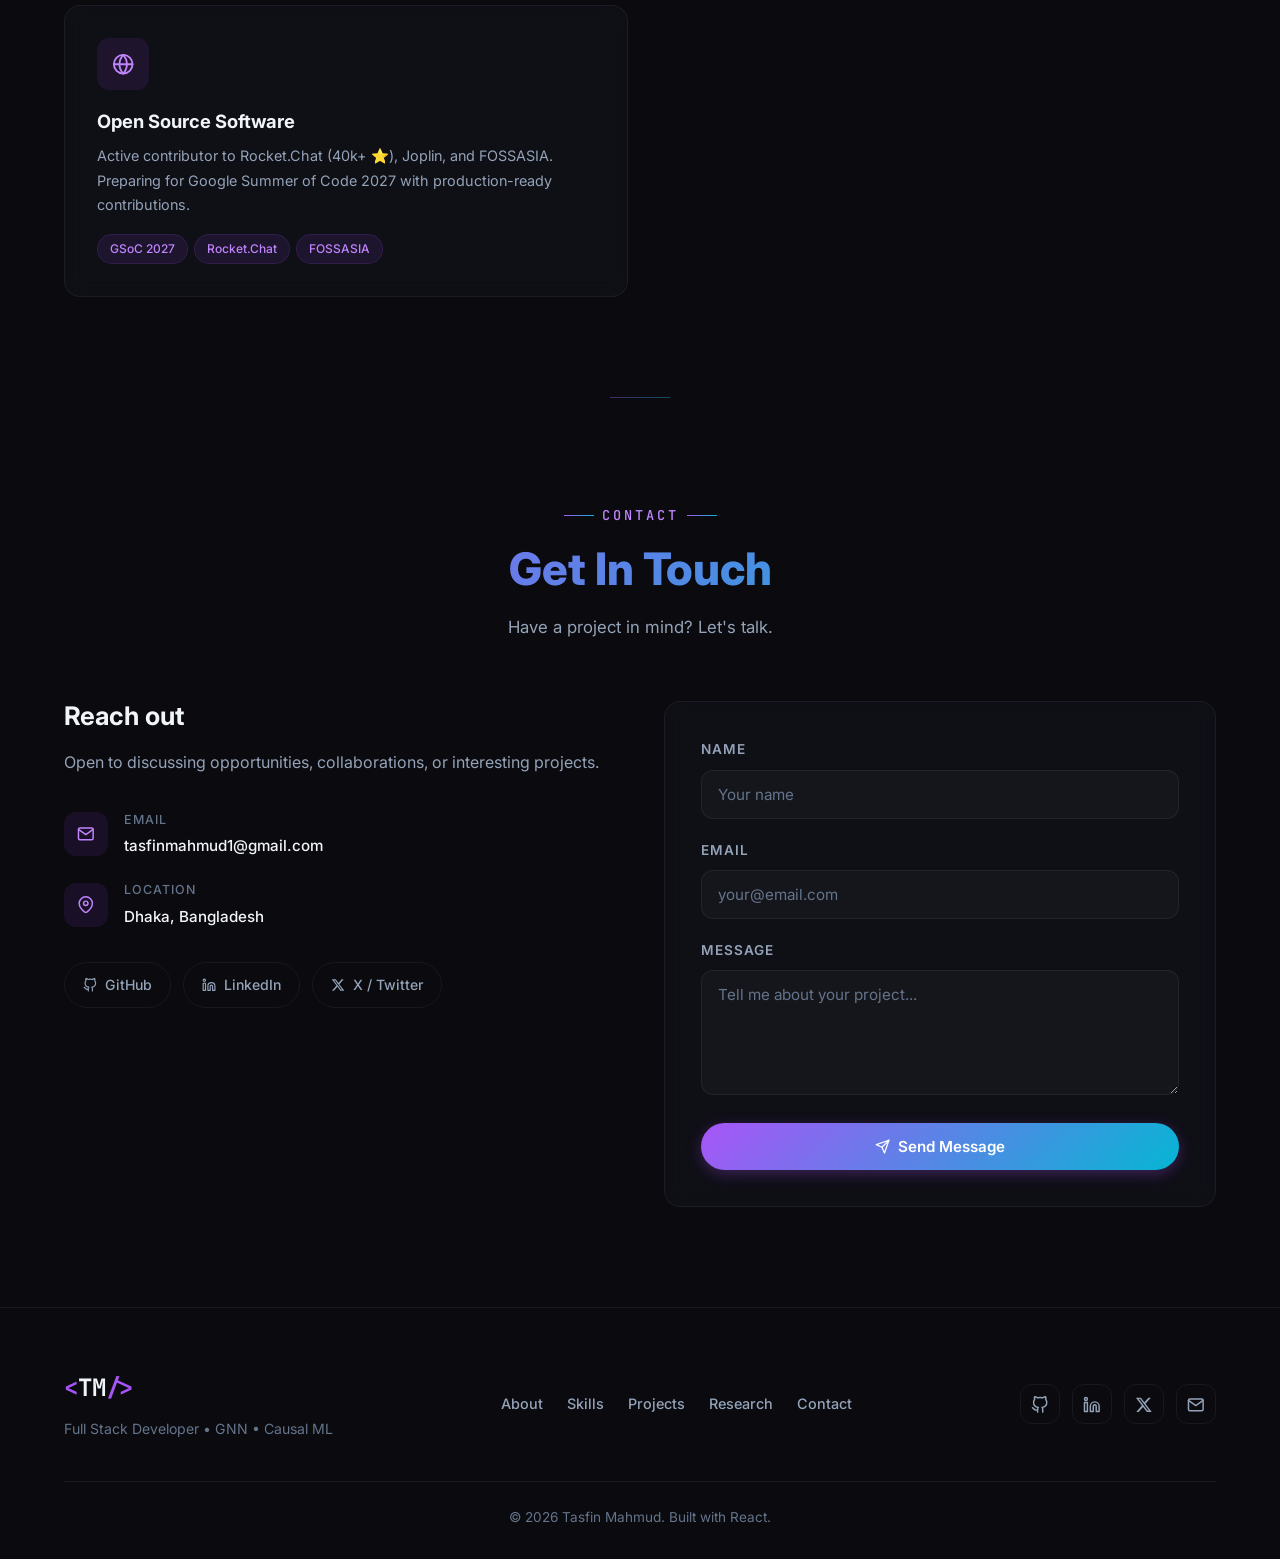
==== commit 5999859d: "docs: update RL to Causal RL across portfolio" ====
--- a/index.html
+++ b/index.html
@@ -7,8 +7,8 @@
 
     <!-- Primary SEO -->
     <title>Tasfin Mahmud — CS Researcher | GNN & Causal ML | Open Source Contributor</title>
-    <meta name="description" content="Tasfin Mahmud — Computer Science researcher at BRAC University specializing in Graph Neural Networks, Causal Inference, and Reinforcement Learning. Full-stack developer, open-source contributor, and GSoC 2027 aspirant." />
-    <meta name="keywords" content="Tasfin Mahmud, Tasfin, Mahmud, computer science, BRAC University, GNN, graph neural networks, causal inference, reinforcement learning, machine learning, AI researcher, full stack developer, open source, GSoC 2027, React, Node.js, Python, portfolio" />
+    <meta name="description" content="Tasfin Mahmud — Computer Science researcher at BRAC University specializing in Graph Neural Networks, Causal Inference, and Causal Reinforcement Learning. Full-stack developer, open-source contributor, and GSoC 2027 aspirant." />
+    <meta name="keywords" content="Tasfin Mahmud, Tasfin, Mahmud, computer science, BRAC University, GNN, graph neural networks, causal inference, causal reinforcement learning, machine learning, AI researcher, full stack developer, open source, GSoC 2027, React, Node.js, Python, portfolio" />
     <meta name="author" content="Tasfin Mahmud" />
     <meta name="robots" content="index, follow" />
     <link rel="canonical" href="https://tasfinmahmud.github.io/" />
@@ -18,7 +18,7 @@
     <meta property="og:type" content="website" />
     <meta property="og:url" content="https://tasfinmahmud.github.io/" />
     <meta property="og:title" content="Tasfin Mahmud — CS Researcher | GNN & Causal ML | Open Source Contributor" />
-    <meta property="og:description" content="Computer Science researcher at BRAC University specializing in Graph Neural Networks, Causal Inference, and Reinforcement Learning. Full-stack developer and open-source contributor." />
+    <meta property="og:description" content="Computer Science researcher at BRAC University specializing in Graph Neural Networks, Causal Inference, and Causal Reinforcement Learning. Full-stack developer and open-source contributor." />
     <meta property="og:image" content="https://tasfinmahmud.github.io/profile.jpg" />
     <meta property="og:image:width" content="1200" />
     <meta property="og:image:height" content="630" />
@@ -30,7 +30,7 @@
     <meta name="twitter:site" content="@tasfinmahmud1" />
     <meta name="twitter:creator" content="@tasfinmahmud1" />
     <meta name="twitter:title" content="Tasfin Mahmud — CS Researcher | GNN & Causal ML" />
-    <meta name="twitter:description" content="CS researcher at BRAC University. GNNs, Causal Inference, RL. Full-stack dev & open-source contributor." />
+    <meta name="twitter:description" content="CS researcher at BRAC University. GNNs, Causal Inference, Causal RL. Full-stack dev & open-source contributor." />
     <meta name="twitter:image" content="https://tasfinmahmud.github.io/profile.jpg" />
 
     <!-- JSON-LD Structured Data — Person Schema -->
@@ -44,7 +44,7 @@
       "url": "https://tasfinmahmud.github.io",
       "image": "https://tasfinmahmud.github.io/profile.jpg",
       "jobTitle": "Computer Science Researcher & Full-Stack Developer",
-      "description": "Computer Science student and researcher at BRAC University specializing in Graph Neural Networks (GNNs), Causal Inference, and Reinforcement Learning. Active open-source contributor and GSoC 2027 aspirant.",
+      "description": "Computer Science student and researcher at BRAC University specializing in Graph Neural Networks (GNNs), Causal Inference, and Causal Reinforcement Learning. Active open-source contributor and GSoC 2027 aspirant.",
       "affiliation": {
         "@type": "EducationalOrganization",
         "name": "BRAC University",
@@ -57,7 +57,7 @@
       "knowsAbout": [
         "Graph Neural Networks",
         "Causal Inference",
-        "Reinforcement Learning",
+        "Causal Reinforcement Learning",
         "Machine Learning",
         "Full-Stack Web Development",
         "React",
@@ -94,7 +94,7 @@
       "description": "Portfolio of Tasfin Mahmud — CS researcher, full-stack developer, and open-source contributor."
     }
     </script>
-    <script type="module" crossorigin src="/assets/index-BK9SclfR.js"></script>
+    <script type="module" crossorigin src="/assets/index-m-7f43Za.js"></script>
     <link rel="stylesheet" crossorigin href="/assets/index-DmPBB6vN.css">
   </head>
   <body>
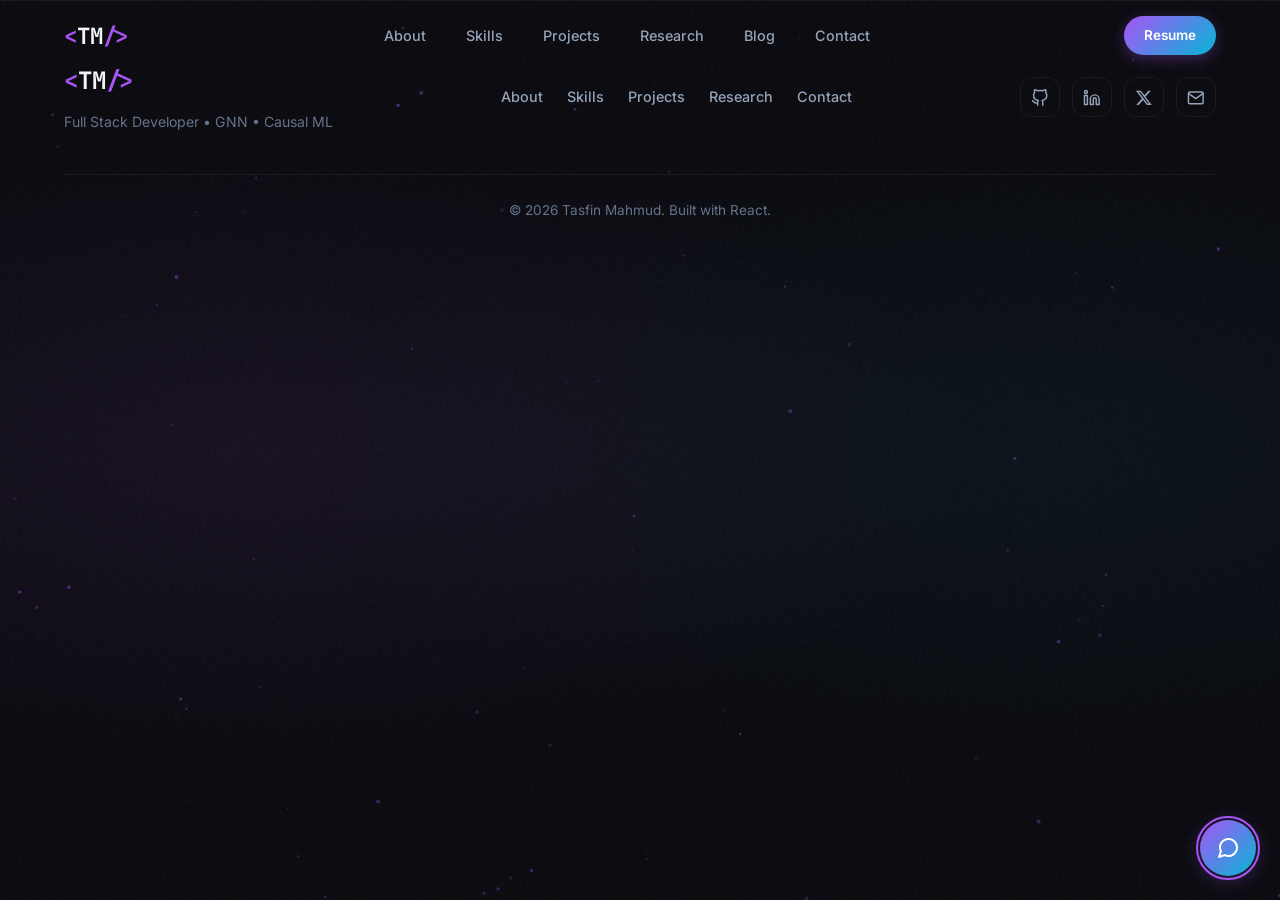
==== commit 66f4beca: "Update research section to feature gnn-collaborative-filtering" ====
--- a/index.html
+++ b/index.html
@@ -94,8 +94,8 @@
       "description": "Portfolio of Tasfin Mahmud — CS researcher, full-stack developer, and open-source contributor."
     }
     </script>
-    <script type="module" crossorigin src="/assets/index-m-7f43Za.js"></script>
-    <link rel="stylesheet" crossorigin href="/assets/index-DmPBB6vN.css">
+    <script type="module" crossorigin src="/assets/index-kbqA4nd_.js"></script>
+    <link rel="stylesheet" crossorigin href="/assets/index-PhVnCSny.css">
   </head>
   <body>
     <div id="root"></div>
--- a/assets/index-PhVnCSny.css
+++ b/assets/index-PhVnCSny.css
@@ -0,0 +1 @@
+@import "https://fonts.googleapis.com/css2?family=Inter:wght@300;400;500;600;700;800;900&family=JetBrains+Mono:wght@400;500;600&display=swap";:root{--primary:#a855f7;--primary-light:#c084fc;--primary-dark:#7c3aed;--primary-glow:#a855f74d;--accent:#06b6d4;--accent-light:#22d3ee;--accent-glow:#06b6d44d;--bg-primary:#0a0a0f;--bg-secondary:#111118;--bg-card:#111118cc;--bg-card-hover:#191923e6;--bg-glass:#ffffff08;--text-primary:#f1f5f9;--text-secondary:#94a3b8;--text-muted:#64748b;--border:#ffffff0f;--border-hover:#a855f74d;--gradient-primary:linear-gradient(135deg, #a855f7, #06b6d4);--gradient-dark:linear-gradient(135deg, #7c3aed, #0891b2);--gradient-bg:radial-gradient(ellipse at 20% 50%, #a855f714 0%, transparent 50%), radial-gradient(ellipse at 80% 50%, #06b6d40d 0%, transparent 50%);--max-width:1200px;--nav-height:70px;--section-padding:100px 0;--transition-fast:.2s cubic-bezier(.4, 0, .2, 1);--transition-base:.3s cubic-bezier(.4, 0, .2, 1);--transition-slow:.5s cubic-bezier(.4, 0, .2, 1);--shadow-sm:0 2px 8px #0000004d;--shadow-md:0 4px 16px #0006;--shadow-lg:0 8px 32px #00000080;--shadow-glow:0 0 30px var(--primary-glow);--radius-sm:8px;--radius-md:12px;--radius-lg:16px;--radius-xl:24px;--radius-full:9999px}*,:before,:after{box-sizing:border-box;margin:0;padding:0}html{scroll-behavior:smooth;scroll-padding-top:var(--nav-height)}body{background:var(--bg-primary);color:var(--text-primary);-webkit-font-smoothing:antialiased;-moz-osx-font-smoothing:grayscale;font-family:Inter,-apple-system,BlinkMacSystemFont,sans-serif;line-height:1.7;overflow-x:hidden}body:before{content:"";background:var(--gradient-bg);pointer-events:none;z-index:0;position:fixed;inset:0}body:after{content:"";pointer-events:none;z-index:0;background-image:url("data:image/svg+xml,%3Csvg viewBox='0 0 256 256' xmlns='http://www.w3.org/2000/svg'%3E%3Cfilter id='n'%3E%3CfeTurbulence type='fractalNoise' baseFrequency='0.9' numOctaves='4' stitchTiles='stitch'/%3E%3C/filter%3E%3Crect width='100%25' height='100%25' filter='url(%23n)' opacity='0.03'/%3E%3C/svg%3E");position:fixed;inset:0}::selection{background:var(--primary);color:#fff}::-webkit-scrollbar{width:6px}::-webkit-scrollbar-track{background:var(--bg-primary)}::-webkit-scrollbar-thumb{background:var(--primary-dark);border-radius:var(--radius-full)}::-webkit-scrollbar-thumb:hover{background:var(--primary)}h1,h2,h3,h4,h5,h6{font-weight:700;line-height:1.2}a{color:inherit;text-decoration:none}img{max-width:100%;height:auto}.container{max-width:var(--max-width);z-index:1;margin:0 auto;padding:0 24px;position:relative}.section{padding:var(--section-padding);position:relative}.section+.section:before{content:"";background:var(--gradient-primary);opacity:.4;width:60px;height:1px;position:absolute;top:0;left:50%;transform:translate(-50%)}.section-header{text-align:center;margin-bottom:60px}.section-label{color:var(--primary-light);text-transform:uppercase;letter-spacing:3px;align-items:center;gap:8px;margin-bottom:16px;font-family:JetBrains Mono,monospace;font-size:.85rem;font-weight:500;display:inline-flex}.section-label:before,.section-label:after{content:"";background:var(--gradient-primary);width:30px;height:1px}.section-title{background:var(--gradient-primary);-webkit-text-fill-color:transparent;-webkit-background-clip:text;background-clip:text;margin-bottom:16px;font-size:clamp(2rem,4vw,2.8rem);font-weight:800}.section-subtitle{color:var(--text-secondary);max-width:600px;margin:0 auto;font-size:1.05rem}.gradient-text{background:var(--gradient-primary);-webkit-text-fill-color:transparent;-webkit-background-clip:text;background-clip:text}.glass-card{background:var(--bg-card);border:1px solid var(--border);border-radius:var(--radius-lg);-webkit-backdrop-filter:blur(10px);backdrop-filter:blur(10px);transition:all var(--transition-base)}.glass-card:hover{border-color:var(--border-hover);background:var(--bg-card-hover);box-shadow:var(--shadow-glow);transform:translateY(-4px)}.btn{border-radius:var(--radius-full);cursor:pointer;transition:all var(--transition-base);border:none;align-items:center;gap:8px;padding:12px 28px;font-family:inherit;font-size:.95rem;font-weight:600;display:inline-flex}.btn-primary{background:var(--gradient-primary);color:#fff;box-shadow:0 4px 15px var(--primary-glow)}.btn-primary:hover{box-shadow:0 6px 25px var(--primary-glow);transform:translateY(-2px)}.btn-outline{color:var(--text-primary);border:1px solid var(--border);background:0 0}.btn-outline:hover{border-color:var(--primary);color:var(--primary-light);box-shadow:0 0 15px var(--primary-glow)}.tag{color:var(--primary-light);border-radius:var(--radius-full);background:#a855f71a;border:1px solid #a855f726;padding:4px 12px;font-size:.75rem;font-weight:500;display:inline-block}.scroll-progress{background:var(--gradient-primary);z-index:10000;height:3px;transition:none;position:fixed;top:0;left:0}@media (width<=768px){.section{padding:60px 0}.section-header{margin-bottom:40px}.container{padding:0 16px}}.navbar{z-index:1000;transition:all var(--transition-base);padding:16px 0;position:fixed;top:0;left:0;right:0}.navbar.scrolled{-webkit-backdrop-filter:blur(20px);backdrop-filter:blur(20px);border-bottom:1px solid var(--border);background:#0a0a0fd9;padding:10px 0}.nav-container{max-width:var(--max-width);justify-content:space-between;align-items:center;margin:0 auto;padding:0 24px;display:flex}.nav-logo{color:var(--text-primary);transition:color var(--transition-fast);font-family:JetBrains Mono,monospace;font-size:1.4rem;font-weight:700}.logo-bracket{color:var(--primary)}.nav-links{gap:8px;list-style:none;display:flex}.nav-link{color:var(--text-secondary);border-radius:var(--radius-full);transition:all var(--transition-fast);padding:8px 16px;font-size:.9rem;font-weight:500;position:relative}.nav-link:hover,.nav-link.active{color:var(--text-primary)}.nav-link.active:after{content:"";background:var(--gradient-primary);border-radius:var(--radius-full);width:20px;height:2px;position:absolute;bottom:2px;left:50%;transform:translate(-50%)}.nav-cta{padding:8px 20px;font-size:.85rem}.nav-toggle{cursor:pointer;background:0 0;border:none;flex-direction:column;gap:5px;padding:4px;display:none}.nav-toggle span{background:var(--text-primary);width:24px;height:2px;transition:all var(--transition-base);border-radius:2px}.nav-toggle.open span:first-child{transform:rotate(45deg)translate(5px,5px)}.nav-toggle.open span:nth-child(2){opacity:0}.nav-toggle.open span:nth-child(3){transform:rotate(-45deg)translate(5px,-5px)}.mobile-menu{-webkit-backdrop-filter:blur(20px);backdrop-filter:blur(20px);border-bottom:1px solid var(--border);background:#0a0a0ff2;flex-direction:column;gap:4px;padding:16px 24px;display:flex;position:absolute;top:100%;left:0;right:0}.mobile-link{color:var(--text-secondary);border-radius:var(--radius-md);transition:all var(--transition-fast);padding:12px 16px;font-size:1rem;font-weight:500}.mobile-link:hover{color:var(--text-primary);background:#a855f71a}@media (width<=768px){.desktop-nav{display:none}.nav-toggle{display:flex}}.footer{border-top:1px solid var(--border);z-index:1;padding:60px 0 30px;position:relative}.footer-content{flex-wrap:wrap;justify-content:space-between;align-items:center;gap:24px;margin-bottom:40px;display:flex}.footer-logo{font-family:JetBrains Mono,monospace;font-size:1.5rem;font-weight:700}.footer-tagline{color:var(--text-muted);margin-top:8px;font-size:.88rem}.footer-links{gap:24px;display:flex}.footer-links a{color:var(--text-secondary);transition:color var(--transition-fast);font-size:.9rem;font-weight:500}.footer-links a:hover{color:var(--primary-light)}.footer-socials{gap:12px;display:flex}.footer-socials a{border-radius:var(--radius-md);border:1px solid var(--border);width:40px;height:40px;color:var(--text-secondary);transition:all var(--transition-base);justify-content:center;align-items:center;font-size:1.1rem;display:flex}.footer-socials a:hover{border-color:var(--primary);color:var(--primary-light);background:#a855f71a}.footer-bottom{text-align:center;border-top:1px solid var(--border);padding-top:24px}.footer-bottom p{color:var(--text-muted);justify-content:center;align-items:center;gap:4px;font-size:.85rem;display:flex}@media (width<=768px){.footer-content{text-align:center;flex-direction:column}.footer-links{flex-wrap:wrap;justify-content:center}}.chatbot-toggle{background:var(--gradient-primary);color:#fff;cursor:pointer;z-index:2000;width:56px;height:56px;box-shadow:0 4px 20px var(--primary-glow);border:none;border-radius:50%;justify-content:center;align-items:center;font-size:1.5rem;display:flex;position:fixed;bottom:24px;right:24px}.chatbot-pulse{border:2px solid var(--primary);border-radius:50%;animation:2s infinite chatbot-ping;position:absolute;inset:-4px}@keyframes chatbot-ping{0%{opacity:.6;transform:scale(1)}to{opacity:0;transform:scale(1.4)}}.chatbot-window{z-index:2000;flex-direction:column;width:380px;max-height:520px;display:flex;position:fixed;bottom:92px;right:24px;overflow:hidden}.chatbot-header{border-bottom:1px solid var(--border);align-items:center;gap:12px;padding:16px 20px;display:flex}.chatbot-avatar{background:var(--gradient-primary);color:#fff;letter-spacing:-.5px;border-radius:50%;justify-content:center;align-items:center;width:40px;height:40px;font-family:JetBrains Mono,monospace;font-size:.75rem;font-weight:700;display:flex}.chatbot-header h4{font-size:.95rem;font-weight:600}.chatbot-status{color:var(--text-muted);align-items:center;gap:6px;font-size:.75rem;display:flex}.status-dot{background:#10b981;border-radius:50%;width:6px;height:6px}.chatbot-messages{flex-direction:column;flex:1;gap:10px;max-height:300px;padding:16px;display:flex;overflow-y:auto}.chat-msg{border-radius:var(--radius-md);word-wrap:break-word;max-width:85%;padding:10px 14px;font-size:.85rem;line-height:1.6}.chat-msg.bot{color:var(--text-primary);background:#a855f71a;border:1px solid #a855f71a;align-self:flex-start}.chat-msg.user{background:var(--gradient-primary);color:#fff;align-self:flex-end}.typing-indicator{gap:4px;padding:12px 16px;display:flex}.typing-indicator .dot{background:var(--primary-light);border-radius:50%;width:6px;height:6px;animation:1.4s infinite typing-bounce}.typing-indicator .dot:nth-child(2){animation-delay:.2s}.typing-indicator .dot:nth-child(3){animation-delay:.4s}@keyframes typing-bounce{0%,60%,to{transform:translateY(0)}30%{transform:translateY(-6px)}}.chatbot-suggestions{border-top:1px solid var(--border);gap:6px;padding:8px 16px;display:flex;overflow-x:auto}.suggestion-chip{border-radius:var(--radius-full);color:var(--primary-light);cursor:pointer;white-space:nowrap;transition:all var(--transition-fast);background:#a855f714;border:1px solid #a855f726;padding:5px 12px;font-family:inherit;font-size:.75rem;font-weight:500}.suggestion-chip:hover{background:#a855f733}.chatbot-input{border-top:1px solid var(--border);gap:8px;padding:12px 16px;display:flex}.chatbot-input input{border:1px solid var(--border);border-radius:var(--radius-full);color:var(--text-primary);background:#ffffff08;outline:none;flex:1;padding:10px 16px;font-family:inherit;font-size:.85rem}.chatbot-input input:focus{border-color:var(--primary)}.chatbot-input button{background:var(--gradient-primary);color:#fff;cursor:pointer;width:40px;height:40px;transition:transform var(--transition-fast);border:none;border-radius:50%;justify-content:center;align-items:center;display:flex}.chatbot-input button:hover{transform:scale(1.05)}@media (width<=480px){.chatbot-window{width:calc(100vw - 32px);bottom:80px;right:16px}}.loader-overlay{background:var(--bg-primary);z-index:100000;justify-content:center;align-items:center;display:flex;position:fixed;inset:0}.loader-content{flex-direction:column;align-items:center;gap:24px;display:flex}.loader-logo{color:var(--text-primary);letter-spacing:-1px;font-family:JetBrains Mono,monospace;font-size:2.4rem;font-weight:700}.loader-bracket{color:var(--primary)}.loader-bar-track{background:#ffffff0f;border-radius:999px;width:120px;height:3px;overflow:hidden}.loader-bar-fill{background:var(--gradient-primary);border-radius:999px;height:100%}.cursor-dot{pointer-events:none;z-index:99999;mix-blend-mode:difference;background:#fff;border-radius:50%;width:8px;height:8px;transition:background .2s,box-shadow .2s;position:fixed;top:0;left:0;box-shadow:0 0 6px #ffffff4d}.cursor-dot.hovering{background:var(--primary-light,#a855f7);mix-blend-mode:normal;box-shadow:0 0 12px #a855f780,0 0 24px #a855f733}.cursor-dot.clicking{background:var(--primary-light,#a855f7)}@media (pointer:fine){*{cursor:none!important}}.hero{min-height:100vh;padding-top:var(--nav-height);justify-content:center;align-items:center;display:flex;position:relative;overflow:hidden}.hero-shapes{pointer-events:none;z-index:0;position:absolute;inset:0}.shape{opacity:.07;border-radius:50%;position:absolute}.shape-1{background:var(--primary);filter:blur(80px);width:400px;height:400px;top:10%;right:-5%}.shape-2{background:var(--accent);filter:blur(60px);width:300px;height:300px;bottom:10%;left:-5%}.shape-3{border:2px solid var(--primary);opacity:.15;border-radius:var(--radius-md);width:60px;height:60px;top:20%;left:15%}.shape-4{background:var(--accent);opacity:.1;clip-path:polygon(50% 0%,0% 100%,100% 100%);border-radius:0;width:40px;height:40px;bottom:25%;right:20%}.shape-5{border:2px solid var(--accent);opacity:.1;width:80px;height:80px;top:60%;right:10%}.hero-container{width:100%}.hero-content{grid-template-columns:1fr 1fr;align-items:center;gap:60px;display:grid}.hero-greeting{color:var(--text-secondary);align-items:center;gap:10px;margin-bottom:12px;font-size:1.1rem;display:flex}.hero-name{margin-bottom:20px;font-size:clamp(2.8rem,5vw,4.2rem);font-weight:900;line-height:1.1}.hero-role{border-radius:var(--radius-md);border-left:3px solid var(--primary);background:#a855f70f;align-items:center;gap:10px;width:fit-content;margin-bottom:20px;padding:10px 16px;font-family:JetBrains Mono,monospace;font-size:1.05rem;display:flex}.role-prefix{color:var(--primary);font-weight:700}.role-text{color:var(--accent-light)}.cursor-blink{color:var(--primary);animation:1s infinite blink}@keyframes blink{0%,50%{opacity:1}51%,to{opacity:0}}.hero-description{color:var(--text-secondary);max-width:500px;margin-bottom:32px;font-size:1.05rem;line-height:1.8}.hero-description strong{color:var(--text-primary)}.hero-cta{flex-wrap:wrap;gap:16px;margin-bottom:36px;display:flex}.hero-socials{gap:12px;display:flex}.social-icon{border-radius:var(--radius-md);border:1px solid var(--border);width:42px;height:42px;color:var(--text-secondary);transition:all var(--transition-base);justify-content:center;align-items:center;font-size:1.1rem;display:flex}.social-icon:hover{border-color:var(--primary);color:var(--primary-light);box-shadow:0 4px 15px var(--primary-glow);background:#a855f71a;transform:translateY(-3px)}.hero-image{justify-content:center;align-items:center;display:flex;position:relative}.image-wrapper{width:320px;height:320px;position:relative}.profile-photo{object-fit:cover;z-index:2;background-origin:border-box;background-clip:content-box,border-box;background-image:linear-gradient(var(--bg-primary), var(--bg-primary)), var(--gradient-primary);border:3px solid #0000;border-radius:50%;width:100%;height:100%;position:relative}.image-ring{border:1px solid var(--primary);opacity:.2;border-radius:50%;animation:3s infinite pulse-ring;position:absolute;inset:-12px}.ring-2{border-color:var(--accent);opacity:.1;animation-delay:1.5s;inset:-24px}@keyframes pulse-ring{0%,to{opacity:.2;transform:scale(1)}50%{opacity:.1;transform:scale(1.05)}}.image-badge{z-index:3;background:var(--bg-secondary);border:1px solid var(--border);border-radius:var(--radius-full);color:var(--text-primary);box-shadow:var(--shadow-md);align-items:center;gap:6px;padding:8px 14px;font-size:.8rem;font-weight:600;display:flex;position:absolute;bottom:16px;right:-8px}.badge-dot{background:#10b981;border-radius:50%;width:8px;height:8px;animation:2s infinite pulse-dot}@keyframes pulse-dot{0%,to{box-shadow:0 0 #10b98166}50%{box-shadow:0 0 0 6px #10b98100}}.scroll-indicator{color:var(--text-muted);flex-direction:column;align-items:center;gap:8px;font-size:.8rem;display:flex;position:absolute;bottom:40px;left:50%;transform:translate(-50%)}.scroll-arrow{color:var(--primary);font-size:1.2rem}@media (width<=768px){.hero-content{text-align:center;grid-template-columns:1fr;gap:40px}.hero-image{order:-1}.image-wrapper{width:240px;height:240px}.hero-role{margin:0 auto 20px}.hero-description{margin:0 auto 32px}.hero-cta,.hero-socials{justify-content:center}.scroll-indicator{display:none}}.about-grid{grid-template-columns:1fr 1fr;align-items:start;gap:60px;display:grid}.about-text p{color:var(--text-secondary);margin-bottom:16px;font-size:1rem;line-height:1.8}.about-text strong{color:var(--text-primary)}.about-text em{color:var(--primary-light);font-style:normal;font-weight:600}.about-stats{border-top:1px solid var(--border);grid-template-columns:repeat(4,1fr);gap:16px;margin-top:32px;padding-top:32px;display:grid}.stat{text-align:center}.stat-number{background:var(--gradient-primary);-webkit-text-fill-color:transparent;-webkit-background-clip:text;background-clip:text;font-size:1.8rem;font-weight:800;display:block}.stat-label{color:var(--text-muted);font-size:.78rem;font-weight:500}.about-highlights{flex-direction:column;gap:16px;display:flex}.highlight-card{align-items:flex-start;gap:16px;padding:20px;display:flex}.highlight-icon{border-radius:var(--radius-md);width:44px;min-width:44px;height:44px;color:var(--primary-light);background:#a855f71a;justify-content:center;align-items:center;font-size:1.2rem;display:flex}.highlight-title{color:var(--text-primary);margin-bottom:4px;font-size:1rem;font-weight:600}.highlight-desc{color:var(--text-secondary);font-size:.88rem;line-height:1.6}@media (width<=768px){.about-grid{grid-template-columns:1fr;gap:40px}.about-stats{grid-template-columns:repeat(2,1fr)}}.skill-filters{flex-wrap:wrap;justify-content:center;gap:8px;margin-bottom:40px;display:flex}.filter-btn{background:var(--bg-glass);border:1px solid var(--border);border-radius:var(--radius-full);color:var(--text-secondary);cursor:pointer;transition:all var(--transition-base);padding:8px 20px;font-family:inherit;font-size:.88rem;font-weight:500}.filter-btn:hover{border-color:var(--primary);color:var(--primary-light)}.filter-btn.active{background:var(--gradient-primary);color:#fff;box-shadow:0 4px 15px var(--primary-glow);border-color:#0000}.skills-grid{grid-template-columns:repeat(auto-fill,minmax(140px,1fr));gap:16px;display:grid}.skill-card{text-align:center;cursor:default;padding:20px 16px}.skill-emoji{background:var(--gradient-primary);color:#fff;letter-spacing:-.5px;border-radius:10px;justify-content:center;align-items:center;width:42px;height:42px;margin:0 auto 10px;font-family:JetBrains Mono,monospace;font-size:.85rem;font-weight:700;display:flex}.skill-name{color:var(--text-primary);margin-bottom:10px;font-size:.88rem;font-weight:600}.skill-bar-track{border-radius:var(--radius-full);background:#ffffff0f;width:100%;height:4px;margin-bottom:6px;overflow:hidden}.skill-bar-fill{background:var(--gradient-primary);border-radius:var(--radius-full);height:100%}.skill-level{color:var(--text-muted);font-family:JetBrains Mono,monospace;font-size:.72rem;font-weight:500}@media (width<=768px){.skills-grid{grid-template-columns:repeat(auto-fill,minmax(120px,1fr));gap:12px}}.projects-grid{grid-template-columns:repeat(auto-fill,minmax(350px,1fr));gap:24px;display:grid}.project-card{flex-direction:column;display:flex;overflow:hidden}.project-image{background:var(--bg-secondary);height:200px;position:relative;overflow:hidden}.project-image img{object-fit:cover;width:100%;height:100%;transition:transform var(--transition-slow)}.project-card:hover .project-image img{transform:scale(1.05)}.project-placeholder{background:linear-gradient(135deg,#a855f71a,#06b6d41a);justify-content:center;align-items:center;width:100%;height:100%;display:flex}.project-placeholder span{background:var(--gradient-primary);-webkit-text-fill-color:transparent;-webkit-background-clip:text;background-clip:text;font-size:3rem;font-weight:800}.project-overlay{opacity:0;transition:opacity var(--transition-base);background:#000000b3;justify-content:center;align-items:center;display:flex;position:absolute;inset:0}.project-card:hover .project-overlay{opacity:1}.project-links{gap:12px;display:flex}.project-link-btn{background:var(--bg-card);border:1px solid var(--border);width:48px;height:48px;color:var(--text-primary);transition:all var(--transition-base);border-radius:50%;justify-content:center;align-items:center;font-size:1.2rem;display:flex}.project-link-btn:hover{background:var(--primary);border-color:var(--primary);transform:scale(1.1)}.project-info{flex-direction:column;flex:1;padding:24px;display:flex}.project-title{color:var(--text-primary);margin-bottom:8px;font-size:1.15rem;font-weight:700}.project-desc{color:var(--text-secondary);flex:1;margin-bottom:16px;font-size:.88rem;line-height:1.7}.project-tags{flex-wrap:wrap;gap:6px;display:flex}@media (width<=768px){.projects-grid{grid-template-columns:1fr}}.research-grid{grid-template-columns:repeat(2,1fr);gap:24px;display:grid}.research-card{padding:32px}.research-icon{border-radius:var(--radius-md);width:52px;height:52px;color:var(--primary-light);background:#a855f71a;justify-content:center;align-items:center;margin-bottom:20px;font-size:1.4rem;display:flex}.research-title{margin-bottom:12px;font-size:1.15rem;font-weight:700}.research-desc{color:var(--text-secondary);margin-bottom:16px;font-size:.9rem;line-height:1.7}.research-tags{flex-wrap:wrap;gap:6px;display:flex}@media (width<=768px){.research-grid{grid-template-columns:1fr}}.contact-grid{grid-template-columns:1fr 1fr;align-items:start;gap:48px;display:grid}.contact-heading{margin-bottom:16px;font-size:1.6rem;font-weight:700}.contact-text{color:var(--text-secondary);margin-bottom:32px;line-height:1.8}.contact-details{flex-direction:column;gap:20px;margin-bottom:32px;display:flex}.contact-item{align-items:center;gap:16px;display:flex}.contact-item-icon{border-radius:var(--radius-md);width:44px;min-width:44px;height:44px;color:var(--primary-light);background:#a855f71a;justify-content:center;align-items:center;font-size:1.1rem;display:flex}.contact-item-label{color:var(--text-muted);text-transform:uppercase;letter-spacing:1px;margin-bottom:2px;font-size:.78rem;font-weight:500;display:block}.contact-item-value{color:var(--text-primary);font-size:.95rem;font-weight:500}a.contact-item-value:hover{color:var(--primary-light)}.contact-socials{flex-wrap:wrap;gap:12px;display:flex}.contact-social{border:1px solid var(--border);border-radius:var(--radius-full);color:var(--text-secondary);transition:all var(--transition-base);align-items:center;gap:8px;padding:10px 18px;font-size:.88rem;font-weight:500;display:flex}.contact-social:hover{border-color:var(--primary);color:var(--primary-light);background:#a855f70d}.contact-form{padding:36px}.form-group{margin-bottom:20px}.form-group label{color:var(--text-secondary);text-transform:uppercase;letter-spacing:1px;margin-bottom:8px;font-size:.85rem;font-weight:600;display:block}.form-group input,.form-group textarea{border:1px solid var(--border);border-radius:var(--radius-md);width:100%;color:var(--text-primary);transition:border-color var(--transition-fast);background:#ffffff08;outline:none;padding:14px 16px;font-family:inherit;font-size:.95rem}.form-group input::placeholder,.form-group textarea::placeholder{color:var(--text-muted)}.form-group input:focus,.form-group textarea:focus{border-color:var(--primary);box-shadow:0 0 0 3px var(--primary-glow)}.form-group textarea{resize:vertical;min-height:120px}.submit-btn{justify-content:center;width:100%;padding:14px}.form-error{color:#ef4444;text-align:center;margin-top:12px;font-size:.85rem}@media (width<=768px){.contact-grid{grid-template-columns:1fr;gap:40px}}.blog-section{background-color:var(--bg-dark);padding:100px 0}.blog-grid{grid-template-columns:repeat(auto-fill,minmax(320px,1fr));gap:2rem;margin-top:3rem;display:grid}.blog-card{background:#ffffff08;border:1px solid #ffffff1a;border-radius:12px;height:100%;transition:transform .3s,box-shadow .3s;overflow:hidden}.blog-card:hover{border-color:#7c3aed80;transform:translateY(-5px);box-shadow:0 10px 30px -15px #7c3aed80}.blog-content{padding:1.5rem}.blog-date{color:var(--text-light);margin-bottom:.5rem;font-size:.85rem;display:block}.blog-title{color:var(--text-main);margin-bottom:1rem;font-size:1.25rem;line-height:1.4;transition:color .3s}.blog-card:hover .blog-title{color:var(--primary-color)}.blog-excerpt{color:var(--text-light);margin-bottom:1.5rem;font-size:.95rem;line-height:1.6}.blog-tags{flex-wrap:wrap;gap:.5rem;margin-bottom:1.5rem;display:flex}.read-more{color:var(--primary-color);font-size:.95rem;font-weight:500;transition:color .3s;display:inline-block}.read-more:hover{color:var(--primary-light)}.blog-post-page{background-color:var(--bg-dark);min-height:100vh;padding:120px 0 60px}.back-link{color:var(--text-light);margin-bottom:2rem;transition:color .3s;display:inline-block}.back-link:hover{color:var(--primary-color)}.article-header{border-bottom:1px solid #ffffff1a;margin-bottom:3rem;padding-bottom:2rem}.article-title{color:var(--text-main);margin:1rem 0;font-size:2.5rem;line-height:1.2}.article-content{color:var(--text-light);max-width:800px;font-size:1.1rem;line-height:1.8}.article-content h2{color:var(--text-main);margin:2.5rem 0 1rem;font-size:1.8rem}.article-content h3{color:var(--text-main);margin:2rem 0 1rem;font-size:1.4rem}.article-content p{margin-bottom:1.5rem}.article-content ul{margin-bottom:1.5rem;padding-left:1.5rem}.article-content li{margin-bottom:.5rem}.article-content strong{color:var(--text-main)}.article-links{background:#7c3aed1a;border:1px solid #7c3aed33;border-radius:8px;margin-top:3rem;padding:2rem}.article-links a{color:var(--primary-color);font-weight:500}.article-links a:hover{text-decoration:underline}@media (width<=768px){.article-title{font-size:2rem}}
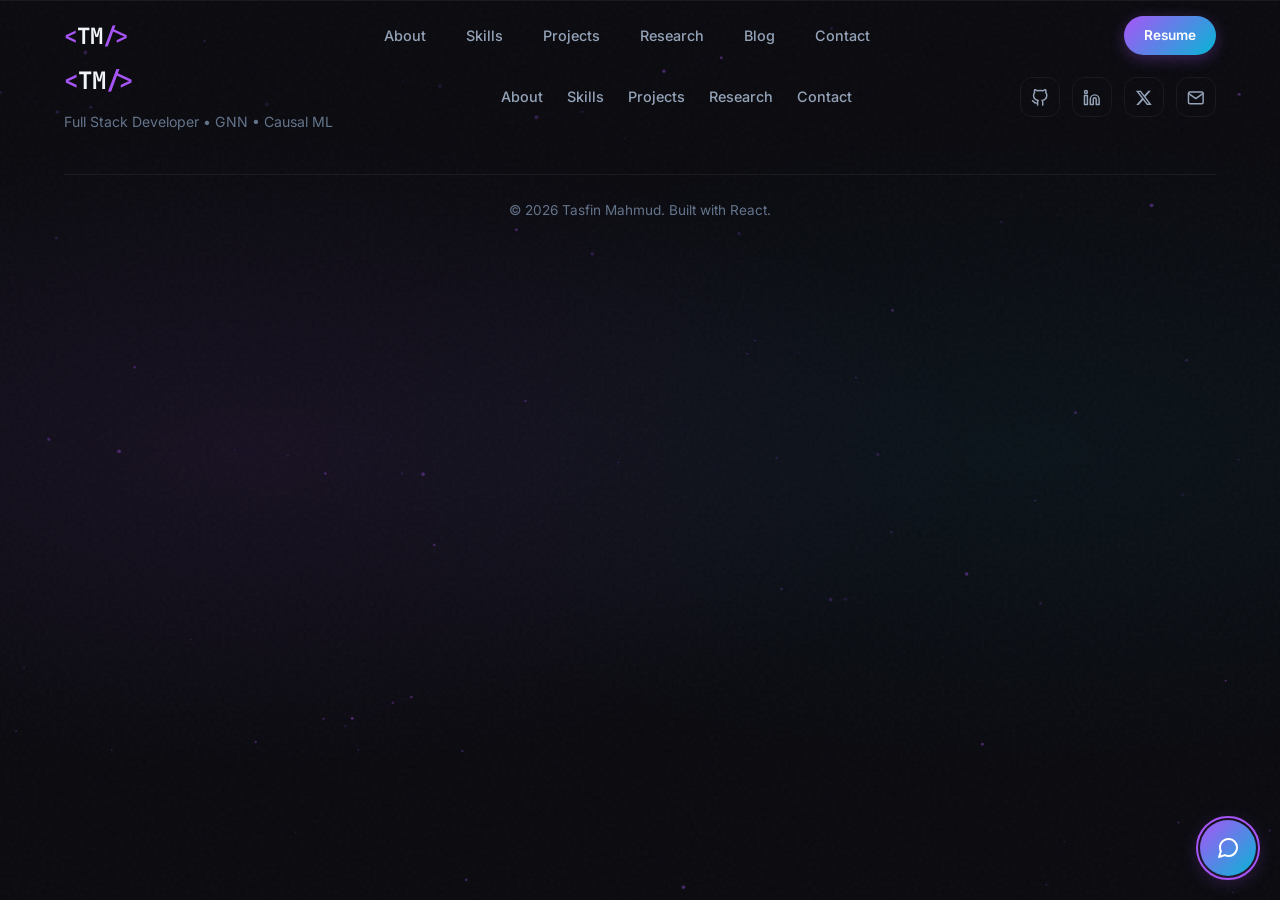
==== commit 96d9fd1a: "Simplify descriptions to remove detailed causal RL info and add gnn-collaborative-filtering project" ====
--- a/index.html
+++ b/index.html
@@ -94,7 +94,7 @@
       "description": "Portfolio of Tasfin Mahmud — CS researcher, full-stack developer, and open-source contributor."
     }
     </script>
-    <script type="module" crossorigin src="/assets/index-kbqA4nd_.js"></script>
+    <script type="module" crossorigin src="/assets/index-Ck-0hn95.js"></script>
     <link rel="stylesheet" crossorigin href="/assets/index-PhVnCSny.css">
   </head>
   <body>
